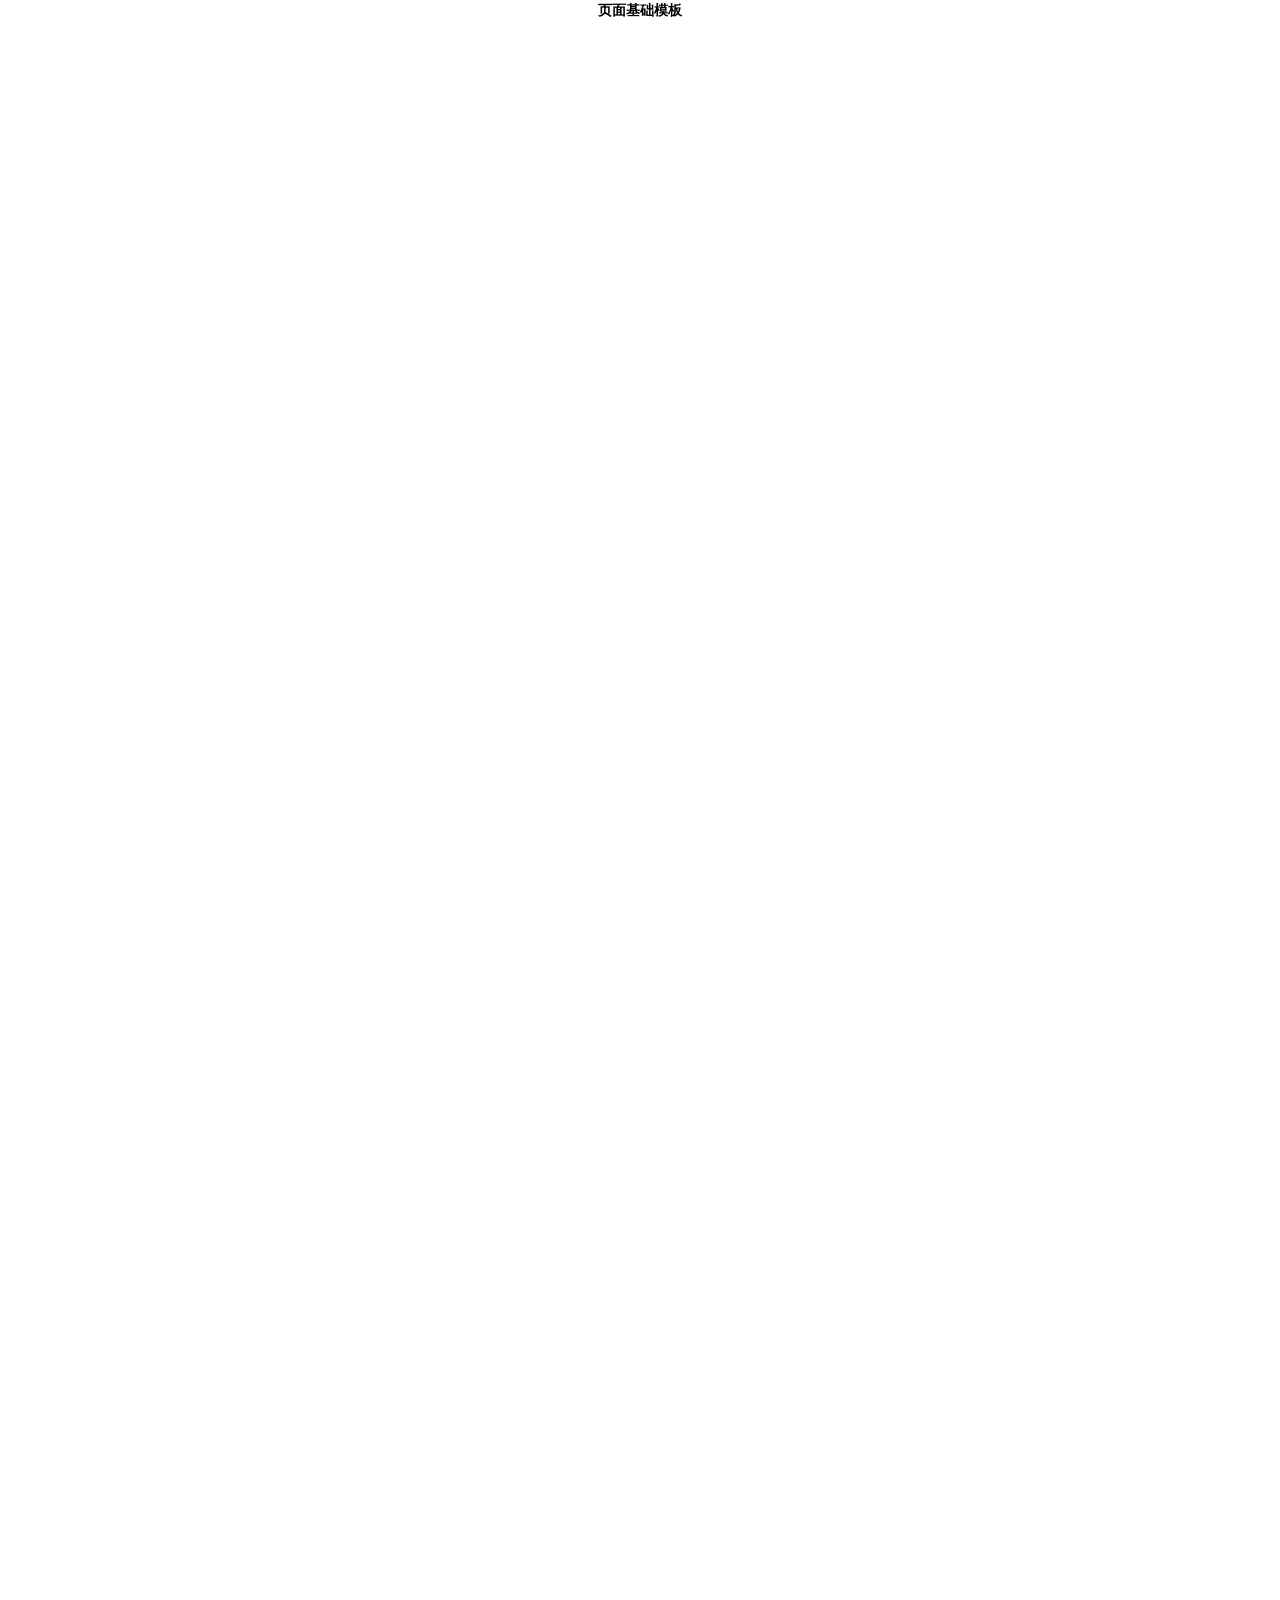
==== src/demo.html @ 274eb4ba "修改demote页面" ====
<!DOCTYPE html>
<html>
<head>
	<meta http-equiv="Content-Type" content="text/html; charset=utf-8" />
	<meta name="format-detection" content="telephone=no" />
	<meta name="viewport" content="width=device-width, initial-scale=1.0, minimum-scale=1.0, maximum-scale=1.0, user-scalable=no"/>
	<title>页面模板</title>
	<meta http-equiv="X-UA-Compatible" content="IE=edge,chrome=1">
	<link rel="stylesheet" href="./css/app.css">
	<script src="./lib/jquery-1.8.3.min.js"></script>
</head>
<body>
	<h1 class="text-center">页面基础模板</h1>
	<div style="width:100%; height:200%;"></div>

	<script src="./js/common.js"></script>
</body>
</html>
---- src/css/app.css ----
@charset "UTF-8";*{margin:0;padding:0;list-style:none}blockquote,body,button,dd,dl,dt,fieldset,form,h1,h2,h3,h4,h5,h6,hr,input,legend,li,ol,p,pre,td,textarea,th,ul{margin:0;padding:0}body,button,input,select,textarea{font:14px/1.5 tahoma,arial,sans-serif}h1,h2,h3,h4,h5,h6{font-size:100%}address,cite,dfn,em,var{font-style:normal}code,kbd,pre,samp{font-family:courier new,courier,monospace}small{font-size:12px}ol,ul{list-style:none}a{text-decoration:none}a:hover{text-decoration:none}legend{color:#000}fieldset,img{border:0}button,input,select,textarea{font-size:100%}table{border-collapse:collapse;border-spacing:0}.float-left{float:left}.float-right{float:right}.clear{clear:both}.after-clear::after{content:'';display:block;width:100%;height:0;clear:both}.text-left{text-align:left}.text-right{text-align:right}.text-center{text-align:center}.text-red{color:#e71e0f}.single_text{overflow:hidden;text-overflow:ellipsis;white-space:nowrap}.vertical-center{display:-webkit-box;display:-ms-flexbox;display:-webkit-flex;display:flex;-webkit-box-pack:center;-ms-flex-pack:center;-webkit-justify-content:center;justify-content:center;-webkit-box-align:center;-ms-flex-align:center;-webkit-align-items:center;align-items:center}.border-box{box-sizing:border-box;-moz-box-sizing:border-box;-ms-box-sizing:border-box;-webkit-box-sizing:border-box}.img-box{line-height:0;font-size:0}.animation from{width:100px;height:100px;background-color:#00f}.animation to{width:300px;height:300px;background-color:red}@keyframes animation{from{width:100px;height:100px;background-color:#00f}to{width:300px;height:300px;background-color:red}}@-moz-keyframes animation{from{width:100px;height:100px;background-color:#00f}to{width:300px;height:300px;background-color:red}}@-webkit-keyframes animation{from{width:100px;height:100px;background-color:#00f}to{width:300px;height:300px;background-color:red}}@-o-keyframes animation{from{width:100px;height:100px;background-color:#00f}to{width:300px;height:300px;background-color:red}}.animation_demo{width:100px;height:100px;background-color:#00f;animation:animation 2s ease-in-out 1 normal forwards;-ms-animation:animation 2s ease-in-out 1 normal forwards;-moz-animation:animation 2s ease-in-out 1 normal forwards;-webkit-animation:animation 2s ease-in-out 1 normal forwards;-o-animation:animation 2s ease-in-out 1 normal forwards}.transition_demo{width:100px;height:100px;background-color:#00f;transition:all 2s ease 0s;-ms-transition:all 2s ease 0s;-moz-transition:all 2s ease 0s;-webkit-transition:all 2s ease 0s;-o-transition:all 2s ease 0s}.transition_demo:hover{width:300px;height:300px;background-color:red}.animation-rotate from{transform:rotate(0);-ms-transform:rotate(0);-moz-transform:rotate(0);-webkit-transform:rotate(0);-o-transform:rotate(0)}.animation-rotate to{transform:rotate(360deg);-ms-transform:rotate(360deg);-moz-transform:rotate(360deg);-webkit-transform:rotate(360deg);-o-transform:rotate(360deg)}@keyframes animation-rotate{from{transform:rotate(0);-ms-transform:rotate(0);-moz-transform:rotate(0);-webkit-transform:rotate(0);-o-transform:rotate(0)}to{transform:rotate(360deg);-ms-transform:rotate(360deg);-moz-transform:rotate(360deg);-webkit-transform:rotate(360deg);-o-transform:rotate(360deg)}}@-moz-keyframes animation-rotate{from{transform:rotate(0);-ms-transform:rotate(0);-moz-transform:rotate(0);-webkit-transform:rotate(0);-o-transform:rotate(0)}to{transform:rotate(360deg);-ms-transform:rotate(360deg);-moz-transform:rotate(360deg);-webkit-transform:rotate(360deg);-o-transform:rotate(360deg)}}@-webkit-keyframes animation-rotate{from{transform:rotate(0);-ms-transform:rotate(0);-moz-transform:rotate(0);-webkit-transform:rotate(0);-o-transform:rotate(0)}to{transform:rotate(360deg);-ms-transform:rotate(360deg);-moz-transform:rotate(360deg);-webkit-transform:rotate(360deg);-o-transform:rotate(360deg)}}@-o-keyframes animation-rotate{from{transform:rotate(0);-ms-transform:rotate(0);-moz-transform:rotate(0);-webkit-transform:rotate(0);-o-transform:rotate(0)}to{transform:rotate(360deg);-ms-transform:rotate(360deg);-moz-transform:rotate(360deg);-webkit-transform:rotate(360deg);-o-transform:rotate(360deg)}}.animation-rotate-un from{transform:rotate(0);-ms-transform:rotate(0);-moz-transform:rotate(0);-webkit-transform:rotate(0);-o-transform:rotate(0)}.animation-rotate-un to{transform:rotate(-360deg);-ms-transform:rotate(-360deg);-moz-transform:rotate(-360deg);-webkit-transform:rotate(-360deg);-o-transform:rotate(-360deg)}@keyframes animation-rotate-un{from{transform:rotate(0);-ms-transform:rotate(0);-moz-transform:rotate(0);-webkit-transform:rotate(0);-o-transform:rotate(0)}to{transform:rotate(-360deg);-ms-transform:rotate(-360deg);-moz-transform:rotate(-360deg);-webkit-transform:rotate(-360deg);-o-transform:rotate(-360deg)}}@-moz-keyframes animation-rotate-un{from{transform:rotate(0);-ms-transform:rotate(0);-moz-transform:rotate(0);-webkit-transform:rotate(0);-o-transform:rotate(0)}to{transform:rotate(-360deg);-ms-transform:rotate(-360deg);-moz-transform:rotate(-360deg);-webkit-transform:rotate(-360deg);-o-transform:rotate(-360deg)}}@-webkit-keyframes animation-rotate-un{from{transform:rotate(0);-ms-transform:rotate(0);-moz-transform:rotate(0);-webkit-transform:rotate(0);-o-transform:rotate(0)}to{transform:rotate(-360deg);-ms-transform:rotate(-360deg);-moz-transform:rotate(-360deg);-webkit-transform:rotate(-360deg);-o-transform:rotate(-360deg)}}@-o-keyframes animation-rotate-un{from{transform:rotate(0);-ms-transform:rotate(0);-moz-transform:rotate(0);-webkit-transform:rotate(0);-o-transform:rotate(0)}to{transform:rotate(-360deg);-ms-transform:rotate(-360deg);-moz-transform:rotate(-360deg);-webkit-transform:rotate(-360deg);-o-transform:rotate(-360deg)}}/*!
Animate.css - http://daneden.me/animate
Licensed under the MIT license - http://opensource.org/licenses/MIT

Copyright (c) 2015 Daniel Eden
*/.animated{-webkit-animation-duration:1s;animation-duration:1s;-webkit-animation-fill-mode:both;animation-fill-mode:both}.animated.infinite{-webkit-animation-iteration-count:infinite;animation-iteration-count:infinite}.animated.hinge{-webkit-animation-duration:2s;animation-duration:2s}@-webkit-keyframes bounce{0%,100%,20%,53%,80%{-webkit-transition-timing-function:cubic-bezier(.215,.61,.355,1);transition-timing-function:cubic-bezier(.215,.61,.355,1);-webkit-transform:translate3d(0,0,0);transform:translate3d(0,0,0)}40%,43%{-webkit-transition-timing-function:cubic-bezier(.755,.05,.855,.06);transition-timing-function:cubic-bezier(.755,.05,.855,.06);-webkit-transform:translate3d(0,-30px,0);transform:translate3d(0,-30px,0)}70%{-webkit-transition-timing-function:cubic-bezier(.755,.05,.855,.06);transition-timing-function:cubic-bezier(.755,.05,.855,.06);-webkit-transform:translate3d(0,-15px,0);transform:translate3d(0,-15px,0)}90%{-webkit-transform:translate3d(0,-4px,0);transform:translate3d(0,-4px,0)}}@keyframes bounce{0%,100%,20%,53%,80%{-webkit-transition-timing-function:cubic-bezier(.215,.61,.355,1);transition-timing-function:cubic-bezier(.215,.61,.355,1);-webkit-transform:translate3d(0,0,0);-ms-transform:translate3d(0,0,0);transform:translate3d(0,0,0)}40%,43%{-webkit-transition-timing-function:cubic-bezier(.755,.05,.855,.06);transition-timing-function:cubic-bezier(.755,.05,.855,.06);-webkit-transform:translate3d(0,-30px,0);-ms-transform:translate3d(0,-30px,0);transform:translate3d(0,-30px,0)}70%{-webkit-transition-timing-function:cubic-bezier(.755,.05,.855,.06);transition-timing-function:cubic-bezier(.755,.05,.855,.06);-webkit-transform:translate3d(0,-15px,0);-ms-transform:translate3d(0,-15px,0);transform:translate3d(0,-15px,0)}90%{-webkit-transform:translate3d(0,-4px,0);-ms-transform:translate3d(0,-4px,0);transform:translate3d(0,-4px,0)}}.bounce{-webkit-animation-name:bounce;animation-name:bounce;-webkit-transform-origin:center bottom;-ms-transform-origin:center bottom;transform-origin:center bottom}@-webkit-keyframes flash{0%,100%,50%{opacity:1}25%,75%{opacity:0}}@keyframes flash{0%,100%,50%{opacity:1}25%,75%{opacity:0}}.flash{-webkit-animation-name:flash;animation-name:flash}@-webkit-keyframes pulse{0%{-webkit-transform:scale3d(1,1,1);transform:scale3d(1,1,1)}50%{-webkit-transform:scale3d(1.05,1.05,1.05);transform:scale3d(1.05,1.05,1.05)}100%{-webkit-transform:scale3d(1,1,1);transform:scale3d(1,1,1)}}@keyframes pulse{0%{-webkit-transform:scale3d(1,1,1);-ms-transform:scale3d(1,1,1);transform:scale3d(1,1,1)}50%{-webkit-transform:scale3d(1.05,1.05,1.05);-ms-transform:scale3d(1.05,1.05,1.05);transform:scale3d(1.05,1.05,1.05)}100%{-webkit-transform:scale3d(1,1,1);-ms-transform:scale3d(1,1,1);transform:scale3d(1,1,1)}}.pulse{-webkit-animation-name:pulse;animation-name:pulse}@-webkit-keyframes rubberBand{0%{-webkit-transform:scale3d(1,1,1);transform:scale3d(1,1,1)}30%{-webkit-transform:scale3d(1.25,.75,1);transform:scale3d(1.25,.75,1)}40%{-webkit-transform:scale3d(.75,1.25,1);transform:scale3d(.75,1.25,1)}50%{-webkit-transform:scale3d(1.15,.85,1);transform:scale3d(1.15,.85,1)}65%{-webkit-transform:scale3d(.95,1.05,1);transform:scale3d(.95,1.05,1)}75%{-webkit-transform:scale3d(1.05,.95,1);transform:scale3d(1.05,.95,1)}100%{-webkit-transform:scale3d(1,1,1);transform:scale3d(1,1,1)}}@keyframes rubberBand{0%{-webkit-transform:scale3d(1,1,1);-ms-transform:scale3d(1,1,1);transform:scale3d(1,1,1)}30%{-webkit-transform:scale3d(1.25,.75,1);-ms-transform:scale3d(1.25,.75,1);transform:scale3d(1.25,.75,1)}40%{-webkit-transform:scale3d(.75,1.25,1);-ms-transform:scale3d(.75,1.25,1);transform:scale3d(.75,1.25,1)}50%{-webkit-transform:scale3d(1.15,.85,1);-ms-transform:scale3d(1.15,.85,1);transform:scale3d(1.15,.85,1)}65%{-webkit-transform:scale3d(.95,1.05,1);-ms-transform:scale3d(.95,1.05,1);transform:scale3d(.95,1.05,1)}75%{-webkit-transform:scale3d(1.05,.95,1);-ms-transform:scale3d(1.05,.95,1);transform:scale3d(1.05,.95,1)}100%{-webkit-transform:scale3d(1,1,1);-ms-transform:scale3d(1,1,1);transform:scale3d(1,1,1)}}.rubberBand{-webkit-animation-name:rubberBand;animation-name:rubberBand}@-webkit-keyframes shake{0%,100%{-webkit-transform:translate3d(0,0,0);transform:translate3d(0,0,0)}10%,30%,50%,70%,90%{-webkit-transform:translate3d(-10px,0,0);transform:translate3d(-10px,0,0)}20%,40%,60%,80%{-webkit-transform:translate3d(10px,0,0);transform:translate3d(10px,0,0)}}@keyframes shake{0%,100%{-webkit-transform:translate3d(0,0,0);-ms-transform:translate3d(0,0,0);transform:translate3d(0,0,0)}10%,30%,50%,70%,90%{-webkit-transform:translate3d(-10px,0,0);-ms-transform:translate3d(-10px,0,0);transform:translate3d(-10px,0,0)}20%,40%,60%,80%{-webkit-transform:translate3d(10px,0,0);-ms-transform:translate3d(10px,0,0);transform:translate3d(10px,0,0)}}.shake{-webkit-animation-name:shake;animation-name:shake}@-webkit-keyframes swing{20%{-webkit-transform:rotate3d(0,0,1,15deg);transform:rotate3d(0,0,1,15deg)}40%{-webkit-transform:rotate3d(0,0,1,-10deg);transform:rotate3d(0,0,1,-10deg)}60%{-webkit-transform:rotate3d(0,0,1,5deg);transform:rotate3d(0,0,1,5deg)}80%{-webkit-transform:rotate3d(0,0,1,-5deg);transform:rotate3d(0,0,1,-5deg)}100%{-webkit-transform:rotate3d(0,0,1,0deg);transform:rotate3d(0,0,1,0deg)}}@keyframes swing{20%{-webkit-transform:rotate3d(0,0,1,15deg);-ms-transform:rotate3d(0,0,1,15deg);transform:rotate3d(0,0,1,15deg)}40%{-webkit-transform:rotate3d(0,0,1,-10deg);-ms-transform:rotate3d(0,0,1,-10deg);transform:rotate3d(0,0,1,-10deg)}60%{-webkit-transform:rotate3d(0,0,1,5deg);-ms-transform:rotate3d(0,0,1,5deg);transform:rotate3d(0,0,1,5deg)}80%{-webkit-transform:rotate3d(0,0,1,-5deg);-ms-transform:rotate3d(0,0,1,-5deg);transform:rotate3d(0,0,1,-5deg)}100%{-webkit-transform:rotate3d(0,0,1,0deg);-ms-transform:rotate3d(0,0,1,0deg);transform:rotate3d(0,0,1,0deg)}}.swing{-webkit-transform-origin:top center;-ms-transform-origin:top center;transform-origin:top center;-webkit-animation-name:swing;animation-name:swing}@-webkit-keyframes tada{0%{-webkit-transform:scale3d(1,1,1);transform:scale3d(1,1,1)}10%,20%{-webkit-transform:scale3d(.9,.9,.9) rotate3d(0,0,1,-3deg);transform:scale3d(.9,.9,.9) rotate3d(0,0,1,-3deg)}30%,50%,70%,90%{-webkit-transform:scale3d(1.1,1.1,1.1) rotate3d(0,0,1,3deg);transform:scale3d(1.1,1.1,1.1) rotate3d(0,0,1,3deg)}40%,60%,80%{-webkit-transform:scale3d(1.1,1.1,1.1) rotate3d(0,0,1,-3deg);transform:scale3d(1.1,1.1,1.1) rotate3d(0,0,1,-3deg)}100%{-webkit-transform:scale3d(1,1,1);transform:scale3d(1,1,1)}}@keyframes tada{0%{-webkit-transform:scale3d(1,1,1);-ms-transform:scale3d(1,1,1);transform:scale3d(1,1,1)}10%,20%{-webkit-transform:scale3d(.9,.9,.9) rotate3d(0,0,1,-3deg);-ms-transform:scale3d(.9,.9,.9) rotate3d(0,0,1,-3deg);transform:scale3d(.9,.9,.9) rotate3d(0,0,1,-3deg)}30%,50%,70%,90%{-webkit-transform:scale3d(1.1,1.1,1.1) rotate3d(0,0,1,3deg);-ms-transform:scale3d(1.1,1.1,1.1) rotate3d(0,0,1,3deg);transform:scale3d(1.1,1.1,1.1) rotate3d(0,0,1,3deg)}40%,60%,80%{-webkit-transform:scale3d(1.1,1.1,1.1) rotate3d(0,0,1,-3deg);-ms-transform:scale3d(1.1,1.1,1.1) rotate3d(0,0,1,-3deg);transform:scale3d(1.1,1.1,1.1) rotate3d(0,0,1,-3deg)}100%{-webkit-transform:scale3d(1,1,1);-ms-transform:scale3d(1,1,1);transform:scale3d(1,1,1)}}.tada{-webkit-animation-name:tada;animation-name:tada}@-webkit-keyframes wobble{0%{-webkit-transform:none;transform:none}15%{-webkit-transform:translate3d(-25%,0,0) rotate3d(0,0,1,-5deg);transform:translate3d(-25%,0,0) rotate3d(0,0,1,-5deg)}30%{-webkit-transform:translate3d(20%,0,0) rotate3d(0,0,1,3deg);transform:translate3d(20%,0,0) rotate3d(0,0,1,3deg)}45%{-webkit-transform:translate3d(-15%,0,0) rotate3d(0,0,1,-3deg);transform:translate3d(-15%,0,0) rotate3d(0,0,1,-3deg)}60%{-webkit-transform:translate3d(10%,0,0) rotate3d(0,0,1,2deg);transform:translate3d(10%,0,0) rotate3d(0,0,1,2deg)}75%{-webkit-transform:translate3d(-5%,0,0) rotate3d(0,0,1,-1deg);transform:translate3d(-5%,0,0) rotate3d(0,0,1,-1deg)}100%{-webkit-transform:none;transform:none}}@keyframes wobble{0%{-webkit-transform:none;-ms-transform:none;transform:none}15%{-webkit-transform:translate3d(-25%,0,0) rotate3d(0,0,1,-5deg);-ms-transform:translate3d(-25%,0,0) rotate3d(0,0,1,-5deg);transform:translate3d(-25%,0,0) rotate3d(0,0,1,-5deg)}30%{-webkit-transform:translate3d(20%,0,0) rotate3d(0,0,1,3deg);-ms-transform:translate3d(20%,0,0) rotate3d(0,0,1,3deg);transform:translate3d(20%,0,0) rotate3d(0,0,1,3deg)}45%{-webkit-transform:translate3d(-15%,0,0) rotate3d(0,0,1,-3deg);-ms-transform:translate3d(-15%,0,0) rotate3d(0,0,1,-3deg);transform:translate3d(-15%,0,0) rotate3d(0,0,1,-3deg)}60%{-webkit-transform:translate3d(10%,0,0) rotate3d(0,0,1,2deg);-ms-transform:translate3d(10%,0,0) rotate3d(0,0,1,2deg);transform:translate3d(10%,0,0) rotate3d(0,0,1,2deg)}75%{-webkit-transform:translate3d(-5%,0,0) rotate3d(0,0,1,-1deg);-ms-transform:translate3d(-5%,0,0) rotate3d(0,0,1,-1deg);transform:translate3d(-5%,0,0) rotate3d(0,0,1,-1deg)}100%{-webkit-transform:none;-ms-transform:none;transform:none}}.wobble{-webkit-animation-name:wobble;animation-name:wobble}@-webkit-keyframes bounceIn{0%,100%,20%,40%,60%,80%{-webkit-transition-timing-function:cubic-bezier(.215,.61,.355,1);transition-timing-function:cubic-bezier(.215,.61,.355,1)}0%{opacity:0;-webkit-transform:scale3d(.3,.3,.3);transform:scale3d(.3,.3,.3)}20%{-webkit-transform:scale3d(1.1,1.1,1.1);transform:scale3d(1.1,1.1,1.1)}40%{-webkit-transform:scale3d(.9,.9,.9);transform:scale3d(.9,.9,.9)}60%{opacity:1;-webkit-transform:scale3d(1.03,1.03,1.03);transform:scale3d(1.03,1.03,1.03)}80%{-webkit-transform:scale3d(.97,.97,.97);transform:scale3d(.97,.97,.97)}100%{opacity:1;-webkit-transform:scale3d(1,1,1);transform:scale3d(1,1,1)}}@keyframes bounceIn{0%,100%,20%,40%,60%,80%{-webkit-transition-timing-function:cubic-bezier(.215,.61,.355,1);transition-timing-function:cubic-bezier(.215,.61,.355,1)}0%{opacity:0;-webkit-transform:scale3d(.3,.3,.3);-ms-transform:scale3d(.3,.3,.3);transform:scale3d(.3,.3,.3)}20%{-webkit-transform:scale3d(1.1,1.1,1.1);-ms-transform:scale3d(1.1,1.1,1.1);transform:scale3d(1.1,1.1,1.1)}40%{-webkit-transform:scale3d(.9,.9,.9);-ms-transform:scale3d(.9,.9,.9);transform:scale3d(.9,.9,.9)}60%{opacity:1;-webkit-transform:scale3d(1.03,1.03,1.03);-ms-transform:scale3d(1.03,1.03,1.03);transform:scale3d(1.03,1.03,1.03)}80%{-webkit-transform:scale3d(.97,.97,.97);-ms-transform:scale3d(.97,.97,.97);transform:scale3d(.97,.97,.97)}100%{opacity:1;-webkit-transform:scale3d(1,1,1);-ms-transform:scale3d(1,1,1);transform:scale3d(1,1,1)}}.bounceIn{-webkit-animation-name:bounceIn;animation-name:bounceIn;-webkit-animation-duration:.75s;animation-duration:.75s}@-webkit-keyframes bounceInDown{0%,100%,60%,75%,90%{-webkit-transition-timing-function:cubic-bezier(.215,.61,.355,1);transition-timing-function:cubic-bezier(.215,.61,.355,1)}0%{opacity:0;-webkit-transform:translate3d(0,-3000px,0);transform:translate3d(0,-3000px,0)}60%{opacity:1;-webkit-transform:translate3d(0,25px,0);transform:translate3d(0,25px,0)}75%{-webkit-transform:translate3d(0,-10px,0);transform:translate3d(0,-10px,0)}90%{-webkit-transform:translate3d(0,5px,0);transform:translate3d(0,5px,0)}100%{-webkit-transform:none;transform:none}}@keyframes bounceInDown{0%,100%,60%,75%,90%{-webkit-transition-timing-function:cubic-bezier(.215,.61,.355,1);transition-timing-function:cubic-bezier(.215,.61,.355,1)}0%{opacity:0;-webkit-transform:translate3d(0,-3000px,0);-ms-transform:translate3d(0,-3000px,0);transform:translate3d(0,-3000px,0)}60%{opacity:1;-webkit-transform:translate3d(0,25px,0);-ms-transform:translate3d(0,25px,0);transform:translate3d(0,25px,0)}75%{-webkit-transform:translate3d(0,-10px,0);-ms-transform:translate3d(0,-10px,0);transform:translate3d(0,-10px,0)}90%{-webkit-transform:translate3d(0,5px,0);-ms-transform:translate3d(0,5px,0);transform:translate3d(0,5px,0)}100%{-webkit-transform:none;-ms-transform:none;transform:none}}.bounceInDown{-webkit-animation-name:bounceInDown;animation-name:bounceInDown}@-webkit-keyframes bounceInLeft{0%,100%,60%,75%,90%{-webkit-transition-timing-function:cubic-bezier(.215,.61,.355,1);transition-timing-function:cubic-bezier(.215,.61,.355,1)}0%{opacity:0;-webkit-transform:translate3d(-3000px,0,0);transform:translate3d(-3000px,0,0)}60%{opacity:1;-webkit-transform:translate3d(25px,0,0);transform:translate3d(25px,0,0)}75%{-webkit-transform:translate3d(-10px,0,0);transform:translate3d(-10px,0,0)}90%{-webkit-transform:translate3d(5px,0,0);transform:translate3d(5px,0,0)}100%{-webkit-transform:none;transform:none}}@keyframes bounceInLeft{0%,100%,60%,75%,90%{-webkit-transition-timing-function:cubic-bezier(.215,.61,.355,1);transition-timing-function:cubic-bezier(.215,.61,.355,1)}0%{opacity:0;-webkit-transform:translate3d(-3000px,0,0);-ms-transform:translate3d(-3000px,0,0);transform:translate3d(-3000px,0,0)}60%{opacity:1;-webkit-transform:translate3d(25px,0,0);-ms-transform:translate3d(25px,0,0);transform:translate3d(25px,0,0)}75%{-webkit-transform:translate3d(-10px,0,0);-ms-transform:translate3d(-10px,0,0);transform:translate3d(-10px,0,0)}90%{-webkit-transform:translate3d(5px,0,0);-ms-transform:translate3d(5px,0,0);transform:translate3d(5px,0,0)}100%{-webkit-transform:none;-ms-transform:none;transform:none}}.bounceInLeft{-webkit-animation-name:bounceInLeft;animation-name:bounceInLeft}@-webkit-keyframes bounceInRight{0%,100%,60%,75%,90%{-webkit-transition-timing-function:cubic-bezier(.215,.61,.355,1);transition-timing-function:cubic-bezier(.215,.61,.355,1)}0%{opacity:0;-webkit-transform:translate3d(3000px,0,0);transform:translate3d(3000px,0,0)}60%{opacity:1;-webkit-transform:translate3d(-25px,0,0);transform:translate3d(-25px,0,0)}75%{-webkit-transform:translate3d(10px,0,0);transform:translate3d(10px,0,0)}90%{-webkit-transform:translate3d(-5px,0,0);transform:translate3d(-5px,0,0)}100%{-webkit-transform:none;transform:none}}@keyframes bounceInRight{0%,100%,60%,75%,90%{-webkit-transition-timing-function:cubic-bezier(.215,.61,.355,1);transition-timing-function:cubic-bezier(.215,.61,.355,1)}0%{opacity:0;-webkit-transform:translate3d(3000px,0,0);-ms-transform:translate3d(3000px,0,0);transform:translate3d(3000px,0,0)}60%{opacity:1;-webkit-transform:translate3d(-25px,0,0);-ms-transform:translate3d(-25px,0,0);transform:translate3d(-25px,0,0)}75%{-webkit-transform:translate3d(10px,0,0);-ms-transform:translate3d(10px,0,0);transform:translate3d(10px,0,0)}90%{-webkit-transform:translate3d(-5px,0,0);-ms-transform:translate3d(-5px,0,0);transform:translate3d(-5px,0,0)}100%{-webkit-transform:none;-ms-transform:none;transform:none}}.bounceInRight{-webkit-animation-name:bounceInRight;animation-name:bounceInRight}@-webkit-keyframes bounceInUp{0%,100%,60%,75%,90%{-webkit-transition-timing-function:cubic-bezier(.215,.61,.355,1);transition-timing-function:cubic-bezier(.215,.61,.355,1)}0%{opacity:0;-webkit-transform:translate3d(0,3000px,0);transform:translate3d(0,3000px,0)}60%{opacity:1;-webkit-transform:translate3d(0,-20px,0);transform:translate3d(0,-20px,0)}75%{-webkit-transform:translate3d(0,10px,0);transform:translate3d(0,10px,0)}90%{-webkit-transform:translate3d(0,-5px,0);transform:translate3d(0,-5px,0)}100%{-webkit-transform:translate3d(0,0,0);transform:translate3d(0,0,0)}}@keyframes bounceInUp{0%,100%,60%,75%,90%{-webkit-transition-timing-function:cubic-bezier(.215,.61,.355,1);transition-timing-function:cubic-bezier(.215,.61,.355,1)}0%{opacity:0;-webkit-transform:translate3d(0,3000px,0);-ms-transform:translate3d(0,3000px,0);transform:translate3d(0,3000px,0)}60%{opacity:1;-webkit-transform:translate3d(0,-20px,0);-ms-transform:translate3d(0,-20px,0);transform:translate3d(0,-20px,0)}75%{-webkit-transform:translate3d(0,10px,0);-ms-transform:translate3d(0,10px,0);transform:translate3d(0,10px,0)}90%{-webkit-transform:translate3d(0,-5px,0);-ms-transform:translate3d(0,-5px,0);transform:translate3d(0,-5px,0)}100%{-webkit-transform:translate3d(0,0,0);-ms-transform:translate3d(0,0,0);transform:translate3d(0,0,0)}}.bounceInUp{-webkit-animation-name:bounceInUp;animation-name:bounceInUp}@-webkit-keyframes bounceOut{20%{-webkit-transform:scale3d(.9,.9,.9);transform:scale3d(.9,.9,.9)}50%,55%{opacity:1;-webkit-transform:scale3d(1.1,1.1,1.1);transform:scale3d(1.1,1.1,1.1)}100%{opacity:0;-webkit-transform:scale3d(.3,.3,.3);transform:scale3d(.3,.3,.3)}}@keyframes bounceOut{20%{-webkit-transform:scale3d(.9,.9,.9);-ms-transform:scale3d(.9,.9,.9);transform:scale3d(.9,.9,.9)}50%,55%{opacity:1;-webkit-transform:scale3d(1.1,1.1,1.1);-ms-transform:scale3d(1.1,1.1,1.1);transform:scale3d(1.1,1.1,1.1)}100%{opacity:0;-webkit-transform:scale3d(.3,.3,.3);-ms-transform:scale3d(.3,.3,.3);transform:scale3d(.3,.3,.3)}}.bounceOut{-webkit-animation-name:bounceOut;animation-name:bounceOut;-webkit-animation-duration:.75s;animation-duration:.75s}@-webkit-keyframes bounceOutDown{20%{-webkit-transform:translate3d(0,10px,0);transform:translate3d(0,10px,0)}40%,45%{opacity:1;-webkit-transform:translate3d(0,-20px,0);transform:translate3d(0,-20px,0)}100%{opacity:0;-webkit-transform:translate3d(0,2000px,0);transform:translate3d(0,2000px,0)}}@keyframes bounceOutDown{20%{-webkit-transform:translate3d(0,10px,0);-ms-transform:translate3d(0,10px,0);transform:translate3d(0,10px,0)}40%,45%{opacity:1;-webkit-transform:translate3d(0,-20px,0);-ms-transform:translate3d(0,-20px,0);transform:translate3d(0,-20px,0)}100%{opacity:0;-webkit-transform:translate3d(0,2000px,0);-ms-transform:translate3d(0,2000px,0);transform:translate3d(0,2000px,0)}}.bounceOutDown{-webkit-animation-name:bounceOutDown;animation-name:bounceOutDown}@-webkit-keyframes bounceOutLeft{20%{opacity:1;-webkit-transform:translate3d(20px,0,0);transform:translate3d(20px,0,0)}100%{opacity:0;-webkit-transform:translate3d(-2000px,0,0);transform:translate3d(-2000px,0,0)}}@keyframes bounceOutLeft{20%{opacity:1;-webkit-transform:translate3d(20px,0,0);-ms-transform:translate3d(20px,0,0);transform:translate3d(20px,0,0)}100%{opacity:0;-webkit-transform:translate3d(-2000px,0,0);-ms-transform:translate3d(-2000px,0,0);transform:translate3d(-2000px,0,0)}}.bounceOutLeft{-webkit-animation-name:bounceOutLeft;animation-name:bounceOutLeft}@-webkit-keyframes bounceOutRight{20%{opacity:1;-webkit-transform:translate3d(-20px,0,0);transform:translate3d(-20px,0,0)}100%{opacity:0;-webkit-transform:translate3d(2000px,0,0);transform:translate3d(2000px,0,0)}}@keyframes bounceOutRight{20%{opacity:1;-webkit-transform:translate3d(-20px,0,0);-ms-transform:translate3d(-20px,0,0);transform:translate3d(-20px,0,0)}100%{opacity:0;-webkit-transform:translate3d(2000px,0,0);-ms-transform:translate3d(2000px,0,0);transform:translate3d(2000px,0,0)}}.bounceOutRight{-webkit-animation-name:bounceOutRight;animation-name:bounceOutRight}@-webkit-keyframes bounceOutUp{20%{-webkit-transform:translate3d(0,-10px,0);transform:translate3d(0,-10px,0)}40%,45%{opacity:1;-webkit-transform:translate3d(0,20px,0);transform:translate3d(0,20px,0)}100%{opacity:0;-webkit-transform:translate3d(0,-2000px,0);transform:translate3d(0,-2000px,0)}}@keyframes bounceOutUp{20%{-webkit-transform:translate3d(0,-10px,0);-ms-transform:translate3d(0,-10px,0);transform:translate3d(0,-10px,0)}40%,45%{opacity:1;-webkit-transform:translate3d(0,20px,0);-ms-transform:translate3d(0,20px,0);transform:translate3d(0,20px,0)}100%{opacity:0;-webkit-transform:translate3d(0,-2000px,0);-ms-transform:translate3d(0,-2000px,0);transform:translate3d(0,-2000px,0)}}.bounceOutUp{-webkit-animation-name:bounceOutUp;animation-name:bounceOutUp}@-webkit-keyframes fadeIn{0%{opacity:0}100%{opacity:1}}@keyframes fadeIn{0%{opacity:0}100%{opacity:1}}.fadeIn{-webkit-animation-name:fadeIn;animation-name:fadeIn}@-webkit-keyframes fadeInDown{0%{opacity:0;-webkit-transform:translate3d(0,-100%,0);transform:translate3d(0,-100%,0)}100%{opacity:1;-webkit-transform:none;transform:none}}@keyframes fadeInDown{0%{opacity:0;-webkit-transform:translate3d(0,-100%,0);-ms-transform:translate3d(0,-100%,0);transform:translate3d(0,-100%,0)}100%{opacity:1;-webkit-transform:none;-ms-transform:none;transform:none}}.fadeInDown{-webkit-animation-name:fadeInDown;animation-name:fadeInDown}@-webkit-keyframes fadeInDownBig{0%{opacity:0;-webkit-transform:translate3d(0,-2000px,0);transform:translate3d(0,-2000px,0)}100%{opacity:1;-webkit-transform:none;transform:none}}@keyframes fadeInDownBig{0%{opacity:0;-webkit-transform:translate3d(0,-2000px,0);-ms-transform:translate3d(0,-2000px,0);transform:translate3d(0,-2000px,0)}100%{opacity:1;-webkit-transform:none;-ms-transform:none;transform:none}}.fadeInDownBig{-webkit-animation-name:fadeInDownBig;animation-name:fadeInDownBig}@-webkit-keyframes fadeInLeft{0%{opacity:0;-webkit-transform:translate3d(-100%,0,0);transform:translate3d(-100%,0,0)}100%{opacity:1;-webkit-transform:none;transform:none}}@keyframes fadeInLeft{0%{opacity:0;-webkit-transform:translate3d(-100%,0,0);-ms-transform:translate3d(-100%,0,0);transform:translate3d(-100%,0,0)}100%{opacity:1;-webkit-transform:none;-ms-transform:none;transform:none}}.fadeInLeft{-webkit-animation-name:fadeInLeft;animation-name:fadeInLeft}@-webkit-keyframes fadeInLeftBig{0%{opacity:0;-webkit-transform:translate3d(-2000px,0,0);transform:translate3d(-2000px,0,0)}100%{opacity:1;-webkit-transform:none;transform:none}}@keyframes fadeInLeftBig{0%{opacity:0;-webkit-transform:translate3d(-2000px,0,0);-ms-transform:translate3d(-2000px,0,0);transform:translate3d(-2000px,0,0)}100%{opacity:1;-webkit-transform:none;-ms-transform:none;transform:none}}.fadeInLeftBig{-webkit-animation-name:fadeInLeftBig;animation-name:fadeInLeftBig}@-webkit-keyframes fadeInRight{0%{opacity:0;-webkit-transform:translate3d(100%,0,0);transform:translate3d(100%,0,0)}100%{opacity:1;-webkit-transform:none;transform:none}}@keyframes fadeInRight{0%{opacity:0;-webkit-transform:translate3d(100%,0,0);-ms-transform:translate3d(100%,0,0);transform:translate3d(100%,0,0)}100%{opacity:1;-webkit-transform:none;-ms-transform:none;transform:none}}.fadeInRight{-webkit-animation-name:fadeInRight;animation-name:fadeInRight}@-webkit-keyframes fadeInRightBig{0%{opacity:0;-webkit-transform:translate3d(2000px,0,0);transform:translate3d(2000px,0,0)}100%{opacity:1;-webkit-transform:none;transform:none}}@keyframes fadeInRightBig{0%{opacity:0;-webkit-transform:translate3d(2000px,0,0);-ms-transform:translate3d(2000px,0,0);transform:translate3d(2000px,0,0)}100%{opacity:1;-webkit-transform:none;-ms-transform:none;transform:none}}.fadeInRightBig{-webkit-animation-name:fadeInRightBig;animation-name:fadeInRightBig}@-webkit-keyframes fadeInUp{0%{opacity:0;-webkit-transform:translate3d(0,100%,0);transform:translate3d(0,100%,0)}100%{opacity:1;-webkit-transform:none;transform:none}}@keyframes fadeInUp{0%{opacity:0;-webkit-transform:translate3d(0,100%,0);-ms-transform:translate3d(0,100%,0);transform:translate3d(0,100%,0)}100%{opacity:1;-webkit-transform:none;-ms-transform:none;transform:none}}.fadeInUp{-webkit-animation-name:fadeInUp;animation-name:fadeInUp}@-webkit-keyframes fadeInUpBig{0%{opacity:0;-webkit-transform:translate3d(0,2000px,0);transform:translate3d(0,2000px,0)}100%{opacity:1;-webkit-transform:none;transform:none}}@keyframes fadeInUpBig{0%{opacity:0;-webkit-transform:translate3d(0,2000px,0);-ms-transform:translate3d(0,2000px,0);transform:translate3d(0,2000px,0)}100%{opacity:1;-webkit-transform:none;-ms-transform:none;transform:none}}.fadeInUpBig{-webkit-animation-name:fadeInUpBig;animation-name:fadeInUpBig}@-webkit-keyframes fadeOut{0%{opacity:1}100%{opacity:0}}@keyframes fadeOut{0%{opacity:1}100%{opacity:0}}.fadeOut{-webkit-animation-name:fadeOut;animation-name:fadeOut}@-webkit-keyframes fadeOutDown{0%{opacity:1}100%{opacity:0;-webkit-transform:translate3d(0,100%,0);transform:translate3d(0,100%,0)}}@keyframes fadeOutDown{0%{opacity:1}100%{opacity:0;-webkit-transform:translate3d(0,100%,0);-ms-transform:translate3d(0,100%,0);transform:translate3d(0,100%,0)}}.fadeOutDown{-webkit-animation-name:fadeOutDown;animation-name:fadeOutDown}@-webkit-keyframes fadeOutDownBig{0%{opacity:1}100%{opacity:0;-webkit-transform:translate3d(0,2000px,0);transform:translate3d(0,2000px,0)}}@keyframes fadeOutDownBig{0%{opacity:1}100%{opacity:0;-webkit-transform:translate3d(0,2000px,0);-ms-transform:translate3d(0,2000px,0);transform:translate3d(0,2000px,0)}}.fadeOutDownBig{-webkit-animation-name:fadeOutDownBig;animation-name:fadeOutDownBig}@-webkit-keyframes fadeOutLeft{0%{opacity:1}100%{opacity:0;-webkit-transform:translate3d(-100%,0,0);transform:translate3d(-100%,0,0)}}@keyframes fadeOutLeft{0%{opacity:1}100%{opacity:0;-webkit-transform:translate3d(-100%,0,0);-ms-transform:translate3d(-100%,0,0);transform:translate3d(-100%,0,0)}}.fadeOutLeft{-webkit-animation-name:fadeOutLeft;animation-name:fadeOutLeft}@-webkit-keyframes fadeOutLeftBig{0%{opacity:1}100%{opacity:0;-webkit-transform:translate3d(-2000px,0,0);transform:translate3d(-2000px,0,0)}}@keyframes fadeOutLeftBig{0%{opacity:1}100%{opacity:0;-webkit-transform:translate3d(-2000px,0,0);-ms-transform:translate3d(-2000px,0,0);transform:translate3d(-2000px,0,0)}}.fadeOutLeftBig{-webkit-animation-name:fadeOutLeftBig;animation-name:fadeOutLeftBig}@-webkit-keyframes fadeOutRight{0%{opacity:1}100%{opacity:0;-webkit-transform:translate3d(100%,0,0);transform:translate3d(100%,0,0)}}@keyframes fadeOutRight{0%{opacity:1}100%{opacity:0;-webkit-transform:translate3d(100%,0,0);-ms-transform:translate3d(100%,0,0);transform:translate3d(100%,0,0)}}.fadeOutRight{-webkit-animation-name:fadeOutRight;animation-name:fadeOutRight}@-webkit-keyframes fadeOutRightBig{0%{opacity:1}100%{opacity:0;-webkit-transform:translate3d(2000px,0,0);transform:translate3d(2000px,0,0)}}@keyframes fadeOutRightBig{0%{opacity:1}100%{opacity:0;-webkit-transform:translate3d(2000px,0,0);-ms-transform:translate3d(2000px,0,0);transform:translate3d(2000px,0,0)}}.fadeOutRightBig{-webkit-animation-name:fadeOutRightBig;animation-name:fadeOutRightBig}@-webkit-keyframes fadeOutUp{0%{opacity:1}100%{opacity:0;-webkit-transform:translate3d(0,-100%,0);transform:translate3d(0,-100%,0)}}@keyframes fadeOutUp{0%{opacity:1}100%{opacity:0;-webkit-transform:translate3d(0,-100%,0);-ms-transform:translate3d(0,-100%,0);transform:translate3d(0,-100%,0)}}.fadeOutUp{-webkit-animation-name:fadeOutUp;animation-name:fadeOutUp}@-webkit-keyframes fadeOutUpBig{0%{opacity:1}100%{opacity:0;-webkit-transform:translate3d(0,-2000px,0);transform:translate3d(0,-2000px,0)}}@keyframes fadeOutUpBig{0%{opacity:1}100%{opacity:0;-webkit-transform:translate3d(0,-2000px,0);-ms-transform:translate3d(0,-2000px,0);transform:translate3d(0,-2000px,0)}}.fadeOutUpBig{-webkit-animation-name:fadeOutUpBig;animation-name:fadeOutUpBig}@-webkit-keyframes flip{0%{-webkit-transform:perspective(400px) rotate3d(0,1,0,-360deg);transform:perspective(400px) rotate3d(0,1,0,-360deg);-webkit-animation-timing-function:ease-out;animation-timing-function:ease-out}40%{-webkit-transform:perspective(400px) translate3d(0,0,150px) rotate3d(0,1,0,-190deg);transform:perspective(400px) translate3d(0,0,150px) rotate3d(0,1,0,-190deg);-webkit-animation-timing-function:ease-out;animation-timing-function:ease-out}50%{-webkit-transform:perspective(400px) translate3d(0,0,150px) rotate3d(0,1,0,-170deg);transform:perspective(400px) translate3d(0,0,150px) rotate3d(0,1,0,-170deg);-webkit-animation-timing-function:ease-in;animation-timing-function:ease-in}80%{-webkit-transform:perspective(400px) scale3d(.95,.95,.95);transform:perspective(400px) scale3d(.95,.95,.95);-webkit-animation-timing-function:ease-in;animation-timing-function:ease-in}100%{-webkit-transform:perspective(400px);transform:perspective(400px);-webkit-animation-timing-function:ease-in;animation-timing-function:ease-in}}@keyframes flip{0%{-webkit-transform:perspective(400px) rotate3d(0,1,0,-360deg);-ms-transform:perspective(400px) rotate3d(0,1,0,-360deg);transform:perspective(400px) rotate3d(0,1,0,-360deg);-webkit-animation-timing-function:ease-out;animation-timing-function:ease-out}40%{-webkit-transform:perspective(400px) translate3d(0,0,150px) rotate3d(0,1,0,-190deg);-ms-transform:perspective(400px) translate3d(0,0,150px) rotate3d(0,1,0,-190deg);transform:perspective(400px) translate3d(0,0,150px) rotate3d(0,1,0,-190deg);-webkit-animation-timing-function:ease-out;animation-timing-function:ease-out}50%{-webkit-transform:perspective(400px) translate3d(0,0,150px) rotate3d(0,1,0,-170deg);-ms-transform:perspective(400px) translate3d(0,0,150px) rotate3d(0,1,0,-170deg);transform:perspective(400px) translate3d(0,0,150px) rotate3d(0,1,0,-170deg);-webkit-animation-timing-function:ease-in;animation-timing-function:ease-in}80%{-webkit-transform:perspective(400px) scale3d(.95,.95,.95);-ms-transform:perspective(400px) scale3d(.95,.95,.95);transform:perspective(400px) scale3d(.95,.95,.95);-webkit-animation-timing-function:ease-in;animation-timing-function:ease-in}100%{-webkit-transform:perspective(400px);-ms-transform:perspective(400px);transform:perspective(400px);-webkit-animation-timing-function:ease-in;animation-timing-function:ease-in}}.animated.flip{-webkit-backface-visibility:visible;-ms-backface-visibility:visible;backface-visibility:visible;-webkit-animation-name:flip;animation-name:flip}@-webkit-keyframes flipInX{0%{-webkit-transform:perspective(400px) rotate3d(1,0,0,90deg);transform:perspective(400px) rotate3d(1,0,0,90deg);-webkit-transition-timing-function:ease-in;transition-timing-function:ease-in;opacity:0}40%{-webkit-transform:perspective(400px) rotate3d(1,0,0,-20deg);transform:perspective(400px) rotate3d(1,0,0,-20deg);-webkit-transition-timing-function:ease-in;transition-timing-function:ease-in}60%{-webkit-transform:perspective(400px) rotate3d(1,0,0,10deg);transform:perspective(400px) rotate3d(1,0,0,10deg);opacity:1}80%{-webkit-transform:perspective(400px) rotate3d(1,0,0,-5deg);transform:perspective(400px) rotate3d(1,0,0,-5deg)}100%{-webkit-transform:perspective(400px);transform:perspective(400px)}}@keyframes flipInX{0%{-webkit-transform:perspective(400px) rotate3d(1,0,0,90deg);-ms-transform:perspective(400px) rotate3d(1,0,0,90deg);transform:perspective(400px) rotate3d(1,0,0,90deg);-webkit-transition-timing-function:ease-in;transition-timing-function:ease-in;opacity:0}40%{-webkit-transform:perspective(400px) rotate3d(1,0,0,-20deg);-ms-transform:perspective(400px) rotate3d(1,0,0,-20deg);transform:perspective(400px) rotate3d(1,0,0,-20deg);-webkit-transition-timing-function:ease-in;transition-timing-function:ease-in}60%{-webkit-transform:perspective(400px) rotate3d(1,0,0,10deg);-ms-transform:perspective(400px) rotate3d(1,0,0,10deg);transform:perspective(400px) rotate3d(1,0,0,10deg);opacity:1}80%{-webkit-transform:perspective(400px) rotate3d(1,0,0,-5deg);-ms-transform:perspective(400px) rotate3d(1,0,0,-5deg);transform:perspective(400px) rotate3d(1,0,0,-5deg)}100%{-webkit-transform:perspective(400px);-ms-transform:perspective(400px);transform:perspective(400px)}}.flipInX{-webkit-backface-visibility:visible!important;-ms-backface-visibility:visible!important;backface-visibility:visible!important;-webkit-animation-name:flipInX;animation-name:flipInX}@-webkit-keyframes flipInY{0%{-webkit-transform:perspective(400px) rotate3d(0,1,0,90deg);transform:perspective(400px) rotate3d(0,1,0,90deg);-webkit-transition-timing-function:ease-in;transition-timing-function:ease-in;opacity:0}40%{-webkit-transform:perspective(400px) rotate3d(0,1,0,-20deg);transform:perspective(400px) rotate3d(0,1,0,-20deg);-webkit-transition-timing-function:ease-in;transition-timing-function:ease-in}60%{-webkit-transform:perspective(400px) rotate3d(0,1,0,10deg);transform:perspective(400px) rotate3d(0,1,0,10deg);opacity:1}80%{-webkit-transform:perspective(400px) rotate3d(0,1,0,-5deg);transform:perspective(400px) rotate3d(0,1,0,-5deg)}100%{-webkit-transform:perspective(400px);transform:perspective(400px)}}@keyframes flipInY{0%{-webkit-transform:perspective(400px) rotate3d(0,1,0,90deg);-ms-transform:perspective(400px) rotate3d(0,1,0,90deg);transform:perspective(400px) rotate3d(0,1,0,90deg);-webkit-transition-timing-function:ease-in;transition-timing-function:ease-in;opacity:0}40%{-webkit-transform:perspective(400px) rotate3d(0,1,0,-20deg);-ms-transform:perspective(400px) rotate3d(0,1,0,-20deg);transform:perspective(400px) rotate3d(0,1,0,-20deg);-webkit-transition-timing-function:ease-in;transition-timing-function:ease-in}60%{-webkit-transform:perspective(400px) rotate3d(0,1,0,10deg);-ms-transform:perspective(400px) rotate3d(0,1,0,10deg);transform:perspective(400px) rotate3d(0,1,0,10deg);opacity:1}80%{-webkit-transform:perspective(400px) rotate3d(0,1,0,-5deg);-ms-transform:perspective(400px) rotate3d(0,1,0,-5deg);transform:perspective(400px) rotate3d(0,1,0,-5deg)}100%{-webkit-transform:perspective(400px);-ms-transform:perspective(400px);transform:perspective(400px)}}.flipInY{-webkit-backface-visibility:visible!important;-ms-backface-visibility:visible!important;backface-visibility:visible!important;-webkit-animation-name:flipInY;animation-name:flipInY}@-webkit-keyframes flipOutX{0%{-webkit-transform:perspective(400px);transform:perspective(400px)}30%{-webkit-transform:perspective(400px) rotate3d(1,0,0,-20deg);transform:perspective(400px) rotate3d(1,0,0,-20deg);opacity:1}100%{-webkit-transform:perspective(400px) rotate3d(1,0,0,90deg);transform:perspective(400px) rotate3d(1,0,0,90deg);opacity:0}}@keyframes flipOutX{0%{-webkit-transform:perspective(400px);-ms-transform:perspective(400px);transform:perspective(400px)}30%{-webkit-transform:perspective(400px) rotate3d(1,0,0,-20deg);-ms-transform:perspective(400px) rotate3d(1,0,0,-20deg);transform:perspective(400px) rotate3d(1,0,0,-20deg);opacity:1}100%{-webkit-transform:perspective(400px) rotate3d(1,0,0,90deg);-ms-transform:perspective(400px) rotate3d(1,0,0,90deg);transform:perspective(400px) rotate3d(1,0,0,90deg);opacity:0}}.flipOutX{-webkit-animation-name:flipOutX;animation-name:flipOutX;-webkit-animation-duration:.75s;animation-duration:.75s;-webkit-backface-visibility:visible!important;-ms-backface-visibility:visible!important;backface-visibility:visible!important}@-webkit-keyframes flipOutY{0%{-webkit-transform:perspective(400px);transform:perspective(400px)}30%{-webkit-transform:perspective(400px) rotate3d(0,1,0,-15deg);transform:perspective(400px) rotate3d(0,1,0,-15deg);opacity:1}100%{-webkit-transform:perspective(400px) rotate3d(0,1,0,90deg);transform:perspective(400px) rotate3d(0,1,0,90deg);opacity:0}}@keyframes flipOutY{0%{-webkit-transform:perspective(400px);-ms-transform:perspective(400px);transform:perspective(400px)}30%{-webkit-transform:perspective(400px) rotate3d(0,1,0,-15deg);-ms-transform:perspective(400px) rotate3d(0,1,0,-15deg);transform:perspective(400px) rotate3d(0,1,0,-15deg);opacity:1}100%{-webkit-transform:perspective(400px) rotate3d(0,1,0,90deg);-ms-transform:perspective(400px) rotate3d(0,1,0,90deg);transform:perspective(400px) rotate3d(0,1,0,90deg);opacity:0}}.flipOutY{-webkit-backface-visibility:visible!important;-ms-backface-visibility:visible!important;backface-visibility:visible!important;-webkit-animation-name:flipOutY;animation-name:flipOutY;-webkit-animation-duration:.75s;animation-duration:.75s}@-webkit-keyframes lightSpeedIn{0%{-webkit-transform:translate3d(100%,0,0) skewX(-30deg);transform:translate3d(100%,0,0) skewX(-30deg);opacity:0}60%{-webkit-transform:skewX(20deg);transform:skewX(20deg);opacity:1}80%{-webkit-transform:skewX(-5deg);transform:skewX(-5deg);opacity:1}100%{-webkit-transform:none;transform:none;opacity:1}}@keyframes lightSpeedIn{0%{-webkit-transform:translate3d(100%,0,0) skewX(-30deg);-ms-transform:translate3d(100%,0,0) skewX(-30deg);transform:translate3d(100%,0,0) skewX(-30deg);opacity:0}60%{-webkit-transform:skewX(20deg);-ms-transform:skewX(20deg);transform:skewX(20deg);opacity:1}80%{-webkit-transform:skewX(-5deg);-ms-transform:skewX(-5deg);transform:skewX(-5deg);opacity:1}100%{-webkit-transform:none;-ms-transform:none;transform:none;opacity:1}}.lightSpeedIn{-webkit-animation-name:lightSpeedIn;animation-name:lightSpeedIn;-webkit-animation-timing-function:ease-out;animation-timing-function:ease-out}@-webkit-keyframes lightSpeedOut{0%{opacity:1}100%{-webkit-transform:translate3d(100%,0,0) skewX(30deg);transform:translate3d(100%,0,0) skewX(30deg);opacity:0}}@keyframes lightSpeedOut{0%{opacity:1}100%{-webkit-transform:translate3d(100%,0,0) skewX(30deg);-ms-transform:translate3d(100%,0,0) skewX(30deg);transform:translate3d(100%,0,0) skewX(30deg);opacity:0}}.lightSpeedOut{-webkit-animation-name:lightSpeedOut;animation-name:lightSpeedOut;-webkit-animation-timing-function:ease-in;animation-timing-function:ease-in}@-webkit-keyframes rotateIn{0%{-webkit-transform-origin:center;transform-origin:center;-webkit-transform:rotate3d(0,0,1,-200deg);transform:rotate3d(0,0,1,-200deg);opacity:0}100%{-webkit-transform-origin:center;transform-origin:center;-webkit-transform:none;transform:none;opacity:1}}@keyframes rotateIn{0%{-webkit-transform-origin:center;-ms-transform-origin:center;transform-origin:center;-webkit-transform:rotate3d(0,0,1,-200deg);-ms-transform:rotate3d(0,0,1,-200deg);transform:rotate3d(0,0,1,-200deg);opacity:0}100%{-webkit-transform-origin:center;-ms-transform-origin:center;transform-origin:center;-webkit-transform:none;-ms-transform:none;transform:none;opacity:1}}.rotateIn{-webkit-animation-name:rotateIn;animation-name:rotateIn}@-webkit-keyframes rotateInDownLeft{0%{-webkit-transform-origin:left bottom;transform-origin:left bottom;-webkit-transform:rotate3d(0,0,1,-45deg);transform:rotate3d(0,0,1,-45deg);opacity:0}100%{-webkit-transform-origin:left bottom;transform-origin:left bottom;-webkit-transform:none;transform:none;opacity:1}}@keyframes rotateInDownLeft{0%{-webkit-transform-origin:left bottom;-ms-transform-origin:left bottom;transform-origin:left bottom;-webkit-transform:rotate3d(0,0,1,-45deg);-ms-transform:rotate3d(0,0,1,-45deg);transform:rotate3d(0,0,1,-45deg);opacity:0}100%{-webkit-transform-origin:left bottom;-ms-transform-origin:left bottom;transform-origin:left bottom;-webkit-transform:none;-ms-transform:none;transform:none;opacity:1}}.rotateInDownLeft{-webkit-animation-name:rotateInDownLeft;animation-name:rotateInDownLeft}@-webkit-keyframes rotateInDownRight{0%{-webkit-transform-origin:right bottom;transform-origin:right bottom;-webkit-transform:rotate3d(0,0,1,45deg);transform:rotate3d(0,0,1,45deg);opacity:0}100%{-webkit-transform-origin:right bottom;transform-origin:right bottom;-webkit-transform:none;transform:none;opacity:1}}@keyframes rotateInDownRight{0%{-webkit-transform-origin:right bottom;-ms-transform-origin:right bottom;transform-origin:right bottom;-webkit-transform:rotate3d(0,0,1,45deg);-ms-transform:rotate3d(0,0,1,45deg);transform:rotate3d(0,0,1,45deg);opacity:0}100%{-webkit-transform-origin:right bottom;-ms-transform-origin:right bottom;transform-origin:right bottom;-webkit-transform:none;-ms-transform:none;transform:none;opacity:1}}.rotateInDownRight{-webkit-animation-name:rotateInDownRight;animation-name:rotateInDownRight}@-webkit-keyframes rotateInUpLeft{0%{-webkit-transform-origin:left bottom;transform-origin:left bottom;-webkit-transform:rotate3d(0,0,1,45deg);transform:rotate3d(0,0,1,45deg);opacity:0}100%{-webkit-transform-origin:left bottom;transform-origin:left bottom;-webkit-transform:none;transform:none;opacity:1}}@keyframes rotateInUpLeft{0%{-webkit-transform-origin:left bottom;-ms-transform-origin:left bottom;transform-origin:left bottom;-webkit-transform:rotate3d(0,0,1,45deg);-ms-transform:rotate3d(0,0,1,45deg);transform:rotate3d(0,0,1,45deg);opacity:0}100%{-webkit-transform-origin:left bottom;-ms-transform-origin:left bottom;transform-origin:left bottom;-webkit-transform:none;-ms-transform:none;transform:none;opacity:1}}.rotateInUpLeft{-webkit-animation-name:rotateInUpLeft;animation-name:rotateInUpLeft}@-webkit-keyframes rotateInUpRight{0%{-webkit-transform-origin:right bottom;transform-origin:right bottom;-webkit-transform:rotate3d(0,0,1,-90deg);transform:rotate3d(0,0,1,-90deg);opacity:0}100%{-webkit-transform-origin:right bottom;transform-origin:right bottom;-webkit-transform:none;transform:none;opacity:1}}@keyframes rotateInUpRight{0%{-webkit-transform-origin:right bottom;-ms-transform-origin:right bottom;transform-origin:right bottom;-webkit-transform:rotate3d(0,0,1,-90deg);-ms-transform:rotate3d(0,0,1,-90deg);transform:rotate3d(0,0,1,-90deg);opacity:0}100%{-webkit-transform-origin:right bottom;-ms-transform-origin:right bottom;transform-origin:right bottom;-webkit-transform:none;-ms-transform:none;transform:none;opacity:1}}.rotateInUpRight{-webkit-animation-name:rotateInUpRight;animation-name:rotateInUpRight}@-webkit-keyframes rotateOut{0%{-webkit-transform-origin:center;transform-origin:center;opacity:1}100%{-webkit-transform-origin:center;transform-origin:center;-webkit-transform:rotate3d(0,0,1,200deg);transform:rotate3d(0,0,1,200deg);opacity:0}}@keyframes rotateOut{0%{-webkit-transform-origin:center;-ms-transform-origin:center;transform-origin:center;opacity:1}100%{-webkit-transform-origin:center;-ms-transform-origin:center;transform-origin:center;-webkit-transform:rotate3d(0,0,1,200deg);-ms-transform:rotate3d(0,0,1,200deg);transform:rotate3d(0,0,1,200deg);opacity:0}}.rotateOut{-webkit-animation-name:rotateOut;animation-name:rotateOut}@-webkit-keyframes rotateOutDownLeft{0%{-webkit-transform-origin:left bottom;transform-origin:left bottom;opacity:1}100%{-webkit-transform-origin:left bottom;transform-origin:left bottom;-webkit-transform:rotate3d(0,0,1,45deg);transform:rotate3d(0,0,1,45deg);opacity:0}}@keyframes rotateOutDownLeft{0%{-webkit-transform-origin:left bottom;-ms-transform-origin:left bottom;transform-origin:left bottom;opacity:1}100%{-webkit-transform-origin:left bottom;-ms-transform-origin:left bottom;transform-origin:left bottom;-webkit-transform:rotate3d(0,0,1,45deg);-ms-transform:rotate3d(0,0,1,45deg);transform:rotate3d(0,0,1,45deg);opacity:0}}.rotateOutDownLeft{-webkit-animation-name:rotateOutDownLeft;animation-name:rotateOutDownLeft}@-webkit-keyframes rotateOutDownRight{0%{-webkit-transform-origin:right bottom;transform-origin:right bottom;opacity:1}100%{-webkit-transform-origin:right bottom;transform-origin:right bottom;-webkit-transform:rotate3d(0,0,1,-45deg);transform:rotate3d(0,0,1,-45deg);opacity:0}}@keyframes rotateOutDownRight{0%{-webkit-transform-origin:right bottom;-ms-transform-origin:right bottom;transform-origin:right bottom;opacity:1}100%{-webkit-transform-origin:right bottom;-ms-transform-origin:right bottom;transform-origin:right bottom;-webkit-transform:rotate3d(0,0,1,-45deg);-ms-transform:rotate3d(0,0,1,-45deg);transform:rotate3d(0,0,1,-45deg);opacity:0}}.rotateOutDownRight{-webkit-animation-name:rotateOutDownRight;animation-name:rotateOutDownRight}@-webkit-keyframes rotateOutUpLeft{0%{-webkit-transform-origin:left bottom;transform-origin:left bottom;opacity:1}100%{-webkit-transform-origin:left bottom;transform-origin:left bottom;-webkit-transform:rotate3d(0,0,1,-45deg);transform:rotate3d(0,0,1,-45deg);opacity:0}}@keyframes rotateOutUpLeft{0%{-webkit-transform-origin:left bottom;-ms-transform-origin:left bottom;transform-origin:left bottom;opacity:1}100%{-webkit-transform-origin:left bottom;-ms-transform-origin:left bottom;transform-origin:left bottom;-webkit-transform:rotate3d(0,0,1,-45deg);-ms-transform:rotate3d(0,0,1,-45deg);transform:rotate3d(0,0,1,-45deg);opacity:0}}.rotateOutUpLeft{-webkit-animation-name:rotateOutUpLeft;animation-name:rotateOutUpLeft}@-webkit-keyframes rotateOutUpRight{0%{-webkit-transform-origin:right bottom;transform-origin:right bottom;opacity:1}100%{-webkit-transform-origin:right bottom;transform-origin:right bottom;-webkit-transform:rotate3d(0,0,1,90deg);transform:rotate3d(0,0,1,90deg);opacity:0}}@keyframes rotateOutUpRight{0%{-webkit-transform-origin:right bottom;-ms-transform-origin:right bottom;transform-origin:right bottom;opacity:1}100%{-webkit-transform-origin:right bottom;-ms-transform-origin:right bottom;transform-origin:right bottom;-webkit-transform:rotate3d(0,0,1,90deg);-ms-transform:rotate3d(0,0,1,90deg);transform:rotate3d(0,0,1,90deg);opacity:0}}.rotateOutUpRight{-webkit-animation-name:rotateOutUpRight;animation-name:rotateOutUpRight}@-webkit-keyframes hinge{0%{-webkit-transform-origin:top left;transform-origin:top left;-webkit-animation-timing-function:ease-in-out;animation-timing-function:ease-in-out}20%,60%{-webkit-transform:rotate3d(0,0,1,80deg);transform:rotate3d(0,0,1,80deg);-webkit-transform-origin:top left;transform-origin:top left;-webkit-animation-timing-function:ease-in-out;animation-timing-function:ease-in-out}40%,80%{-webkit-transform:rotate3d(0,0,1,60deg);transform:rotate3d(0,0,1,60deg);-webkit-transform-origin:top left;transform-origin:top left;-webkit-animation-timing-function:ease-in-out;animation-timing-function:ease-in-out;opacity:1}100%{-webkit-transform:translate3d(0,700px,0);transform:translate3d(0,700px,0);opacity:0}}@keyframes hinge{0%{-webkit-transform-origin:top left;-ms-transform-origin:top left;transform-origin:top left;-webkit-animation-timing-function:ease-in-out;animation-timing-function:ease-in-out}20%,60%{-webkit-transform:rotate3d(0,0,1,80deg);-ms-transform:rotate3d(0,0,1,80deg);transform:rotate3d(0,0,1,80deg);-webkit-transform-origin:top left;-ms-transform-origin:top left;transform-origin:top left;-webkit-animation-timing-function:ease-in-out;animation-timing-function:ease-in-out}40%,80%{-webkit-transform:rotate3d(0,0,1,60deg);-ms-transform:rotate3d(0,0,1,60deg);transform:rotate3d(0,0,1,60deg);-webkit-transform-origin:top left;-ms-transform-origin:top left;transform-origin:top left;-webkit-animation-timing-function:ease-in-out;animation-timing-function:ease-in-out;opacity:1}100%{-webkit-transform:translate3d(0,700px,0);-ms-transform:translate3d(0,700px,0);transform:translate3d(0,700px,0);opacity:0}}.hinge{-webkit-animation-name:hinge;animation-name:hinge}@-webkit-keyframes rollIn{0%{opacity:0;-webkit-transform:translate3d(-100%,0,0) rotate3d(0,0,1,-120deg);transform:translate3d(-100%,0,0) rotate3d(0,0,1,-120deg)}100%{opacity:1;-webkit-transform:none;transform:none}}@keyframes rollIn{0%{opacity:0;-webkit-transform:translate3d(-100%,0,0) rotate3d(0,0,1,-120deg);-ms-transform:translate3d(-100%,0,0) rotate3d(0,0,1,-120deg);transform:translate3d(-100%,0,0) rotate3d(0,0,1,-120deg)}100%{opacity:1;-webkit-transform:none;-ms-transform:none;transform:none}}.rollIn{-webkit-animation-name:rollIn;animation-name:rollIn}@-webkit-keyframes rollOut{0%{opacity:1}100%{opacity:0;-webkit-transform:translate3d(100%,0,0) rotate3d(0,0,1,120deg);transform:translate3d(100%,0,0) rotate3d(0,0,1,120deg)}}@keyframes rollOut{0%{opacity:1}100%{opacity:0;-webkit-transform:translate3d(100%,0,0) rotate3d(0,0,1,120deg);-ms-transform:translate3d(100%,0,0) rotate3d(0,0,1,120deg);transform:translate3d(100%,0,0) rotate3d(0,0,1,120deg)}}.rollOut{-webkit-animation-name:rollOut;animation-name:rollOut}@-webkit-keyframes zoomIn{0%{opacity:0;-webkit-transform:scale3d(.3,.3,.3);transform:scale3d(.3,.3,.3)}50%{opacity:1}}@keyframes zoomIn{0%{opacity:0;-webkit-transform:scale3d(.3,.3,.3);-ms-transform:scale3d(.3,.3,.3);transform:scale3d(.3,.3,.3)}50%{opacity:1}}.zoomIn{-webkit-animation-name:zoomIn;animation-name:zoomIn}@-webkit-keyframes zoomInDown{0%{opacity:0;-webkit-transform:scale3d(.1,.1,.1) translate3d(0,-1000px,0);transform:scale3d(.1,.1,.1) translate3d(0,-1000px,0);-webkit-animation-timing-function:cubic-bezier(.55,.055,.675,.19);animation-timing-function:cubic-bezier(.55,.055,.675,.19)}60%{opacity:1;-webkit-transform:scale3d(.475,.475,.475) translate3d(0,60px,0);transform:scale3d(.475,.475,.475) translate3d(0,60px,0);-webkit-animation-timing-function:cubic-bezier(.175,.885,.32,1);animation-timing-function:cubic-bezier(.175,.885,.32,1)}}@keyframes zoomInDown{0%{opacity:0;-webkit-transform:scale3d(.1,.1,.1) translate3d(0,-1000px,0);-ms-transform:scale3d(.1,.1,.1) translate3d(0,-1000px,0);transform:scale3d(.1,.1,.1) translate3d(0,-1000px,0);-webkit-animation-timing-function:cubic-bezier(.55,.055,.675,.19);animation-timing-function:cubic-bezier(.55,.055,.675,.19)}60%{opacity:1;-webkit-transform:scale3d(.475,.475,.475) translate3d(0,60px,0);-ms-transform:scale3d(.475,.475,.475) translate3d(0,60px,0);transform:scale3d(.475,.475,.475) translate3d(0,60px,0);-webkit-animation-timing-function:cubic-bezier(.175,.885,.32,1);animation-timing-function:cubic-bezier(.175,.885,.32,1)}}.zoomInDown{-webkit-animation-name:zoomInDown;animation-name:zoomInDown}@-webkit-keyframes zoomInLeft{0%{opacity:0;-webkit-transform:scale3d(.1,.1,.1) translate3d(-1000px,0,0);transform:scale3d(.1,.1,.1) translate3d(-1000px,0,0);-webkit-animation-timing-function:cubic-bezier(.55,.055,.675,.19);animation-timing-function:cubic-bezier(.55,.055,.675,.19)}60%{opacity:1;-webkit-transform:scale3d(.475,.475,.475) translate3d(10px,0,0);transform:scale3d(.475,.475,.475) translate3d(10px,0,0);-webkit-animation-timing-function:cubic-bezier(.175,.885,.32,1);animation-timing-function:cubic-bezier(.175,.885,.32,1)}}@keyframes zoomInLeft{0%{opacity:0;-webkit-transform:scale3d(.1,.1,.1) translate3d(-1000px,0,0);-ms-transform:scale3d(.1,.1,.1) translate3d(-1000px,0,0);transform:scale3d(.1,.1,.1) translate3d(-1000px,0,0);-webkit-animation-timing-function:cubic-bezier(.55,.055,.675,.19);animation-timing-function:cubic-bezier(.55,.055,.675,.19)}60%{opacity:1;-webkit-transform:scale3d(.475,.475,.475) translate3d(10px,0,0);-ms-transform:scale3d(.475,.475,.475) translate3d(10px,0,0);transform:scale3d(.475,.475,.475) translate3d(10px,0,0);-webkit-animation-timing-function:cubic-bezier(.175,.885,.32,1);animation-timing-function:cubic-bezier(.175,.885,.32,1)}}.zoomInLeft{-webkit-animation-name:zoomInLeft;animation-name:zoomInLeft}@-webkit-keyframes zoomInRight{0%{opacity:0;-webkit-transform:scale3d(.1,.1,.1) translate3d(1000px,0,0);transform:scale3d(.1,.1,.1) translate3d(1000px,0,0);-webkit-animation-timing-function:cubic-bezier(.55,.055,.675,.19);animation-timing-function:cubic-bezier(.55,.055,.675,.19)}60%{opacity:1;-webkit-transform:scale3d(.475,.475,.475) translate3d(-10px,0,0);transform:scale3d(.475,.475,.475) translate3d(-10px,0,0);-webkit-animation-timing-function:cubic-bezier(.175,.885,.32,1);animation-timing-function:cubic-bezier(.175,.885,.32,1)}}@keyframes zoomInRight{0%{opacity:0;-webkit-transform:scale3d(.1,.1,.1) translate3d(1000px,0,0);-ms-transform:scale3d(.1,.1,.1) translate3d(1000px,0,0);transform:scale3d(.1,.1,.1) translate3d(1000px,0,0);-webkit-animation-timing-function:cubic-bezier(.55,.055,.675,.19);animation-timing-function:cubic-bezier(.55,.055,.675,.19)}60%{opacity:1;-webkit-transform:scale3d(.475,.475,.475) translate3d(-10px,0,0);-ms-transform:scale3d(.475,.475,.475) translate3d(-10px,0,0);transform:scale3d(.475,.475,.475) translate3d(-10px,0,0);-webkit-animation-timing-function:cubic-bezier(.175,.885,.32,1);animation-timing-function:cubic-bezier(.175,.885,.32,1)}}.zoomInRight{-webkit-animation-name:zoomInRight;animation-name:zoomInRight}@-webkit-keyframes zoomInUp{0%{opacity:0;-webkit-transform:scale3d(.1,.1,.1) translate3d(0,1000px,0);transform:scale3d(.1,.1,.1) translate3d(0,1000px,0);-webkit-animation-timing-function:cubic-bezier(.55,.055,.675,.19);animation-timing-function:cubic-bezier(.55,.055,.675,.19)}60%{opacity:1;-webkit-transform:scale3d(.475,.475,.475) translate3d(0,-60px,0);transform:scale3d(.475,.475,.475) translate3d(0,-60px,0);-webkit-animation-timing-function:cubic-bezier(.175,.885,.32,1);animation-timing-function:cubic-bezier(.175,.885,.32,1)}}@keyframes zoomInUp{0%{opacity:0;-webkit-transform:scale3d(.1,.1,.1) translate3d(0,1000px,0);-ms-transform:scale3d(.1,.1,.1) translate3d(0,1000px,0);transform:scale3d(.1,.1,.1) translate3d(0,1000px,0);-webkit-animation-timing-function:cubic-bezier(.55,.055,.675,.19);animation-timing-function:cubic-bezier(.55,.055,.675,.19)}60%{opacity:1;-webkit-transform:scale3d(.475,.475,.475) translate3d(0,-60px,0);-ms-transform:scale3d(.475,.475,.475) translate3d(0,-60px,0);transform:scale3d(.475,.475,.475) translate3d(0,-60px,0);-webkit-animation-timing-function:cubic-bezier(.175,.885,.32,1);animation-timing-function:cubic-bezier(.175,.885,.32,1)}}.zoomInUp{-webkit-animation-name:zoomInUp;animation-name:zoomInUp}@-webkit-keyframes zoomOut{0%{opacity:1}50%{opacity:0;-webkit-transform:scale3d(.3,.3,.3);transform:scale3d(.3,.3,.3)}100%{opacity:0}}@keyframes zoomOut{0%{opacity:1}50%{opacity:0;-webkit-transform:scale3d(.3,.3,.3);-ms-transform:scale3d(.3,.3,.3);transform:scale3d(.3,.3,.3)}100%{opacity:0}}.zoomOut{-webkit-animation-name:zoomOut;animation-name:zoomOut}@-webkit-keyframes zoomOutDown{40%{opacity:1;-webkit-transform:scale3d(.475,.475,.475) translate3d(0,-60px,0);transform:scale3d(.475,.475,.475) translate3d(0,-60px,0);-webkit-animation-timing-function:cubic-bezier(.55,.055,.675,.19);animation-timing-function:cubic-bezier(.55,.055,.675,.19)}100%{opacity:0;-webkit-transform:scale3d(.1,.1,.1) translate3d(0,2000px,0);transform:scale3d(.1,.1,.1) translate3d(0,2000px,0);-webkit-transform-origin:center bottom;transform-origin:center bottom;-webkit-animation-timing-function:cubic-bezier(.175,.885,.32,1);animation-timing-function:cubic-bezier(.175,.885,.32,1)}}@keyframes zoomOutDown{40%{opacity:1;-webkit-transform:scale3d(.475,.475,.475) translate3d(0,-60px,0);-ms-transform:scale3d(.475,.475,.475) translate3d(0,-60px,0);transform:scale3d(.475,.475,.475) translate3d(0,-60px,0);-webkit-animation-timing-function:cubic-bezier(.55,.055,.675,.19);animation-timing-function:cubic-bezier(.55,.055,.675,.19)}100%{opacity:0;-webkit-transform:scale3d(.1,.1,.1) translate3d(0,2000px,0);-ms-transform:scale3d(.1,.1,.1) translate3d(0,2000px,0);transform:scale3d(.1,.1,.1) translate3d(0,2000px,0);-webkit-transform-origin:center bottom;-ms-transform-origin:center bottom;transform-origin:center bottom;-webkit-animation-timing-function:cubic-bezier(.175,.885,.32,1);animation-timing-function:cubic-bezier(.175,.885,.32,1)}}.zoomOutDown{-webkit-animation-name:zoomOutDown;animation-name:zoomOutDown}@-webkit-keyframes zoomOutLeft{40%{opacity:1;-webkit-transform:scale3d(.475,.475,.475) translate3d(42px,0,0);transform:scale3d(.475,.475,.475) translate3d(42px,0,0)}100%{opacity:0;-webkit-transform:scale(.1) translate3d(-2000px,0,0);transform:scale(.1) translate3d(-2000px,0,0);-webkit-transform-origin:left center;transform-origin:left center}}@keyframes zoomOutLeft{40%{opacity:1;-webkit-transform:scale3d(.475,.475,.475) translate3d(42px,0,0);-ms-transform:scale3d(.475,.475,.475) translate3d(42px,0,0);transform:scale3d(.475,.475,.475) translate3d(42px,0,0)}100%{opacity:0;-webkit-transform:scale(.1) translate3d(-2000px,0,0);-ms-transform:scale(.1) translate3d(-2000px,0,0);transform:scale(.1) translate3d(-2000px,0,0);-webkit-transform-origin:left center;-ms-transform-origin:left center;transform-origin:left center}}.zoomOutLeft{-webkit-animation-name:zoomOutLeft;animation-name:zoomOutLeft}@-webkit-keyframes zoomOutRight{40%{opacity:1;-webkit-transform:scale3d(.475,.475,.475) translate3d(-42px,0,0);transform:scale3d(.475,.475,.475) translate3d(-42px,0,0)}100%{opacity:0;-webkit-transform:scale(.1) translate3d(2000px,0,0);transform:scale(.1) translate3d(2000px,0,0);-webkit-transform-origin:right center;transform-origin:right center}}@keyframes zoomOutRight{40%{opacity:1;-webkit-transform:scale3d(.475,.475,.475) translate3d(-42px,0,0);-ms-transform:scale3d(.475,.475,.475) translate3d(-42px,0,0);transform:scale3d(.475,.475,.475) translate3d(-42px,0,0)}100%{opacity:0;-webkit-transform:scale(.1) translate3d(2000px,0,0);-ms-transform:scale(.1) translate3d(2000px,0,0);transform:scale(.1) translate3d(2000px,0,0);-webkit-transform-origin:right center;-ms-transform-origin:right center;transform-origin:right center}}.zoomOutRight{-webkit-animation-name:zoomOutRight;animation-name:zoomOutRight}@-webkit-keyframes zoomOutUp{40%{opacity:1;-webkit-transform:scale3d(.475,.475,.475) translate3d(0,60px,0);transform:scale3d(.475,.475,.475) translate3d(0,60px,0);-webkit-animation-timing-function:cubic-bezier(.55,.055,.675,.19);animation-timing-function:cubic-bezier(.55,.055,.675,.19)}100%{opacity:0;-webkit-transform:scale3d(.1,.1,.1) translate3d(0,-2000px,0);transform:scale3d(.1,.1,.1) translate3d(0,-2000px,0);-webkit-transform-origin:center bottom;transform-origin:center bottom;-webkit-animation-timing-function:cubic-bezier(.175,.885,.32,1);animation-timing-function:cubic-bezier(.175,.885,.32,1)}}@keyframes zoomOutUp{40%{opacity:1;-webkit-transform:scale3d(.475,.475,.475) translate3d(0,60px,0);-ms-transform:scale3d(.475,.475,.475) translate3d(0,60px,0);transform:scale3d(.475,.475,.475) translate3d(0,60px,0);-webkit-animation-timing-function:cubic-bezier(.55,.055,.675,.19);animation-timing-function:cubic-bezier(.55,.055,.675,.19)}100%{opacity:0;-webkit-transform:scale3d(.1,.1,.1) translate3d(0,-2000px,0);-ms-transform:scale3d(.1,.1,.1) translate3d(0,-2000px,0);transform:scale3d(.1,.1,.1) translate3d(0,-2000px,0);-webkit-transform-origin:center bottom;-ms-transform-origin:center bottom;transform-origin:center bottom;-webkit-animation-timing-function:cubic-bezier(.175,.885,.32,1);animation-timing-function:cubic-bezier(.175,.885,.32,1)}}.zoomOutUp{-webkit-animation-name:zoomOutUp;animation-name:zoomOutUp}@-webkit-keyframes slideInDown{0%{-webkit-transform:translateY(-100%);transform:translateY(-100%);visibility:visible}100%{-webkit-transform:translateY(0);transform:translateY(0)}}@keyframes slideInDown{0%{-webkit-transform:translateY(-100%);-ms-transform:translateY(-100%);transform:translateY(-100%);visibility:visible}100%{-webkit-transform:translateY(0);-ms-transform:translateY(0);transform:translateY(0)}}.slideInDown{-webkit-animation-name:slideInDown;animation-name:slideInDown}@-webkit-keyframes slideInLeft{0%{-webkit-transform:translateX(-100%);transform:translateX(-100%);visibility:visible}100%{-webkit-transform:translateX(0);transform:translateX(0)}}@keyframes slideInLeft{0%{-webkit-transform:translateX(-100%);-ms-transform:translateX(-100%);transform:translateX(-100%);visibility:visible}100%{-webkit-transform:translateX(0);-ms-transform:translateX(0);transform:translateX(0)}}.slideInLeft{-webkit-animation-name:slideInLeft;animation-name:slideInLeft}@-webkit-keyframes slideInRight{0%{-webkit-transform:translateX(100%);transform:translateX(100%);visibility:visible}100%{-webkit-transform:translateX(0);transform:translateX(0)}}@keyframes slideInRight{0%{-webkit-transform:translateX(100%);-ms-transform:translateX(100%);transform:translateX(100%);visibility:visible}100%{-webkit-transform:translateX(0);-ms-transform:translateX(0);transform:translateX(0)}}.slideInRight{-webkit-animation-name:slideInRight;animation-name:slideInRight}@-webkit-keyframes slideInUp{0%{-webkit-transform:translateY(100%);transform:translateY(100%);visibility:visible}100%{-webkit-transform:translateY(0);transform:translateY(0)}}@keyframes slideInUp{0%{-webkit-transform:translateY(100%);-ms-transform:translateY(100%);transform:translateY(100%);visibility:visible}100%{-webkit-transform:translateY(0);-ms-transform:translateY(0);transform:translateY(0)}}.slideInUp{-webkit-animation-name:slideInUp;animation-name:slideInUp}@-webkit-keyframes slideOutDown{0%{-webkit-transform:translateY(0);transform:translateY(0)}100%{visibility:hidden;-webkit-transform:translateY(100%);transform:translateY(100%)}}@keyframes slideOutDown{0%{-webkit-transform:translateY(0);-ms-transform:translateY(0);transform:translateY(0)}100%{visibility:hidden;-webkit-transform:translateY(100%);-ms-transform:translateY(100%);transform:translateY(100%)}}.slideOutDown{-webkit-animation-name:slideOutDown;animation-name:slideOutDown}@-webkit-keyframes slideOutLeft{0%{-webkit-transform:translateX(0);transform:translateX(0)}100%{visibility:hidden;-webkit-transform:translateX(-100%);transform:translateX(-100%)}}@keyframes slideOutLeft{0%{-webkit-transform:translateX(0);-ms-transform:translateX(0);transform:translateX(0)}100%{visibility:hidden;-webkit-transform:translateX(-100%);-ms-transform:translateX(-100%);transform:translateX(-100%)}}.slideOutLeft{-webkit-animation-name:slideOutLeft;animation-name:slideOutLeft}@-webkit-keyframes slideOutRight{0%{-webkit-transform:translateX(0);transform:translateX(0)}100%{visibility:hidden;-webkit-transform:translateX(100%);transform:translateX(100%)}}@keyframes slideOutRight{0%{-webkit-transform:translateX(0);-ms-transform:translateX(0);transform:translateX(0)}100%{visibility:hidden;-webkit-transform:translateX(100%);-ms-transform:translateX(100%);transform:translateX(100%)}}.slideOutRight{-webkit-animation-name:slideOutRight;animation-name:slideOutRight}@-webkit-keyframes slideOutUp{0%{-webkit-transform:translateY(0);transform:translateY(0)}100%{visibility:hidden;-webkit-transform:translateY(-100%);transform:translateY(-100%)}}@keyframes slideOutUp{0%{-webkit-transform:translateY(0);-ms-transform:translateY(0);transform:translateY(0)}100%{visibility:hidden;-webkit-transform:translateY(-100%);-ms-transform:translateY(-100%);transform:translateY(-100%)}}.slideOutUp{-webkit-animation-name:slideOutUp;animation-name:slideOutUp}.full-box{width:100%;height:100%}body,html{width:100%;height:100%}body{font:400 14px/1.5 'Microsoft YaHei';color:#000}img{max-width:100%}a{color:#fff}a:hover{text-decoration:underline}a.red-link{color:#e71e0f}a.red-link:hover{color:#c1190d}button{cursor:pointer;padding:.5em 1em;border:0;background-color:#fff;color:#333;font:400 14px/1 'Microsoft YaHei';transition:all .5s ease 0s;-ms-transition:all .5s ease 0s;-moz-transition:all .5s ease 0s;-webkit-transition:all .5s ease 0s;-o-transition:all .5s ease 0s}button:hover{background-color:#d6d6d6;color:#0a0a0a}button.btn.btn-red{background-color:#e71e0f;color:#ebebeb}button.btn.btn-red:hover{background-color:#c1190d;color:#fff}
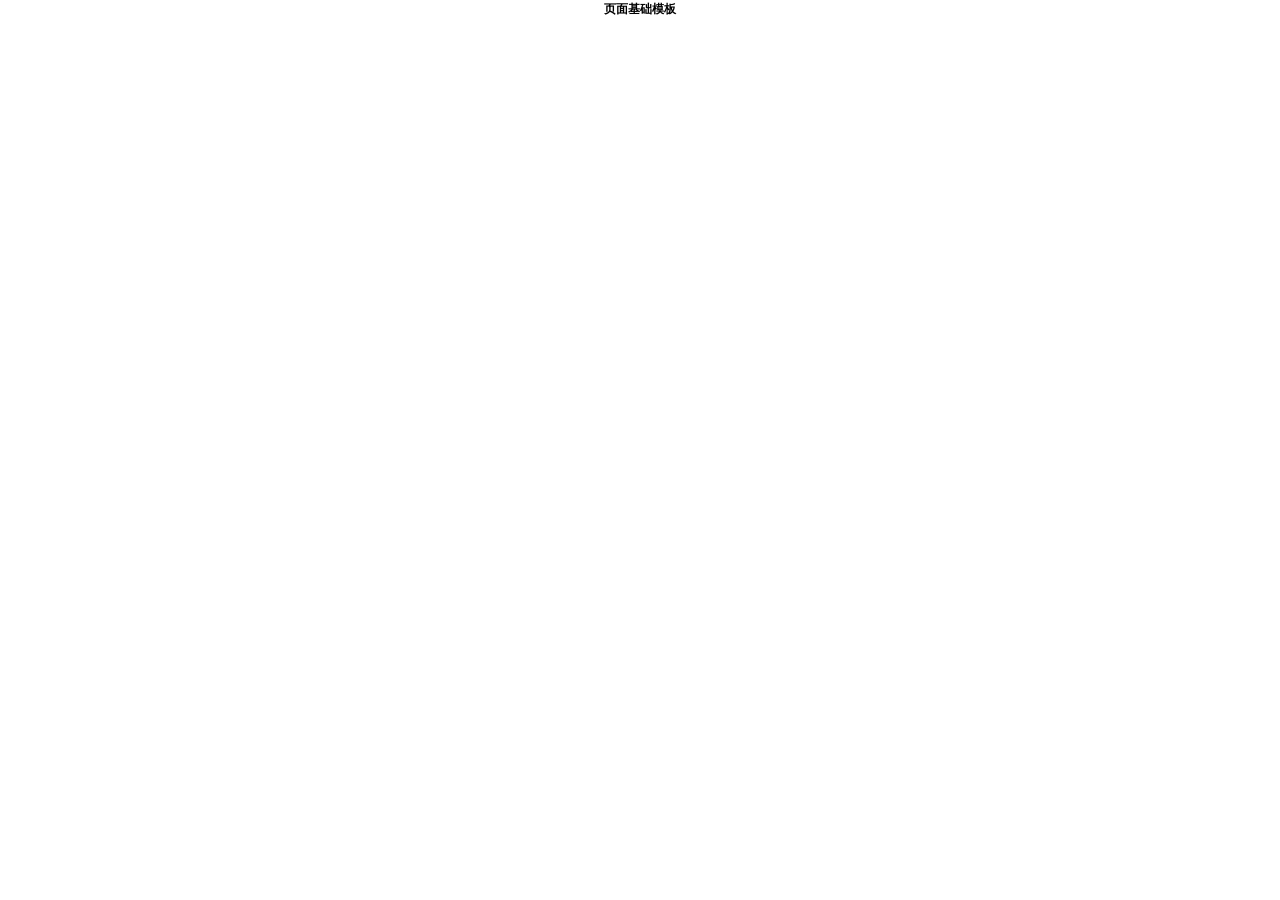
==== commit f7278941: "调整项目配置" ====
--- a/src/demo.html
+++ b/src/demo.html
@@ -4,15 +4,15 @@
 	<meta http-equiv="Content-Type" content="text/html; charset=utf-8" />
 	<meta name="format-detection" content="telephone=no" />
 	<meta name="viewport" content="width=device-width, initial-scale=1.0, minimum-scale=1.0, maximum-scale=1.0, user-scalable=no"/>
+	<meta http-equiv="X-UA-Compatible" content="IE=edge,chrome=1">
 	<title>页面模板</title>
-	<meta http-equiv="X-UA-Compatible" content="IE=edge,chrome=1">
 	<link rel="stylesheet" href="./css/app.css">
-	<script src="./lib/jquery-1.8.3.min.js"></script>
+	<script src="./lib/flexible.js"></script>
+	<script src="./lib/jquery-1.9.0.min.js"></script>
 </head>
 <body>
 	<h1 class="text-center">页面基础模板</h1>
 	<div style="width:100%; height:200%;"></div>
-
 	<script src="./js/common.js"></script>
 </body>
 </html>
--- a/src/css/app.css
+++ b/src/css/app.css
@@ -1,6 +1,3498 @@
-@charset "UTF-8";*{margin:0;padding:0;list-style:none}blockquote,body,button,dd,dl,dt,fieldset,form,h1,h2,h3,h4,h5,h6,hr,input,legend,li,ol,p,pre,td,textarea,th,ul{margin:0;padding:0}body,button,input,select,textarea{font:14px/1.5 tahoma,arial,sans-serif}h1,h2,h3,h4,h5,h6{font-size:100%}address,cite,dfn,em,var{font-style:normal}code,kbd,pre,samp{font-family:courier new,courier,monospace}small{font-size:12px}ol,ul{list-style:none}a{text-decoration:none}a:hover{text-decoration:none}legend{color:#000}fieldset,img{border:0}button,input,select,textarea{font-size:100%}table{border-collapse:collapse;border-spacing:0}.float-left{float:left}.float-right{float:right}.clear{clear:both}.after-clear::after{content:'';display:block;width:100%;height:0;clear:both}.text-left{text-align:left}.text-right{text-align:right}.text-center{text-align:center}.text-red{color:#e71e0f}.single_text{overflow:hidden;text-overflow:ellipsis;white-space:nowrap}.vertical-center{display:-webkit-box;display:-ms-flexbox;display:-webkit-flex;display:flex;-webkit-box-pack:center;-ms-flex-pack:center;-webkit-justify-content:center;justify-content:center;-webkit-box-align:center;-ms-flex-align:center;-webkit-align-items:center;align-items:center}.border-box{box-sizing:border-box;-moz-box-sizing:border-box;-ms-box-sizing:border-box;-webkit-box-sizing:border-box}.img-box{line-height:0;font-size:0}.animation from{width:100px;height:100px;background-color:#00f}.animation to{width:300px;height:300px;background-color:red}@keyframes animation{from{width:100px;height:100px;background-color:#00f}to{width:300px;height:300px;background-color:red}}@-moz-keyframes animation{from{width:100px;height:100px;background-color:#00f}to{width:300px;height:300px;background-color:red}}@-webkit-keyframes animation{from{width:100px;height:100px;background-color:#00f}to{width:300px;height:300px;background-color:red}}@-o-keyframes animation{from{width:100px;height:100px;background-color:#00f}to{width:300px;height:300px;background-color:red}}.animation_demo{width:100px;height:100px;background-color:#00f;animation:animation 2s ease-in-out 1 normal forwards;-ms-animation:animation 2s ease-in-out 1 normal forwards;-moz-animation:animation 2s ease-in-out 1 normal forwards;-webkit-animation:animation 2s ease-in-out 1 normal forwards;-o-animation:animation 2s ease-in-out 1 normal forwards}.transition_demo{width:100px;height:100px;background-color:#00f;transition:all 2s ease 0s;-ms-transition:all 2s ease 0s;-moz-transition:all 2s ease 0s;-webkit-transition:all 2s ease 0s;-o-transition:all 2s ease 0s}.transition_demo:hover{width:300px;height:300px;background-color:red}.animation-rotate from{transform:rotate(0);-ms-transform:rotate(0);-moz-transform:rotate(0);-webkit-transform:rotate(0);-o-transform:rotate(0)}.animation-rotate to{transform:rotate(360deg);-ms-transform:rotate(360deg);-moz-transform:rotate(360deg);-webkit-transform:rotate(360deg);-o-transform:rotate(360deg)}@keyframes animation-rotate{from{transform:rotate(0);-ms-transform:rotate(0);-moz-transform:rotate(0);-webkit-transform:rotate(0);-o-transform:rotate(0)}to{transform:rotate(360deg);-ms-transform:rotate(360deg);-moz-transform:rotate(360deg);-webkit-transform:rotate(360deg);-o-transform:rotate(360deg)}}@-moz-keyframes animation-rotate{from{transform:rotate(0);-ms-transform:rotate(0);-moz-transform:rotate(0);-webkit-transform:rotate(0);-o-transform:rotate(0)}to{transform:rotate(360deg);-ms-transform:rotate(360deg);-moz-transform:rotate(360deg);-webkit-transform:rotate(360deg);-o-transform:rotate(360deg)}}@-webkit-keyframes animation-rotate{from{transform:rotate(0);-ms-transform:rotate(0);-moz-transform:rotate(0);-webkit-transform:rotate(0);-o-transform:rotate(0)}to{transform:rotate(360deg);-ms-transform:rotate(360deg);-moz-transform:rotate(360deg);-webkit-transform:rotate(360deg);-o-transform:rotate(360deg)}}@-o-keyframes animation-rotate{from{transform:rotate(0);-ms-transform:rotate(0);-moz-transform:rotate(0);-webkit-transform:rotate(0);-o-transform:rotate(0)}to{transform:rotate(360deg);-ms-transform:rotate(360deg);-moz-transform:rotate(360deg);-webkit-transform:rotate(360deg);-o-transform:rotate(360deg)}}.animation-rotate-un from{transform:rotate(0);-ms-transform:rotate(0);-moz-transform:rotate(0);-webkit-transform:rotate(0);-o-transform:rotate(0)}.animation-rotate-un to{transform:rotate(-360deg);-ms-transform:rotate(-360deg);-moz-transform:rotate(-360deg);-webkit-transform:rotate(-360deg);-o-transform:rotate(-360deg)}@keyframes animation-rotate-un{from{transform:rotate(0);-ms-transform:rotate(0);-moz-transform:rotate(0);-webkit-transform:rotate(0);-o-transform:rotate(0)}to{transform:rotate(-360deg);-ms-transform:rotate(-360deg);-moz-transform:rotate(-360deg);-webkit-transform:rotate(-360deg);-o-transform:rotate(-360deg)}}@-moz-keyframes animation-rotate-un{from{transform:rotate(0);-ms-transform:rotate(0);-moz-transform:rotate(0);-webkit-transform:rotate(0);-o-transform:rotate(0)}to{transform:rotate(-360deg);-ms-transform:rotate(-360deg);-moz-transform:rotate(-360deg);-webkit-transform:rotate(-360deg);-o-transform:rotate(-360deg)}}@-webkit-keyframes animation-rotate-un{from{transform:rotate(0);-ms-transform:rotate(0);-moz-transform:rotate(0);-webkit-transform:rotate(0);-o-transform:rotate(0)}to{transform:rotate(-360deg);-ms-transform:rotate(-360deg);-moz-transform:rotate(-360deg);-webkit-transform:rotate(-360deg);-o-transform:rotate(-360deg)}}@-o-keyframes animation-rotate-un{from{transform:rotate(0);-ms-transform:rotate(0);-moz-transform:rotate(0);-webkit-transform:rotate(0);-o-transform:rotate(0)}to{transform:rotate(-360deg);-ms-transform:rotate(-360deg);-moz-transform:rotate(-360deg);-webkit-transform:rotate(-360deg);-o-transform:rotate(-360deg)}}/*!
+@charset "UTF-8";
+/*	
+Author:kermit
+Email:455196886@qq.com
+Company:http://dragontrail.com/
+Creattime:2017-1-08
+*/
+/* 清除浏览器的默认样式开始 */
+* {
+  margin: 0;
+  padding: 0;
+  list-style: none;
+}
+/* KISSY CSS Reset
+理念：1. reset 的目的不是清除浏览器的默认样式，这仅是部分工作。清除和重置是紧密不可分的。
+2. reset 的目的不是让默认样式在所有浏览器下一致，而是减少默认样式有可能带来的问题。
+3. reset 期望提供一套普适通用的基础样式。但没有银弹，推荐根据具体需求，裁剪和修改后再使用。
+特色：1. 适应中文；2. 基于最新主流浏览器。
+维护：玉伯<lifesinger@gmail.com>, 正淳<ragecarrier@gmail.com> */
+/** 清除内外边距 **/
+body,
+h1,
+h2,
+h3,
+h4,
+h5,
+h6,
+hr,
+p,
+blockquote,
+dl,
+dt,
+dd,
+ul,
+ol,
+li,
+pre,
+form,
+fieldset,
+legend,
+button,
+input,
+textarea,
+th,
+td {
+  margin: 0;
+  padding: 0;
+}
+/** 设置默认字体 **/
+body,
+button,
+input,
+select,
+textarea {
+  font: 14px/1.5 tahoma, arial, sans-serif;
+}
+h1,
+h2,
+h3,
+h4,
+h5,
+h6 {
+  font-size: 100%;
+}
+address,
+cite,
+dfn,
+em,
+var {
+  font-style: normal;
+}
+/* 将斜体扶正 */
+code,
+kbd,
+pre,
+samp {
+  font-family: courier new, courier, monospace;
+}
+/* 统一等宽字体 */
+small {
+  font-size: 12px;
+}
+/* 小于 12px 的中文很难阅读，让 small 正常化 */
+/** 重置列表元素 **/
+ul,
+ol {
+  list-style: none;
+}
+/** 重置文本格式元素 **/
+a {
+  text-decoration: none;
+}
+a:hover {
+  text-decoration: none;
+}
+/** 重置表单元素 **/
+legend {
+  color: #000;
+}
+/* for ie6 */
+fieldset,
+img {
+  border: 0;
+}
+/* img 搭车：让链接里的 img 无边框 */
+button,
+input,
+select,
+textarea {
+  font-size: 100%;
+}
+/* 使得表单元素在 ie 下能继承字体大小 */
+/* 注：optgroup 无法扶正 */
+/** 重置表格元素 **/
+table {
+  border-collapse: collapse;
+  border-spacing: 0;
+}
+/* 清除浏览器的默认样式结束 */
+/*
+*
+===== 布局相关 =====
+*
+*/
+.vertical-center {
+  /* Center vertically */
+  display: -webkit-box;
+  display: -ms-flexbox;
+  display: -webkit-flex;
+  display: flex;
+  -webkit-box-pack: center;
+  -ms-flex-pack: center;
+  -webkit-justify-content: center;
+  justify-content: center;
+  -webkit-box-align: center;
+  -ms-flex-align: center;
+  -webkit-align-items: center;
+  align-items: center;
+}
+.float-left {
+  float: left;
+}
+.float-right {
+  float: right;
+}
+.clear {
+  clear: both;
+}
+.after-clear::after {
+  content: '';
+  display: block;
+  width: 100%;
+  height: 0;
+  clear: both;
+}
+.full-box {
+  width: 100%;
+  height: 100%;
+}
+.border-box {
+  box-sizing: border-box;
+  -moz-box-sizing: border-box;
+  -ms-box-sizing: border-box;
+  -webkit-box-sizing: border-box;
+}
+.img-box {
+  line-height: 0;
+  font-size: 0;
+}
+/*
+*
+===== 页面辅助相关 =====
+*
+*/
+.text-left {
+  text-align: left;
+}
+.text-right {
+  text-align: right;
+}
+.text-center {
+  text-align: center;
+}
+.single_text {
+  overflow: hidden;
+  text-overflow: ellipsis;
+  white-space: nowrap;
+}
+/*
+*
+===== 动画相关 =====
+*
+*/
+.animation from {
+  width: 100px;
+  height: 100px;
+  background-color: blue;
+}
+.animation to {
+  width: 300px;
+  height: 300px;
+  background-color: red;
+}
+@keyframes animation {
+  from {
+    width: 100px;
+    height: 100px;
+    background-color: blue;
+  }
+  to {
+    width: 300px;
+    height: 300px;
+    background-color: red;
+  }
+}
+@-moz-keyframes animation {
+  from {
+    width: 100px;
+    height: 100px;
+    background-color: blue;
+  }
+  to {
+    width: 300px;
+    height: 300px;
+    background-color: red;
+  }
+}
+@-webkit-keyframes animation {
+  from {
+    width: 100px;
+    height: 100px;
+    background-color: blue;
+  }
+  to {
+    width: 300px;
+    height: 300px;
+    background-color: red;
+  }
+}
+@-o-keyframes animation {
+  from {
+    width: 100px;
+    height: 100px;
+    background-color: blue;
+  }
+  to {
+    width: 300px;
+    height: 300px;
+    background-color: red;
+  }
+}
+.animation_demo {
+  width: 100px;
+  height: 100px;
+  background-color: blue;
+  animation: animation 2s ease-in-out 1 normal forwards;
+  -ms-animation: animation 2s ease-in-out 1 normal forwards;
+  -moz-animation: animation 2s ease-in-out 1 normal forwards;
+  -webkit-animation: animation 2s ease-in-out 1 normal forwards;
+  -o-animation: animation 2s ease-in-out 1 normal forwards;
+}
+.transition_demo {
+  width: 100px;
+  height: 100px;
+  background-color: blue;
+  transition: all 2s ease 0s;
+  -ms-transition: all 2s ease 0s;
+  -moz-transition: all 2s ease 0s;
+  -webkit-transition: all 2s ease 0s;
+  -o-transition: all 2s ease 0s;
+}
+.transition_demo:hover {
+  width: 300px;
+  height: 300px;
+  background-color: red;
+}
+.animation-rotate from {
+  transform: rotate(0deg);
+  -ms-transform: rotate(0deg);
+  /* IE 9 */
+  -moz-transform: rotate(0deg);
+  /* Firefox */
+  -webkit-transform: rotate(0deg);
+  /* Safari 和 Chrome */
+  -o-transform: rotate(0deg);
+  /* Opera */
+}
+.animation-rotate to {
+  transform: rotate(360deg);
+  -ms-transform: rotate(360deg);
+  /* IE 9 */
+  -moz-transform: rotate(360deg);
+  /* Firefox */
+  -webkit-transform: rotate(360deg);
+  /* Safari 和 Chrome */
+  -o-transform: rotate(360deg);
+  /* Opera */
+}
+@keyframes animation-rotate {
+  from {
+    transform: rotate(0deg);
+    -ms-transform: rotate(0deg);
+    /* IE 9 */
+    -moz-transform: rotate(0deg);
+    /* Firefox */
+    -webkit-transform: rotate(0deg);
+    /* Safari 和 Chrome */
+    -o-transform: rotate(0deg);
+    /* Opera */
+  }
+  to {
+    transform: rotate(360deg);
+    -ms-transform: rotate(360deg);
+    /* IE 9 */
+    -moz-transform: rotate(360deg);
+    /* Firefox */
+    -webkit-transform: rotate(360deg);
+    /* Safari 和 Chrome */
+    -o-transform: rotate(360deg);
+    /* Opera */
+  }
+}
+@-moz-keyframes animation-rotate {
+  from {
+    transform: rotate(0deg);
+    -ms-transform: rotate(0deg);
+    /* IE 9 */
+    -moz-transform: rotate(0deg);
+    /* Firefox */
+    -webkit-transform: rotate(0deg);
+    /* Safari 和 Chrome */
+    -o-transform: rotate(0deg);
+    /* Opera */
+  }
+  to {
+    transform: rotate(360deg);
+    -ms-transform: rotate(360deg);
+    /* IE 9 */
+    -moz-transform: rotate(360deg);
+    /* Firefox */
+    -webkit-transform: rotate(360deg);
+    /* Safari 和 Chrome */
+    -o-transform: rotate(360deg);
+    /* Opera */
+  }
+}
+@-webkit-keyframes animation-rotate {
+  from {
+    transform: rotate(0deg);
+    -ms-transform: rotate(0deg);
+    /* IE 9 */
+    -moz-transform: rotate(0deg);
+    /* Firefox */
+    -webkit-transform: rotate(0deg);
+    /* Safari 和 Chrome */
+    -o-transform: rotate(0deg);
+    /* Opera */
+  }
+  to {
+    transform: rotate(360deg);
+    -ms-transform: rotate(360deg);
+    /* IE 9 */
+    -moz-transform: rotate(360deg);
+    /* Firefox */
+    -webkit-transform: rotate(360deg);
+    /* Safari 和 Chrome */
+    -o-transform: rotate(360deg);
+    /* Opera */
+  }
+}
+@-o-keyframes animation-rotate {
+  from {
+    transform: rotate(0deg);
+    -ms-transform: rotate(0deg);
+    /* IE 9 */
+    -moz-transform: rotate(0deg);
+    /* Firefox */
+    -webkit-transform: rotate(0deg);
+    /* Safari 和 Chrome */
+    -o-transform: rotate(0deg);
+    /* Opera */
+  }
+  to {
+    transform: rotate(360deg);
+    -ms-transform: rotate(360deg);
+    /* IE 9 */
+    -moz-transform: rotate(360deg);
+    /* Firefox */
+    -webkit-transform: rotate(360deg);
+    /* Safari 和 Chrome */
+    -o-transform: rotate(360deg);
+    /* Opera */
+  }
+}
+.animation-rotate-un from {
+  transform: rotate(0deg);
+  -ms-transform: rotate(0deg);
+  /* IE 9 */
+  -moz-transform: rotate(0deg);
+  /* Firefox */
+  -webkit-transform: rotate(0deg);
+  /* Safari 和 Chrome */
+  -o-transform: rotate(0deg);
+  /* Opera */
+}
+.animation-rotate-un to {
+  transform: rotate(-360deg);
+  -ms-transform: rotate(-360deg);
+  /* IE 9 */
+  -moz-transform: rotate(-360deg);
+  /* Firefox */
+  -webkit-transform: rotate(-360deg);
+  /* Safari 和 Chrome */
+  -o-transform: rotate(-360deg);
+  /* Opera */
+}
+@keyframes animation-rotate-un {
+  from {
+    transform: rotate(0deg);
+    -ms-transform: rotate(0deg);
+    /* IE 9 */
+    -moz-transform: rotate(0deg);
+    /* Firefox */
+    -webkit-transform: rotate(0deg);
+    /* Safari 和 Chrome */
+    -o-transform: rotate(0deg);
+    /* Opera */
+  }
+  to {
+    transform: rotate(-360deg);
+    -ms-transform: rotate(-360deg);
+    /* IE 9 */
+    -moz-transform: rotate(-360deg);
+    /* Firefox */
+    -webkit-transform: rotate(-360deg);
+    /* Safari 和 Chrome */
+    -o-transform: rotate(-360deg);
+    /* Opera */
+  }
+}
+@-moz-keyframes animation-rotate-un {
+  from {
+    transform: rotate(0deg);
+    -ms-transform: rotate(0deg);
+    /* IE 9 */
+    -moz-transform: rotate(0deg);
+    /* Firefox */
+    -webkit-transform: rotate(0deg);
+    /* Safari 和 Chrome */
+    -o-transform: rotate(0deg);
+    /* Opera */
+  }
+  to {
+    transform: rotate(-360deg);
+    -ms-transform: rotate(-360deg);
+    /* IE 9 */
+    -moz-transform: rotate(-360deg);
+    /* Firefox */
+    -webkit-transform: rotate(-360deg);
+    /* Safari 和 Chrome */
+    -o-transform: rotate(-360deg);
+    /* Opera */
+  }
+}
+@-webkit-keyframes animation-rotate-un {
+  from {
+    transform: rotate(0deg);
+    -ms-transform: rotate(0deg);
+    /* IE 9 */
+    -moz-transform: rotate(0deg);
+    /* Firefox */
+    -webkit-transform: rotate(0deg);
+    /* Safari 和 Chrome */
+    -o-transform: rotate(0deg);
+    /* Opera */
+  }
+  to {
+    transform: rotate(-360deg);
+    -ms-transform: rotate(-360deg);
+    /* IE 9 */
+    -moz-transform: rotate(-360deg);
+    /* Firefox */
+    -webkit-transform: rotate(-360deg);
+    /* Safari 和 Chrome */
+    -o-transform: rotate(-360deg);
+    /* Opera */
+  }
+}
+@-o-keyframes animation-rotate-un {
+  from {
+    transform: rotate(0deg);
+    -ms-transform: rotate(0deg);
+    /* IE 9 */
+    -moz-transform: rotate(0deg);
+    /* Firefox */
+    -webkit-transform: rotate(0deg);
+    /* Safari 和 Chrome */
+    -o-transform: rotate(0deg);
+    /* Opera */
+  }
+  to {
+    transform: rotate(-360deg);
+    -ms-transform: rotate(-360deg);
+    /* IE 9 */
+    -moz-transform: rotate(-360deg);
+    /* Firefox */
+    -webkit-transform: rotate(-360deg);
+    /* Safari 和 Chrome */
+    -o-transform: rotate(-360deg);
+    /* Opera */
+  }
+}
+/*!
 Animate.css - http://daneden.me/animate
 Licensed under the MIT license - http://opensource.org/licenses/MIT
 
 Copyright (c) 2015 Daniel Eden
-*/.animated{-webkit-animation-duration:1s;animation-duration:1s;-webkit-animation-fill-mode:both;animation-fill-mode:both}.animated.infinite{-webkit-animation-iteration-count:infinite;animation-iteration-count:infinite}.animated.hinge{-webkit-animation-duration:2s;animation-duration:2s}@-webkit-keyframes bounce{0%,100%,20%,53%,80%{-webkit-transition-timing-function:cubic-bezier(.215,.61,.355,1);transition-timing-function:cubic-bezier(.215,.61,.355,1);-webkit-transform:translate3d(0,0,0);transform:translate3d(0,0,0)}40%,43%{-webkit-transition-timing-function:cubic-bezier(.755,.05,.855,.06);transition-timing-function:cubic-bezier(.755,.05,.855,.06);-webkit-transform:translate3d(0,-30px,0);transform:translate3d(0,-30px,0)}70%{-webkit-transition-timing-function:cubic-bezier(.755,.05,.855,.06);transition-timing-function:cubic-bezier(.755,.05,.855,.06);-webkit-transform:translate3d(0,-15px,0);transform:translate3d(0,-15px,0)}90%{-webkit-transform:translate3d(0,-4px,0);transform:translate3d(0,-4px,0)}}@keyframes bounce{0%,100%,20%,53%,80%{-webkit-transition-timing-function:cubic-bezier(.215,.61,.355,1);transition-timing-function:cubic-bezier(.215,.61,.355,1);-webkit-transform:translate3d(0,0,0);-ms-transform:translate3d(0,0,0);transform:translate3d(0,0,0)}40%,43%{-webkit-transition-timing-function:cubic-bezier(.755,.05,.855,.06);transition-timing-function:cubic-bezier(.755,.05,.855,.06);-webkit-transform:translate3d(0,-30px,0);-ms-transform:translate3d(0,-30px,0);transform:translate3d(0,-30px,0)}70%{-webkit-transition-timing-function:cubic-bezier(.755,.05,.855,.06);transition-timing-function:cubic-bezier(.755,.05,.855,.06);-webkit-transform:translate3d(0,-15px,0);-ms-transform:translate3d(0,-15px,0);transform:translate3d(0,-15px,0)}90%{-webkit-transform:translate3d(0,-4px,0);-ms-transform:translate3d(0,-4px,0);transform:translate3d(0,-4px,0)}}.bounce{-webkit-animation-name:bounce;animation-name:bounce;-webkit-transform-origin:center bottom;-ms-transform-origin:center bottom;transform-origin:center bottom}@-webkit-keyframes flash{0%,100%,50%{opacity:1}25%,75%{opacity:0}}@keyframes flash{0%,100%,50%{opacity:1}25%,75%{opacity:0}}.flash{-webkit-animation-name:flash;animation-name:flash}@-webkit-keyframes pulse{0%{-webkit-transform:scale3d(1,1,1);transform:scale3d(1,1,1)}50%{-webkit-transform:scale3d(1.05,1.05,1.05);transform:scale3d(1.05,1.05,1.05)}100%{-webkit-transform:scale3d(1,1,1);transform:scale3d(1,1,1)}}@keyframes pulse{0%{-webkit-transform:scale3d(1,1,1);-ms-transform:scale3d(1,1,1);transform:scale3d(1,1,1)}50%{-webkit-transform:scale3d(1.05,1.05,1.05);-ms-transform:scale3d(1.05,1.05,1.05);transform:scale3d(1.05,1.05,1.05)}100%{-webkit-transform:scale3d(1,1,1);-ms-transform:scale3d(1,1,1);transform:scale3d(1,1,1)}}.pulse{-webkit-animation-name:pulse;animation-name:pulse}@-webkit-keyframes rubberBand{0%{-webkit-transform:scale3d(1,1,1);transform:scale3d(1,1,1)}30%{-webkit-transform:scale3d(1.25,.75,1);transform:scale3d(1.25,.75,1)}40%{-webkit-transform:scale3d(.75,1.25,1);transform:scale3d(.75,1.25,1)}50%{-webkit-transform:scale3d(1.15,.85,1);transform:scale3d(1.15,.85,1)}65%{-webkit-transform:scale3d(.95,1.05,1);transform:scale3d(.95,1.05,1)}75%{-webkit-transform:scale3d(1.05,.95,1);transform:scale3d(1.05,.95,1)}100%{-webkit-transform:scale3d(1,1,1);transform:scale3d(1,1,1)}}@keyframes rubberBand{0%{-webkit-transform:scale3d(1,1,1);-ms-transform:scale3d(1,1,1);transform:scale3d(1,1,1)}30%{-webkit-transform:scale3d(1.25,.75,1);-ms-transform:scale3d(1.25,.75,1);transform:scale3d(1.25,.75,1)}40%{-webkit-transform:scale3d(.75,1.25,1);-ms-transform:scale3d(.75,1.25,1);transform:scale3d(.75,1.25,1)}50%{-webkit-transform:scale3d(1.15,.85,1);-ms-transform:scale3d(1.15,.85,1);transform:scale3d(1.15,.85,1)}65%{-webkit-transform:scale3d(.95,1.05,1);-ms-transform:scale3d(.95,1.05,1);transform:scale3d(.95,1.05,1)}75%{-webkit-transform:scale3d(1.05,.95,1);-ms-transform:scale3d(1.05,.95,1);transform:scale3d(1.05,.95,1)}100%{-webkit-transform:scale3d(1,1,1);-ms-transform:scale3d(1,1,1);transform:scale3d(1,1,1)}}.rubberBand{-webkit-animation-name:rubberBand;animation-name:rubberBand}@-webkit-keyframes shake{0%,100%{-webkit-transform:translate3d(0,0,0);transform:translate3d(0,0,0)}10%,30%,50%,70%,90%{-webkit-transform:translate3d(-10px,0,0);transform:translate3d(-10px,0,0)}20%,40%,60%,80%{-webkit-transform:translate3d(10px,0,0);transform:translate3d(10px,0,0)}}@keyframes shake{0%,100%{-webkit-transform:translate3d(0,0,0);-ms-transform:translate3d(0,0,0);transform:translate3d(0,0,0)}10%,30%,50%,70%,90%{-webkit-transform:translate3d(-10px,0,0);-ms-transform:translate3d(-10px,0,0);transform:translate3d(-10px,0,0)}20%,40%,60%,80%{-webkit-transform:translate3d(10px,0,0);-ms-transform:translate3d(10px,0,0);transform:translate3d(10px,0,0)}}.shake{-webkit-animation-name:shake;animation-name:shake}@-webkit-keyframes swing{20%{-webkit-transform:rotate3d(0,0,1,15deg);transform:rotate3d(0,0,1,15deg)}40%{-webkit-transform:rotate3d(0,0,1,-10deg);transform:rotate3d(0,0,1,-10deg)}60%{-webkit-transform:rotate3d(0,0,1,5deg);transform:rotate3d(0,0,1,5deg)}80%{-webkit-transform:rotate3d(0,0,1,-5deg);transform:rotate3d(0,0,1,-5deg)}100%{-webkit-transform:rotate3d(0,0,1,0deg);transform:rotate3d(0,0,1,0deg)}}@keyframes swing{20%{-webkit-transform:rotate3d(0,0,1,15deg);-ms-transform:rotate3d(0,0,1,15deg);transform:rotate3d(0,0,1,15deg)}40%{-webkit-transform:rotate3d(0,0,1,-10deg);-ms-transform:rotate3d(0,0,1,-10deg);transform:rotate3d(0,0,1,-10deg)}60%{-webkit-transform:rotate3d(0,0,1,5deg);-ms-transform:rotate3d(0,0,1,5deg);transform:rotate3d(0,0,1,5deg)}80%{-webkit-transform:rotate3d(0,0,1,-5deg);-ms-transform:rotate3d(0,0,1,-5deg);transform:rotate3d(0,0,1,-5deg)}100%{-webkit-transform:rotate3d(0,0,1,0deg);-ms-transform:rotate3d(0,0,1,0deg);transform:rotate3d(0,0,1,0deg)}}.swing{-webkit-transform-origin:top center;-ms-transform-origin:top center;transform-origin:top center;-webkit-animation-name:swing;animation-name:swing}@-webkit-keyframes tada{0%{-webkit-transform:scale3d(1,1,1);transform:scale3d(1,1,1)}10%,20%{-webkit-transform:scale3d(.9,.9,.9) rotate3d(0,0,1,-3deg);transform:scale3d(.9,.9,.9) rotate3d(0,0,1,-3deg)}30%,50%,70%,90%{-webkit-transform:scale3d(1.1,1.1,1.1) rotate3d(0,0,1,3deg);transform:scale3d(1.1,1.1,1.1) rotate3d(0,0,1,3deg)}40%,60%,80%{-webkit-transform:scale3d(1.1,1.1,1.1) rotate3d(0,0,1,-3deg);transform:scale3d(1.1,1.1,1.1) rotate3d(0,0,1,-3deg)}100%{-webkit-transform:scale3d(1,1,1);transform:scale3d(1,1,1)}}@keyframes tada{0%{-webkit-transform:scale3d(1,1,1);-ms-transform:scale3d(1,1,1);transform:scale3d(1,1,1)}10%,20%{-webkit-transform:scale3d(.9,.9,.9) rotate3d(0,0,1,-3deg);-ms-transform:scale3d(.9,.9,.9) rotate3d(0,0,1,-3deg);transform:scale3d(.9,.9,.9) rotate3d(0,0,1,-3deg)}30%,50%,70%,90%{-webkit-transform:scale3d(1.1,1.1,1.1) rotate3d(0,0,1,3deg);-ms-transform:scale3d(1.1,1.1,1.1) rotate3d(0,0,1,3deg);transform:scale3d(1.1,1.1,1.1) rotate3d(0,0,1,3deg)}40%,60%,80%{-webkit-transform:scale3d(1.1,1.1,1.1) rotate3d(0,0,1,-3deg);-ms-transform:scale3d(1.1,1.1,1.1) rotate3d(0,0,1,-3deg);transform:scale3d(1.1,1.1,1.1) rotate3d(0,0,1,-3deg)}100%{-webkit-transform:scale3d(1,1,1);-ms-transform:scale3d(1,1,1);transform:scale3d(1,1,1)}}.tada{-webkit-animation-name:tada;animation-name:tada}@-webkit-keyframes wobble{0%{-webkit-transform:none;transform:none}15%{-webkit-transform:translate3d(-25%,0,0) rotate3d(0,0,1,-5deg);transform:translate3d(-25%,0,0) rotate3d(0,0,1,-5deg)}30%{-webkit-transform:translate3d(20%,0,0) rotate3d(0,0,1,3deg);transform:translate3d(20%,0,0) rotate3d(0,0,1,3deg)}45%{-webkit-transform:translate3d(-15%,0,0) rotate3d(0,0,1,-3deg);transform:translate3d(-15%,0,0) rotate3d(0,0,1,-3deg)}60%{-webkit-transform:translate3d(10%,0,0) rotate3d(0,0,1,2deg);transform:translate3d(10%,0,0) rotate3d(0,0,1,2deg)}75%{-webkit-transform:translate3d(-5%,0,0) rotate3d(0,0,1,-1deg);transform:translate3d(-5%,0,0) rotate3d(0,0,1,-1deg)}100%{-webkit-transform:none;transform:none}}@keyframes wobble{0%{-webkit-transform:none;-ms-transform:none;transform:none}15%{-webkit-transform:translate3d(-25%,0,0) rotate3d(0,0,1,-5deg);-ms-transform:translate3d(-25%,0,0) rotate3d(0,0,1,-5deg);transform:translate3d(-25%,0,0) rotate3d(0,0,1,-5deg)}30%{-webkit-transform:translate3d(20%,0,0) rotate3d(0,0,1,3deg);-ms-transform:translate3d(20%,0,0) rotate3d(0,0,1,3deg);transform:translate3d(20%,0,0) rotate3d(0,0,1,3deg)}45%{-webkit-transform:translate3d(-15%,0,0) rotate3d(0,0,1,-3deg);-ms-transform:translate3d(-15%,0,0) rotate3d(0,0,1,-3deg);transform:translate3d(-15%,0,0) rotate3d(0,0,1,-3deg)}60%{-webkit-transform:translate3d(10%,0,0) rotate3d(0,0,1,2deg);-ms-transform:translate3d(10%,0,0) rotate3d(0,0,1,2deg);transform:translate3d(10%,0,0) rotate3d(0,0,1,2deg)}75%{-webkit-transform:translate3d(-5%,0,0) rotate3d(0,0,1,-1deg);-ms-transform:translate3d(-5%,0,0) rotate3d(0,0,1,-1deg);transform:translate3d(-5%,0,0) rotate3d(0,0,1,-1deg)}100%{-webkit-transform:none;-ms-transform:none;transform:none}}.wobble{-webkit-animation-name:wobble;animation-name:wobble}@-webkit-keyframes bounceIn{0%,100%,20%,40%,60%,80%{-webkit-transition-timing-function:cubic-bezier(.215,.61,.355,1);transition-timing-function:cubic-bezier(.215,.61,.355,1)}0%{opacity:0;-webkit-transform:scale3d(.3,.3,.3);transform:scale3d(.3,.3,.3)}20%{-webkit-transform:scale3d(1.1,1.1,1.1);transform:scale3d(1.1,1.1,1.1)}40%{-webkit-transform:scale3d(.9,.9,.9);transform:scale3d(.9,.9,.9)}60%{opacity:1;-webkit-transform:scale3d(1.03,1.03,1.03);transform:scale3d(1.03,1.03,1.03)}80%{-webkit-transform:scale3d(.97,.97,.97);transform:scale3d(.97,.97,.97)}100%{opacity:1;-webkit-transform:scale3d(1,1,1);transform:scale3d(1,1,1)}}@keyframes bounceIn{0%,100%,20%,40%,60%,80%{-webkit-transition-timing-function:cubic-bezier(.215,.61,.355,1);transition-timing-function:cubic-bezier(.215,.61,.355,1)}0%{opacity:0;-webkit-transform:scale3d(.3,.3,.3);-ms-transform:scale3d(.3,.3,.3);transform:scale3d(.3,.3,.3)}20%{-webkit-transform:scale3d(1.1,1.1,1.1);-ms-transform:scale3d(1.1,1.1,1.1);transform:scale3d(1.1,1.1,1.1)}40%{-webkit-transform:scale3d(.9,.9,.9);-ms-transform:scale3d(.9,.9,.9);transform:scale3d(.9,.9,.9)}60%{opacity:1;-webkit-transform:scale3d(1.03,1.03,1.03);-ms-transform:scale3d(1.03,1.03,1.03);transform:scale3d(1.03,1.03,1.03)}80%{-webkit-transform:scale3d(.97,.97,.97);-ms-transform:scale3d(.97,.97,.97);transform:scale3d(.97,.97,.97)}100%{opacity:1;-webkit-transform:scale3d(1,1,1);-ms-transform:scale3d(1,1,1);transform:scale3d(1,1,1)}}.bounceIn{-webkit-animation-name:bounceIn;animation-name:bounceIn;-webkit-animation-duration:.75s;animation-duration:.75s}@-webkit-keyframes bounceInDown{0%,100%,60%,75%,90%{-webkit-transition-timing-function:cubic-bezier(.215,.61,.355,1);transition-timing-function:cubic-bezier(.215,.61,.355,1)}0%{opacity:0;-webkit-transform:translate3d(0,-3000px,0);transform:translate3d(0,-3000px,0)}60%{opacity:1;-webkit-transform:translate3d(0,25px,0);transform:translate3d(0,25px,0)}75%{-webkit-transform:translate3d(0,-10px,0);transform:translate3d(0,-10px,0)}90%{-webkit-transform:translate3d(0,5px,0);transform:translate3d(0,5px,0)}100%{-webkit-transform:none;transform:none}}@keyframes bounceInDown{0%,100%,60%,75%,90%{-webkit-transition-timing-function:cubic-bezier(.215,.61,.355,1);transition-timing-function:cubic-bezier(.215,.61,.355,1)}0%{opacity:0;-webkit-transform:translate3d(0,-3000px,0);-ms-transform:translate3d(0,-3000px,0);transform:translate3d(0,-3000px,0)}60%{opacity:1;-webkit-transform:translate3d(0,25px,0);-ms-transform:translate3d(0,25px,0);transform:translate3d(0,25px,0)}75%{-webkit-transform:translate3d(0,-10px,0);-ms-transform:translate3d(0,-10px,0);transform:translate3d(0,-10px,0)}90%{-webkit-transform:translate3d(0,5px,0);-ms-transform:translate3d(0,5px,0);transform:translate3d(0,5px,0)}100%{-webkit-transform:none;-ms-transform:none;transform:none}}.bounceInDown{-webkit-animation-name:bounceInDown;animation-name:bounceInDown}@-webkit-keyframes bounceInLeft{0%,100%,60%,75%,90%{-webkit-transition-timing-function:cubic-bezier(.215,.61,.355,1);transition-timing-function:cubic-bezier(.215,.61,.355,1)}0%{opacity:0;-webkit-transform:translate3d(-3000px,0,0);transform:translate3d(-3000px,0,0)}60%{opacity:1;-webkit-transform:translate3d(25px,0,0);transform:translate3d(25px,0,0)}75%{-webkit-transform:translate3d(-10px,0,0);transform:translate3d(-10px,0,0)}90%{-webkit-transform:translate3d(5px,0,0);transform:translate3d(5px,0,0)}100%{-webkit-transform:none;transform:none}}@keyframes bounceInLeft{0%,100%,60%,75%,90%{-webkit-transition-timing-function:cubic-bezier(.215,.61,.355,1);transition-timing-function:cubic-bezier(.215,.61,.355,1)}0%{opacity:0;-webkit-transform:translate3d(-3000px,0,0);-ms-transform:translate3d(-3000px,0,0);transform:translate3d(-3000px,0,0)}60%{opacity:1;-webkit-transform:translate3d(25px,0,0);-ms-transform:translate3d(25px,0,0);transform:translate3d(25px,0,0)}75%{-webkit-transform:translate3d(-10px,0,0);-ms-transform:translate3d(-10px,0,0);transform:translate3d(-10px,0,0)}90%{-webkit-transform:translate3d(5px,0,0);-ms-transform:translate3d(5px,0,0);transform:translate3d(5px,0,0)}100%{-webkit-transform:none;-ms-transform:none;transform:none}}.bounceInLeft{-webkit-animation-name:bounceInLeft;animation-name:bounceInLeft}@-webkit-keyframes bounceInRight{0%,100%,60%,75%,90%{-webkit-transition-timing-function:cubic-bezier(.215,.61,.355,1);transition-timing-function:cubic-bezier(.215,.61,.355,1)}0%{opacity:0;-webkit-transform:translate3d(3000px,0,0);transform:translate3d(3000px,0,0)}60%{opacity:1;-webkit-transform:translate3d(-25px,0,0);transform:translate3d(-25px,0,0)}75%{-webkit-transform:translate3d(10px,0,0);transform:translate3d(10px,0,0)}90%{-webkit-transform:translate3d(-5px,0,0);transform:translate3d(-5px,0,0)}100%{-webkit-transform:none;transform:none}}@keyframes bounceInRight{0%,100%,60%,75%,90%{-webkit-transition-timing-function:cubic-bezier(.215,.61,.355,1);transition-timing-function:cubic-bezier(.215,.61,.355,1)}0%{opacity:0;-webkit-transform:translate3d(3000px,0,0);-ms-transform:translate3d(3000px,0,0);transform:translate3d(3000px,0,0)}60%{opacity:1;-webkit-transform:translate3d(-25px,0,0);-ms-transform:translate3d(-25px,0,0);transform:translate3d(-25px,0,0)}75%{-webkit-transform:translate3d(10px,0,0);-ms-transform:translate3d(10px,0,0);transform:translate3d(10px,0,0)}90%{-webkit-transform:translate3d(-5px,0,0);-ms-transform:translate3d(-5px,0,0);transform:translate3d(-5px,0,0)}100%{-webkit-transform:none;-ms-transform:none;transform:none}}.bounceInRight{-webkit-animation-name:bounceInRight;animation-name:bounceInRight}@-webkit-keyframes bounceInUp{0%,100%,60%,75%,90%{-webkit-transition-timing-function:cubic-bezier(.215,.61,.355,1);transition-timing-function:cubic-bezier(.215,.61,.355,1)}0%{opacity:0;-webkit-transform:translate3d(0,3000px,0);transform:translate3d(0,3000px,0)}60%{opacity:1;-webkit-transform:translate3d(0,-20px,0);transform:translate3d(0,-20px,0)}75%{-webkit-transform:translate3d(0,10px,0);transform:translate3d(0,10px,0)}90%{-webkit-transform:translate3d(0,-5px,0);transform:translate3d(0,-5px,0)}100%{-webkit-transform:translate3d(0,0,0);transform:translate3d(0,0,0)}}@keyframes bounceInUp{0%,100%,60%,75%,90%{-webkit-transition-timing-function:cubic-bezier(.215,.61,.355,1);transition-timing-function:cubic-bezier(.215,.61,.355,1)}0%{opacity:0;-webkit-transform:translate3d(0,3000px,0);-ms-transform:translate3d(0,3000px,0);transform:translate3d(0,3000px,0)}60%{opacity:1;-webkit-transform:translate3d(0,-20px,0);-ms-transform:translate3d(0,-20px,0);transform:translate3d(0,-20px,0)}75%{-webkit-transform:translate3d(0,10px,0);-ms-transform:translate3d(0,10px,0);transform:translate3d(0,10px,0)}90%{-webkit-transform:translate3d(0,-5px,0);-ms-transform:translate3d(0,-5px,0);transform:translate3d(0,-5px,0)}100%{-webkit-transform:translate3d(0,0,0);-ms-transform:translate3d(0,0,0);transform:translate3d(0,0,0)}}.bounceInUp{-webkit-animation-name:bounceInUp;animation-name:bounceInUp}@-webkit-keyframes bounceOut{20%{-webkit-transform:scale3d(.9,.9,.9);transform:scale3d(.9,.9,.9)}50%,55%{opacity:1;-webkit-transform:scale3d(1.1,1.1,1.1);transform:scale3d(1.1,1.1,1.1)}100%{opacity:0;-webkit-transform:scale3d(.3,.3,.3);transform:scale3d(.3,.3,.3)}}@keyframes bounceOut{20%{-webkit-transform:scale3d(.9,.9,.9);-ms-transform:scale3d(.9,.9,.9);transform:scale3d(.9,.9,.9)}50%,55%{opacity:1;-webkit-transform:scale3d(1.1,1.1,1.1);-ms-transform:scale3d(1.1,1.1,1.1);transform:scale3d(1.1,1.1,1.1)}100%{opacity:0;-webkit-transform:scale3d(.3,.3,.3);-ms-transform:scale3d(.3,.3,.3);transform:scale3d(.3,.3,.3)}}.bounceOut{-webkit-animation-name:bounceOut;animation-name:bounceOut;-webkit-animation-duration:.75s;animation-duration:.75s}@-webkit-keyframes bounceOutDown{20%{-webkit-transform:translate3d(0,10px,0);transform:translate3d(0,10px,0)}40%,45%{opacity:1;-webkit-transform:translate3d(0,-20px,0);transform:translate3d(0,-20px,0)}100%{opacity:0;-webkit-transform:translate3d(0,2000px,0);transform:translate3d(0,2000px,0)}}@keyframes bounceOutDown{20%{-webkit-transform:translate3d(0,10px,0);-ms-transform:translate3d(0,10px,0);transform:translate3d(0,10px,0)}40%,45%{opacity:1;-webkit-transform:translate3d(0,-20px,0);-ms-transform:translate3d(0,-20px,0);transform:translate3d(0,-20px,0)}100%{opacity:0;-webkit-transform:translate3d(0,2000px,0);-ms-transform:translate3d(0,2000px,0);transform:translate3d(0,2000px,0)}}.bounceOutDown{-webkit-animation-name:bounceOutDown;animation-name:bounceOutDown}@-webkit-keyframes bounceOutLeft{20%{opacity:1;-webkit-transform:translate3d(20px,0,0);transform:translate3d(20px,0,0)}100%{opacity:0;-webkit-transform:translate3d(-2000px,0,0);transform:translate3d(-2000px,0,0)}}@keyframes bounceOutLeft{20%{opacity:1;-webkit-transform:translate3d(20px,0,0);-ms-transform:translate3d(20px,0,0);transform:translate3d(20px,0,0)}100%{opacity:0;-webkit-transform:translate3d(-2000px,0,0);-ms-transform:translate3d(-2000px,0,0);transform:translate3d(-2000px,0,0)}}.bounceOutLeft{-webkit-animation-name:bounceOutLeft;animation-name:bounceOutLeft}@-webkit-keyframes bounceOutRight{20%{opacity:1;-webkit-transform:translate3d(-20px,0,0);transform:translate3d(-20px,0,0)}100%{opacity:0;-webkit-transform:translate3d(2000px,0,0);transform:translate3d(2000px,0,0)}}@keyframes bounceOutRight{20%{opacity:1;-webkit-transform:translate3d(-20px,0,0);-ms-transform:translate3d(-20px,0,0);transform:translate3d(-20px,0,0)}100%{opacity:0;-webkit-transform:translate3d(2000px,0,0);-ms-transform:translate3d(2000px,0,0);transform:translate3d(2000px,0,0)}}.bounceOutRight{-webkit-animation-name:bounceOutRight;animation-name:bounceOutRight}@-webkit-keyframes bounceOutUp{20%{-webkit-transform:translate3d(0,-10px,0);transform:translate3d(0,-10px,0)}40%,45%{opacity:1;-webkit-transform:translate3d(0,20px,0);transform:translate3d(0,20px,0)}100%{opacity:0;-webkit-transform:translate3d(0,-2000px,0);transform:translate3d(0,-2000px,0)}}@keyframes bounceOutUp{20%{-webkit-transform:translate3d(0,-10px,0);-ms-transform:translate3d(0,-10px,0);transform:translate3d(0,-10px,0)}40%,45%{opacity:1;-webkit-transform:translate3d(0,20px,0);-ms-transform:translate3d(0,20px,0);transform:translate3d(0,20px,0)}100%{opacity:0;-webkit-transform:translate3d(0,-2000px,0);-ms-transform:translate3d(0,-2000px,0);transform:translate3d(0,-2000px,0)}}.bounceOutUp{-webkit-animation-name:bounceOutUp;animation-name:bounceOutUp}@-webkit-keyframes fadeIn{0%{opacity:0}100%{opacity:1}}@keyframes fadeIn{0%{opacity:0}100%{opacity:1}}.fadeIn{-webkit-animation-name:fadeIn;animation-name:fadeIn}@-webkit-keyframes fadeInDown{0%{opacity:0;-webkit-transform:translate3d(0,-100%,0);transform:translate3d(0,-100%,0)}100%{opacity:1;-webkit-transform:none;transform:none}}@keyframes fadeInDown{0%{opacity:0;-webkit-transform:translate3d(0,-100%,0);-ms-transform:translate3d(0,-100%,0);transform:translate3d(0,-100%,0)}100%{opacity:1;-webkit-transform:none;-ms-transform:none;transform:none}}.fadeInDown{-webkit-animation-name:fadeInDown;animation-name:fadeInDown}@-webkit-keyframes fadeInDownBig{0%{opacity:0;-webkit-transform:translate3d(0,-2000px,0);transform:translate3d(0,-2000px,0)}100%{opacity:1;-webkit-transform:none;transform:none}}@keyframes fadeInDownBig{0%{opacity:0;-webkit-transform:translate3d(0,-2000px,0);-ms-transform:translate3d(0,-2000px,0);transform:translate3d(0,-2000px,0)}100%{opacity:1;-webkit-transform:none;-ms-transform:none;transform:none}}.fadeInDownBig{-webkit-animation-name:fadeInDownBig;animation-name:fadeInDownBig}@-webkit-keyframes fadeInLeft{0%{opacity:0;-webkit-transform:translate3d(-100%,0,0);transform:translate3d(-100%,0,0)}100%{opacity:1;-webkit-transform:none;transform:none}}@keyframes fadeInLeft{0%{opacity:0;-webkit-transform:translate3d(-100%,0,0);-ms-transform:translate3d(-100%,0,0);transform:translate3d(-100%,0,0)}100%{opacity:1;-webkit-transform:none;-ms-transform:none;transform:none}}.fadeInLeft{-webkit-animation-name:fadeInLeft;animation-name:fadeInLeft}@-webkit-keyframes fadeInLeftBig{0%{opacity:0;-webkit-transform:translate3d(-2000px,0,0);transform:translate3d(-2000px,0,0)}100%{opacity:1;-webkit-transform:none;transform:none}}@keyframes fadeInLeftBig{0%{opacity:0;-webkit-transform:translate3d(-2000px,0,0);-ms-transform:translate3d(-2000px,0,0);transform:translate3d(-2000px,0,0)}100%{opacity:1;-webkit-transform:none;-ms-transform:none;transform:none}}.fadeInLeftBig{-webkit-animation-name:fadeInLeftBig;animation-name:fadeInLeftBig}@-webkit-keyframes fadeInRight{0%{opacity:0;-webkit-transform:translate3d(100%,0,0);transform:translate3d(100%,0,0)}100%{opacity:1;-webkit-transform:none;transform:none}}@keyframes fadeInRight{0%{opacity:0;-webkit-transform:translate3d(100%,0,0);-ms-transform:translate3d(100%,0,0);transform:translate3d(100%,0,0)}100%{opacity:1;-webkit-transform:none;-ms-transform:none;transform:none}}.fadeInRight{-webkit-animation-name:fadeInRight;animation-name:fadeInRight}@-webkit-keyframes fadeInRightBig{0%{opacity:0;-webkit-transform:translate3d(2000px,0,0);transform:translate3d(2000px,0,0)}100%{opacity:1;-webkit-transform:none;transform:none}}@keyframes fadeInRightBig{0%{opacity:0;-webkit-transform:translate3d(2000px,0,0);-ms-transform:translate3d(2000px,0,0);transform:translate3d(2000px,0,0)}100%{opacity:1;-webkit-transform:none;-ms-transform:none;transform:none}}.fadeInRightBig{-webkit-animation-name:fadeInRightBig;animation-name:fadeInRightBig}@-webkit-keyframes fadeInUp{0%{opacity:0;-webkit-transform:translate3d(0,100%,0);transform:translate3d(0,100%,0)}100%{opacity:1;-webkit-transform:none;transform:none}}@keyframes fadeInUp{0%{opacity:0;-webkit-transform:translate3d(0,100%,0);-ms-transform:translate3d(0,100%,0);transform:translate3d(0,100%,0)}100%{opacity:1;-webkit-transform:none;-ms-transform:none;transform:none}}.fadeInUp{-webkit-animation-name:fadeInUp;animation-name:fadeInUp}@-webkit-keyframes fadeInUpBig{0%{opacity:0;-webkit-transform:translate3d(0,2000px,0);transform:translate3d(0,2000px,0)}100%{opacity:1;-webkit-transform:none;transform:none}}@keyframes fadeInUpBig{0%{opacity:0;-webkit-transform:translate3d(0,2000px,0);-ms-transform:translate3d(0,2000px,0);transform:translate3d(0,2000px,0)}100%{opacity:1;-webkit-transform:none;-ms-transform:none;transform:none}}.fadeInUpBig{-webkit-animation-name:fadeInUpBig;animation-name:fadeInUpBig}@-webkit-keyframes fadeOut{0%{opacity:1}100%{opacity:0}}@keyframes fadeOut{0%{opacity:1}100%{opacity:0}}.fadeOut{-webkit-animation-name:fadeOut;animation-name:fadeOut}@-webkit-keyframes fadeOutDown{0%{opacity:1}100%{opacity:0;-webkit-transform:translate3d(0,100%,0);transform:translate3d(0,100%,0)}}@keyframes fadeOutDown{0%{opacity:1}100%{opacity:0;-webkit-transform:translate3d(0,100%,0);-ms-transform:translate3d(0,100%,0);transform:translate3d(0,100%,0)}}.fadeOutDown{-webkit-animation-name:fadeOutDown;animation-name:fadeOutDown}@-webkit-keyframes fadeOutDownBig{0%{opacity:1}100%{opacity:0;-webkit-transform:translate3d(0,2000px,0);transform:translate3d(0,2000px,0)}}@keyframes fadeOutDownBig{0%{opacity:1}100%{opacity:0;-webkit-transform:translate3d(0,2000px,0);-ms-transform:translate3d(0,2000px,0);transform:translate3d(0,2000px,0)}}.fadeOutDownBig{-webkit-animation-name:fadeOutDownBig;animation-name:fadeOutDownBig}@-webkit-keyframes fadeOutLeft{0%{opacity:1}100%{opacity:0;-webkit-transform:translate3d(-100%,0,0);transform:translate3d(-100%,0,0)}}@keyframes fadeOutLeft{0%{opacity:1}100%{opacity:0;-webkit-transform:translate3d(-100%,0,0);-ms-transform:translate3d(-100%,0,0);transform:translate3d(-100%,0,0)}}.fadeOutLeft{-webkit-animation-name:fadeOutLeft;animation-name:fadeOutLeft}@-webkit-keyframes fadeOutLeftBig{0%{opacity:1}100%{opacity:0;-webkit-transform:translate3d(-2000px,0,0);transform:translate3d(-2000px,0,0)}}@keyframes fadeOutLeftBig{0%{opacity:1}100%{opacity:0;-webkit-transform:translate3d(-2000px,0,0);-ms-transform:translate3d(-2000px,0,0);transform:translate3d(-2000px,0,0)}}.fadeOutLeftBig{-webkit-animation-name:fadeOutLeftBig;animation-name:fadeOutLeftBig}@-webkit-keyframes fadeOutRight{0%{opacity:1}100%{opacity:0;-webkit-transform:translate3d(100%,0,0);transform:translate3d(100%,0,0)}}@keyframes fadeOutRight{0%{opacity:1}100%{opacity:0;-webkit-transform:translate3d(100%,0,0);-ms-transform:translate3d(100%,0,0);transform:translate3d(100%,0,0)}}.fadeOutRight{-webkit-animation-name:fadeOutRight;animation-name:fadeOutRight}@-webkit-keyframes fadeOutRightBig{0%{opacity:1}100%{opacity:0;-webkit-transform:translate3d(2000px,0,0);transform:translate3d(2000px,0,0)}}@keyframes fadeOutRightBig{0%{opacity:1}100%{opacity:0;-webkit-transform:translate3d(2000px,0,0);-ms-transform:translate3d(2000px,0,0);transform:translate3d(2000px,0,0)}}.fadeOutRightBig{-webkit-animation-name:fadeOutRightBig;animation-name:fadeOutRightBig}@-webkit-keyframes fadeOutUp{0%{opacity:1}100%{opacity:0;-webkit-transform:translate3d(0,-100%,0);transform:translate3d(0,-100%,0)}}@keyframes fadeOutUp{0%{opacity:1}100%{opacity:0;-webkit-transform:translate3d(0,-100%,0);-ms-transform:translate3d(0,-100%,0);transform:translate3d(0,-100%,0)}}.fadeOutUp{-webkit-animation-name:fadeOutUp;animation-name:fadeOutUp}@-webkit-keyframes fadeOutUpBig{0%{opacity:1}100%{opacity:0;-webkit-transform:translate3d(0,-2000px,0);transform:translate3d(0,-2000px,0)}}@keyframes fadeOutUpBig{0%{opacity:1}100%{opacity:0;-webkit-transform:translate3d(0,-2000px,0);-ms-transform:translate3d(0,-2000px,0);transform:translate3d(0,-2000px,0)}}.fadeOutUpBig{-webkit-animation-name:fadeOutUpBig;animation-name:fadeOutUpBig}@-webkit-keyframes flip{0%{-webkit-transform:perspective(400px) rotate3d(0,1,0,-360deg);transform:perspective(400px) rotate3d(0,1,0,-360deg);-webkit-animation-timing-function:ease-out;animation-timing-function:ease-out}40%{-webkit-transform:perspective(400px) translate3d(0,0,150px) rotate3d(0,1,0,-190deg);transform:perspective(400px) translate3d(0,0,150px) rotate3d(0,1,0,-190deg);-webkit-animation-timing-function:ease-out;animation-timing-function:ease-out}50%{-webkit-transform:perspective(400px) translate3d(0,0,150px) rotate3d(0,1,0,-170deg);transform:perspective(400px) translate3d(0,0,150px) rotate3d(0,1,0,-170deg);-webkit-animation-timing-function:ease-in;animation-timing-function:ease-in}80%{-webkit-transform:perspective(400px) scale3d(.95,.95,.95);transform:perspective(400px) scale3d(.95,.95,.95);-webkit-animation-timing-function:ease-in;animation-timing-function:ease-in}100%{-webkit-transform:perspective(400px);transform:perspective(400px);-webkit-animation-timing-function:ease-in;animation-timing-function:ease-in}}@keyframes flip{0%{-webkit-transform:perspective(400px) rotate3d(0,1,0,-360deg);-ms-transform:perspective(400px) rotate3d(0,1,0,-360deg);transform:perspective(400px) rotate3d(0,1,0,-360deg);-webkit-animation-timing-function:ease-out;animation-timing-function:ease-out}40%{-webkit-transform:perspective(400px) translate3d(0,0,150px) rotate3d(0,1,0,-190deg);-ms-transform:perspective(400px) translate3d(0,0,150px) rotate3d(0,1,0,-190deg);transform:perspective(400px) translate3d(0,0,150px) rotate3d(0,1,0,-190deg);-webkit-animation-timing-function:ease-out;animation-timing-function:ease-out}50%{-webkit-transform:perspective(400px) translate3d(0,0,150px) rotate3d(0,1,0,-170deg);-ms-transform:perspective(400px) translate3d(0,0,150px) rotate3d(0,1,0,-170deg);transform:perspective(400px) translate3d(0,0,150px) rotate3d(0,1,0,-170deg);-webkit-animation-timing-function:ease-in;animation-timing-function:ease-in}80%{-webkit-transform:perspective(400px) scale3d(.95,.95,.95);-ms-transform:perspective(400px) scale3d(.95,.95,.95);transform:perspective(400px) scale3d(.95,.95,.95);-webkit-animation-timing-function:ease-in;animation-timing-function:ease-in}100%{-webkit-transform:perspective(400px);-ms-transform:perspective(400px);transform:perspective(400px);-webkit-animation-timing-function:ease-in;animation-timing-function:ease-in}}.animated.flip{-webkit-backface-visibility:visible;-ms-backface-visibility:visible;backface-visibility:visible;-webkit-animation-name:flip;animation-name:flip}@-webkit-keyframes flipInX{0%{-webkit-transform:perspective(400px) rotate3d(1,0,0,90deg);transform:perspective(400px) rotate3d(1,0,0,90deg);-webkit-transition-timing-function:ease-in;transition-timing-function:ease-in;opacity:0}40%{-webkit-transform:perspective(400px) rotate3d(1,0,0,-20deg);transform:perspective(400px) rotate3d(1,0,0,-20deg);-webkit-transition-timing-function:ease-in;transition-timing-function:ease-in}60%{-webkit-transform:perspective(400px) rotate3d(1,0,0,10deg);transform:perspective(400px) rotate3d(1,0,0,10deg);opacity:1}80%{-webkit-transform:perspective(400px) rotate3d(1,0,0,-5deg);transform:perspective(400px) rotate3d(1,0,0,-5deg)}100%{-webkit-transform:perspective(400px);transform:perspective(400px)}}@keyframes flipInX{0%{-webkit-transform:perspective(400px) rotate3d(1,0,0,90deg);-ms-transform:perspective(400px) rotate3d(1,0,0,90deg);transform:perspective(400px) rotate3d(1,0,0,90deg);-webkit-transition-timing-function:ease-in;transition-timing-function:ease-in;opacity:0}40%{-webkit-transform:perspective(400px) rotate3d(1,0,0,-20deg);-ms-transform:perspective(400px) rotate3d(1,0,0,-20deg);transform:perspective(400px) rotate3d(1,0,0,-20deg);-webkit-transition-timing-function:ease-in;transition-timing-function:ease-in}60%{-webkit-transform:perspective(400px) rotate3d(1,0,0,10deg);-ms-transform:perspective(400px) rotate3d(1,0,0,10deg);transform:perspective(400px) rotate3d(1,0,0,10deg);opacity:1}80%{-webkit-transform:perspective(400px) rotate3d(1,0,0,-5deg);-ms-transform:perspective(400px) rotate3d(1,0,0,-5deg);transform:perspective(400px) rotate3d(1,0,0,-5deg)}100%{-webkit-transform:perspective(400px);-ms-transform:perspective(400px);transform:perspective(400px)}}.flipInX{-webkit-backface-visibility:visible!important;-ms-backface-visibility:visible!important;backface-visibility:visible!important;-webkit-animation-name:flipInX;animation-name:flipInX}@-webkit-keyframes flipInY{0%{-webkit-transform:perspective(400px) rotate3d(0,1,0,90deg);transform:perspective(400px) rotate3d(0,1,0,90deg);-webkit-transition-timing-function:ease-in;transition-timing-function:ease-in;opacity:0}40%{-webkit-transform:perspective(400px) rotate3d(0,1,0,-20deg);transform:perspective(400px) rotate3d(0,1,0,-20deg);-webkit-transition-timing-function:ease-in;transition-timing-function:ease-in}60%{-webkit-transform:perspective(400px) rotate3d(0,1,0,10deg);transform:perspective(400px) rotate3d(0,1,0,10deg);opacity:1}80%{-webkit-transform:perspective(400px) rotate3d(0,1,0,-5deg);transform:perspective(400px) rotate3d(0,1,0,-5deg)}100%{-webkit-transform:perspective(400px);transform:perspective(400px)}}@keyframes flipInY{0%{-webkit-transform:perspective(400px) rotate3d(0,1,0,90deg);-ms-transform:perspective(400px) rotate3d(0,1,0,90deg);transform:perspective(400px) rotate3d(0,1,0,90deg);-webkit-transition-timing-function:ease-in;transition-timing-function:ease-in;opacity:0}40%{-webkit-transform:perspective(400px) rotate3d(0,1,0,-20deg);-ms-transform:perspective(400px) rotate3d(0,1,0,-20deg);transform:perspective(400px) rotate3d(0,1,0,-20deg);-webkit-transition-timing-function:ease-in;transition-timing-function:ease-in}60%{-webkit-transform:perspective(400px) rotate3d(0,1,0,10deg);-ms-transform:perspective(400px) rotate3d(0,1,0,10deg);transform:perspective(400px) rotate3d(0,1,0,10deg);opacity:1}80%{-webkit-transform:perspective(400px) rotate3d(0,1,0,-5deg);-ms-transform:perspective(400px) rotate3d(0,1,0,-5deg);transform:perspective(400px) rotate3d(0,1,0,-5deg)}100%{-webkit-transform:perspective(400px);-ms-transform:perspective(400px);transform:perspective(400px)}}.flipInY{-webkit-backface-visibility:visible!important;-ms-backface-visibility:visible!important;backface-visibility:visible!important;-webkit-animation-name:flipInY;animation-name:flipInY}@-webkit-keyframes flipOutX{0%{-webkit-transform:perspective(400px);transform:perspective(400px)}30%{-webkit-transform:perspective(400px) rotate3d(1,0,0,-20deg);transform:perspective(400px) rotate3d(1,0,0,-20deg);opacity:1}100%{-webkit-transform:perspective(400px) rotate3d(1,0,0,90deg);transform:perspective(400px) rotate3d(1,0,0,90deg);opacity:0}}@keyframes flipOutX{0%{-webkit-transform:perspective(400px);-ms-transform:perspective(400px);transform:perspective(400px)}30%{-webkit-transform:perspective(400px) rotate3d(1,0,0,-20deg);-ms-transform:perspective(400px) rotate3d(1,0,0,-20deg);transform:perspective(400px) rotate3d(1,0,0,-20deg);opacity:1}100%{-webkit-transform:perspective(400px) rotate3d(1,0,0,90deg);-ms-transform:perspective(400px) rotate3d(1,0,0,90deg);transform:perspective(400px) rotate3d(1,0,0,90deg);opacity:0}}.flipOutX{-webkit-animation-name:flipOutX;animation-name:flipOutX;-webkit-animation-duration:.75s;animation-duration:.75s;-webkit-backface-visibility:visible!important;-ms-backface-visibility:visible!important;backface-visibility:visible!important}@-webkit-keyframes flipOutY{0%{-webkit-transform:perspective(400px);transform:perspective(400px)}30%{-webkit-transform:perspective(400px) rotate3d(0,1,0,-15deg);transform:perspective(400px) rotate3d(0,1,0,-15deg);opacity:1}100%{-webkit-transform:perspective(400px) rotate3d(0,1,0,90deg);transform:perspective(400px) rotate3d(0,1,0,90deg);opacity:0}}@keyframes flipOutY{0%{-webkit-transform:perspective(400px);-ms-transform:perspective(400px);transform:perspective(400px)}30%{-webkit-transform:perspective(400px) rotate3d(0,1,0,-15deg);-ms-transform:perspective(400px) rotate3d(0,1,0,-15deg);transform:perspective(400px) rotate3d(0,1,0,-15deg);opacity:1}100%{-webkit-transform:perspective(400px) rotate3d(0,1,0,90deg);-ms-transform:perspective(400px) rotate3d(0,1,0,90deg);transform:perspective(400px) rotate3d(0,1,0,90deg);opacity:0}}.flipOutY{-webkit-backface-visibility:visible!important;-ms-backface-visibility:visible!important;backface-visibility:visible!important;-webkit-animation-name:flipOutY;animation-name:flipOutY;-webkit-animation-duration:.75s;animation-duration:.75s}@-webkit-keyframes lightSpeedIn{0%{-webkit-transform:translate3d(100%,0,0) skewX(-30deg);transform:translate3d(100%,0,0) skewX(-30deg);opacity:0}60%{-webkit-transform:skewX(20deg);transform:skewX(20deg);opacity:1}80%{-webkit-transform:skewX(-5deg);transform:skewX(-5deg);opacity:1}100%{-webkit-transform:none;transform:none;opacity:1}}@keyframes lightSpeedIn{0%{-webkit-transform:translate3d(100%,0,0) skewX(-30deg);-ms-transform:translate3d(100%,0,0) skewX(-30deg);transform:translate3d(100%,0,0) skewX(-30deg);opacity:0}60%{-webkit-transform:skewX(20deg);-ms-transform:skewX(20deg);transform:skewX(20deg);opacity:1}80%{-webkit-transform:skewX(-5deg);-ms-transform:skewX(-5deg);transform:skewX(-5deg);opacity:1}100%{-webkit-transform:none;-ms-transform:none;transform:none;opacity:1}}.lightSpeedIn{-webkit-animation-name:lightSpeedIn;animation-name:lightSpeedIn;-webkit-animation-timing-function:ease-out;animation-timing-function:ease-out}@-webkit-keyframes lightSpeedOut{0%{opacity:1}100%{-webkit-transform:translate3d(100%,0,0) skewX(30deg);transform:translate3d(100%,0,0) skewX(30deg);opacity:0}}@keyframes lightSpeedOut{0%{opacity:1}100%{-webkit-transform:translate3d(100%,0,0) skewX(30deg);-ms-transform:translate3d(100%,0,0) skewX(30deg);transform:translate3d(100%,0,0) skewX(30deg);opacity:0}}.lightSpeedOut{-webkit-animation-name:lightSpeedOut;animation-name:lightSpeedOut;-webkit-animation-timing-function:ease-in;animation-timing-function:ease-in}@-webkit-keyframes rotateIn{0%{-webkit-transform-origin:center;transform-origin:center;-webkit-transform:rotate3d(0,0,1,-200deg);transform:rotate3d(0,0,1,-200deg);opacity:0}100%{-webkit-transform-origin:center;transform-origin:center;-webkit-transform:none;transform:none;opacity:1}}@keyframes rotateIn{0%{-webkit-transform-origin:center;-ms-transform-origin:center;transform-origin:center;-webkit-transform:rotate3d(0,0,1,-200deg);-ms-transform:rotate3d(0,0,1,-200deg);transform:rotate3d(0,0,1,-200deg);opacity:0}100%{-webkit-transform-origin:center;-ms-transform-origin:center;transform-origin:center;-webkit-transform:none;-ms-transform:none;transform:none;opacity:1}}.rotateIn{-webkit-animation-name:rotateIn;animation-name:rotateIn}@-webkit-keyframes rotateInDownLeft{0%{-webkit-transform-origin:left bottom;transform-origin:left bottom;-webkit-transform:rotate3d(0,0,1,-45deg);transform:rotate3d(0,0,1,-45deg);opacity:0}100%{-webkit-transform-origin:left bottom;transform-origin:left bottom;-webkit-transform:none;transform:none;opacity:1}}@keyframes rotateInDownLeft{0%{-webkit-transform-origin:left bottom;-ms-transform-origin:left bottom;transform-origin:left bottom;-webkit-transform:rotate3d(0,0,1,-45deg);-ms-transform:rotate3d(0,0,1,-45deg);transform:rotate3d(0,0,1,-45deg);opacity:0}100%{-webkit-transform-origin:left bottom;-ms-transform-origin:left bottom;transform-origin:left bottom;-webkit-transform:none;-ms-transform:none;transform:none;opacity:1}}.rotateInDownLeft{-webkit-animation-name:rotateInDownLeft;animation-name:rotateInDownLeft}@-webkit-keyframes rotateInDownRight{0%{-webkit-transform-origin:right bottom;transform-origin:right bottom;-webkit-transform:rotate3d(0,0,1,45deg);transform:rotate3d(0,0,1,45deg);opacity:0}100%{-webkit-transform-origin:right bottom;transform-origin:right bottom;-webkit-transform:none;transform:none;opacity:1}}@keyframes rotateInDownRight{0%{-webkit-transform-origin:right bottom;-ms-transform-origin:right bottom;transform-origin:right bottom;-webkit-transform:rotate3d(0,0,1,45deg);-ms-transform:rotate3d(0,0,1,45deg);transform:rotate3d(0,0,1,45deg);opacity:0}100%{-webkit-transform-origin:right bottom;-ms-transform-origin:right bottom;transform-origin:right bottom;-webkit-transform:none;-ms-transform:none;transform:none;opacity:1}}.rotateInDownRight{-webkit-animation-name:rotateInDownRight;animation-name:rotateInDownRight}@-webkit-keyframes rotateInUpLeft{0%{-webkit-transform-origin:left bottom;transform-origin:left bottom;-webkit-transform:rotate3d(0,0,1,45deg);transform:rotate3d(0,0,1,45deg);opacity:0}100%{-webkit-transform-origin:left bottom;transform-origin:left bottom;-webkit-transform:none;transform:none;opacity:1}}@keyframes rotateInUpLeft{0%{-webkit-transform-origin:left bottom;-ms-transform-origin:left bottom;transform-origin:left bottom;-webkit-transform:rotate3d(0,0,1,45deg);-ms-transform:rotate3d(0,0,1,45deg);transform:rotate3d(0,0,1,45deg);opacity:0}100%{-webkit-transform-origin:left bottom;-ms-transform-origin:left bottom;transform-origin:left bottom;-webkit-transform:none;-ms-transform:none;transform:none;opacity:1}}.rotateInUpLeft{-webkit-animation-name:rotateInUpLeft;animation-name:rotateInUpLeft}@-webkit-keyframes rotateInUpRight{0%{-webkit-transform-origin:right bottom;transform-origin:right bottom;-webkit-transform:rotate3d(0,0,1,-90deg);transform:rotate3d(0,0,1,-90deg);opacity:0}100%{-webkit-transform-origin:right bottom;transform-origin:right bottom;-webkit-transform:none;transform:none;opacity:1}}@keyframes rotateInUpRight{0%{-webkit-transform-origin:right bottom;-ms-transform-origin:right bottom;transform-origin:right bottom;-webkit-transform:rotate3d(0,0,1,-90deg);-ms-transform:rotate3d(0,0,1,-90deg);transform:rotate3d(0,0,1,-90deg);opacity:0}100%{-webkit-transform-origin:right bottom;-ms-transform-origin:right bottom;transform-origin:right bottom;-webkit-transform:none;-ms-transform:none;transform:none;opacity:1}}.rotateInUpRight{-webkit-animation-name:rotateInUpRight;animation-name:rotateInUpRight}@-webkit-keyframes rotateOut{0%{-webkit-transform-origin:center;transform-origin:center;opacity:1}100%{-webkit-transform-origin:center;transform-origin:center;-webkit-transform:rotate3d(0,0,1,200deg);transform:rotate3d(0,0,1,200deg);opacity:0}}@keyframes rotateOut{0%{-webkit-transform-origin:center;-ms-transform-origin:center;transform-origin:center;opacity:1}100%{-webkit-transform-origin:center;-ms-transform-origin:center;transform-origin:center;-webkit-transform:rotate3d(0,0,1,200deg);-ms-transform:rotate3d(0,0,1,200deg);transform:rotate3d(0,0,1,200deg);opacity:0}}.rotateOut{-webkit-animation-name:rotateOut;animation-name:rotateOut}@-webkit-keyframes rotateOutDownLeft{0%{-webkit-transform-origin:left bottom;transform-origin:left bottom;opacity:1}100%{-webkit-transform-origin:left bottom;transform-origin:left bottom;-webkit-transform:rotate3d(0,0,1,45deg);transform:rotate3d(0,0,1,45deg);opacity:0}}@keyframes rotateOutDownLeft{0%{-webkit-transform-origin:left bottom;-ms-transform-origin:left bottom;transform-origin:left bottom;opacity:1}100%{-webkit-transform-origin:left bottom;-ms-transform-origin:left bottom;transform-origin:left bottom;-webkit-transform:rotate3d(0,0,1,45deg);-ms-transform:rotate3d(0,0,1,45deg);transform:rotate3d(0,0,1,45deg);opacity:0}}.rotateOutDownLeft{-webkit-animation-name:rotateOutDownLeft;animation-name:rotateOutDownLeft}@-webkit-keyframes rotateOutDownRight{0%{-webkit-transform-origin:right bottom;transform-origin:right bottom;opacity:1}100%{-webkit-transform-origin:right bottom;transform-origin:right bottom;-webkit-transform:rotate3d(0,0,1,-45deg);transform:rotate3d(0,0,1,-45deg);opacity:0}}@keyframes rotateOutDownRight{0%{-webkit-transform-origin:right bottom;-ms-transform-origin:right bottom;transform-origin:right bottom;opacity:1}100%{-webkit-transform-origin:right bottom;-ms-transform-origin:right bottom;transform-origin:right bottom;-webkit-transform:rotate3d(0,0,1,-45deg);-ms-transform:rotate3d(0,0,1,-45deg);transform:rotate3d(0,0,1,-45deg);opacity:0}}.rotateOutDownRight{-webkit-animation-name:rotateOutDownRight;animation-name:rotateOutDownRight}@-webkit-keyframes rotateOutUpLeft{0%{-webkit-transform-origin:left bottom;transform-origin:left bottom;opacity:1}100%{-webkit-transform-origin:left bottom;transform-origin:left bottom;-webkit-transform:rotate3d(0,0,1,-45deg);transform:rotate3d(0,0,1,-45deg);opacity:0}}@keyframes rotateOutUpLeft{0%{-webkit-transform-origin:left bottom;-ms-transform-origin:left bottom;transform-origin:left bottom;opacity:1}100%{-webkit-transform-origin:left bottom;-ms-transform-origin:left bottom;transform-origin:left bottom;-webkit-transform:rotate3d(0,0,1,-45deg);-ms-transform:rotate3d(0,0,1,-45deg);transform:rotate3d(0,0,1,-45deg);opacity:0}}.rotateOutUpLeft{-webkit-animation-name:rotateOutUpLeft;animation-name:rotateOutUpLeft}@-webkit-keyframes rotateOutUpRight{0%{-webkit-transform-origin:right bottom;transform-origin:right bottom;opacity:1}100%{-webkit-transform-origin:right bottom;transform-origin:right bottom;-webkit-transform:rotate3d(0,0,1,90deg);transform:rotate3d(0,0,1,90deg);opacity:0}}@keyframes rotateOutUpRight{0%{-webkit-transform-origin:right bottom;-ms-transform-origin:right bottom;transform-origin:right bottom;opacity:1}100%{-webkit-transform-origin:right bottom;-ms-transform-origin:right bottom;transform-origin:right bottom;-webkit-transform:rotate3d(0,0,1,90deg);-ms-transform:rotate3d(0,0,1,90deg);transform:rotate3d(0,0,1,90deg);opacity:0}}.rotateOutUpRight{-webkit-animation-name:rotateOutUpRight;animation-name:rotateOutUpRight}@-webkit-keyframes hinge{0%{-webkit-transform-origin:top left;transform-origin:top left;-webkit-animation-timing-function:ease-in-out;animation-timing-function:ease-in-out}20%,60%{-webkit-transform:rotate3d(0,0,1,80deg);transform:rotate3d(0,0,1,80deg);-webkit-transform-origin:top left;transform-origin:top left;-webkit-animation-timing-function:ease-in-out;animation-timing-function:ease-in-out}40%,80%{-webkit-transform:rotate3d(0,0,1,60deg);transform:rotate3d(0,0,1,60deg);-webkit-transform-origin:top left;transform-origin:top left;-webkit-animation-timing-function:ease-in-out;animation-timing-function:ease-in-out;opacity:1}100%{-webkit-transform:translate3d(0,700px,0);transform:translate3d(0,700px,0);opacity:0}}@keyframes hinge{0%{-webkit-transform-origin:top left;-ms-transform-origin:top left;transform-origin:top left;-webkit-animation-timing-function:ease-in-out;animation-timing-function:ease-in-out}20%,60%{-webkit-transform:rotate3d(0,0,1,80deg);-ms-transform:rotate3d(0,0,1,80deg);transform:rotate3d(0,0,1,80deg);-webkit-transform-origin:top left;-ms-transform-origin:top left;transform-origin:top left;-webkit-animation-timing-function:ease-in-out;animation-timing-function:ease-in-out}40%,80%{-webkit-transform:rotate3d(0,0,1,60deg);-ms-transform:rotate3d(0,0,1,60deg);transform:rotate3d(0,0,1,60deg);-webkit-transform-origin:top left;-ms-transform-origin:top left;transform-origin:top left;-webkit-animation-timing-function:ease-in-out;animation-timing-function:ease-in-out;opacity:1}100%{-webkit-transform:translate3d(0,700px,0);-ms-transform:translate3d(0,700px,0);transform:translate3d(0,700px,0);opacity:0}}.hinge{-webkit-animation-name:hinge;animation-name:hinge}@-webkit-keyframes rollIn{0%{opacity:0;-webkit-transform:translate3d(-100%,0,0) rotate3d(0,0,1,-120deg);transform:translate3d(-100%,0,0) rotate3d(0,0,1,-120deg)}100%{opacity:1;-webkit-transform:none;transform:none}}@keyframes rollIn{0%{opacity:0;-webkit-transform:translate3d(-100%,0,0) rotate3d(0,0,1,-120deg);-ms-transform:translate3d(-100%,0,0) rotate3d(0,0,1,-120deg);transform:translate3d(-100%,0,0) rotate3d(0,0,1,-120deg)}100%{opacity:1;-webkit-transform:none;-ms-transform:none;transform:none}}.rollIn{-webkit-animation-name:rollIn;animation-name:rollIn}@-webkit-keyframes rollOut{0%{opacity:1}100%{opacity:0;-webkit-transform:translate3d(100%,0,0) rotate3d(0,0,1,120deg);transform:translate3d(100%,0,0) rotate3d(0,0,1,120deg)}}@keyframes rollOut{0%{opacity:1}100%{opacity:0;-webkit-transform:translate3d(100%,0,0) rotate3d(0,0,1,120deg);-ms-transform:translate3d(100%,0,0) rotate3d(0,0,1,120deg);transform:translate3d(100%,0,0) rotate3d(0,0,1,120deg)}}.rollOut{-webkit-animation-name:rollOut;animation-name:rollOut}@-webkit-keyframes zoomIn{0%{opacity:0;-webkit-transform:scale3d(.3,.3,.3);transform:scale3d(.3,.3,.3)}50%{opacity:1}}@keyframes zoomIn{0%{opacity:0;-webkit-transform:scale3d(.3,.3,.3);-ms-transform:scale3d(.3,.3,.3);transform:scale3d(.3,.3,.3)}50%{opacity:1}}.zoomIn{-webkit-animation-name:zoomIn;animation-name:zoomIn}@-webkit-keyframes zoomInDown{0%{opacity:0;-webkit-transform:scale3d(.1,.1,.1) translate3d(0,-1000px,0);transform:scale3d(.1,.1,.1) translate3d(0,-1000px,0);-webkit-animation-timing-function:cubic-bezier(.55,.055,.675,.19);animation-timing-function:cubic-bezier(.55,.055,.675,.19)}60%{opacity:1;-webkit-transform:scale3d(.475,.475,.475) translate3d(0,60px,0);transform:scale3d(.475,.475,.475) translate3d(0,60px,0);-webkit-animation-timing-function:cubic-bezier(.175,.885,.32,1);animation-timing-function:cubic-bezier(.175,.885,.32,1)}}@keyframes zoomInDown{0%{opacity:0;-webkit-transform:scale3d(.1,.1,.1) translate3d(0,-1000px,0);-ms-transform:scale3d(.1,.1,.1) translate3d(0,-1000px,0);transform:scale3d(.1,.1,.1) translate3d(0,-1000px,0);-webkit-animation-timing-function:cubic-bezier(.55,.055,.675,.19);animation-timing-function:cubic-bezier(.55,.055,.675,.19)}60%{opacity:1;-webkit-transform:scale3d(.475,.475,.475) translate3d(0,60px,0);-ms-transform:scale3d(.475,.475,.475) translate3d(0,60px,0);transform:scale3d(.475,.475,.475) translate3d(0,60px,0);-webkit-animation-timing-function:cubic-bezier(.175,.885,.32,1);animation-timing-function:cubic-bezier(.175,.885,.32,1)}}.zoomInDown{-webkit-animation-name:zoomInDown;animation-name:zoomInDown}@-webkit-keyframes zoomInLeft{0%{opacity:0;-webkit-transform:scale3d(.1,.1,.1) translate3d(-1000px,0,0);transform:scale3d(.1,.1,.1) translate3d(-1000px,0,0);-webkit-animation-timing-function:cubic-bezier(.55,.055,.675,.19);animation-timing-function:cubic-bezier(.55,.055,.675,.19)}60%{opacity:1;-webkit-transform:scale3d(.475,.475,.475) translate3d(10px,0,0);transform:scale3d(.475,.475,.475) translate3d(10px,0,0);-webkit-animation-timing-function:cubic-bezier(.175,.885,.32,1);animation-timing-function:cubic-bezier(.175,.885,.32,1)}}@keyframes zoomInLeft{0%{opacity:0;-webkit-transform:scale3d(.1,.1,.1) translate3d(-1000px,0,0);-ms-transform:scale3d(.1,.1,.1) translate3d(-1000px,0,0);transform:scale3d(.1,.1,.1) translate3d(-1000px,0,0);-webkit-animation-timing-function:cubic-bezier(.55,.055,.675,.19);animation-timing-function:cubic-bezier(.55,.055,.675,.19)}60%{opacity:1;-webkit-transform:scale3d(.475,.475,.475) translate3d(10px,0,0);-ms-transform:scale3d(.475,.475,.475) translate3d(10px,0,0);transform:scale3d(.475,.475,.475) translate3d(10px,0,0);-webkit-animation-timing-function:cubic-bezier(.175,.885,.32,1);animation-timing-function:cubic-bezier(.175,.885,.32,1)}}.zoomInLeft{-webkit-animation-name:zoomInLeft;animation-name:zoomInLeft}@-webkit-keyframes zoomInRight{0%{opacity:0;-webkit-transform:scale3d(.1,.1,.1) translate3d(1000px,0,0);transform:scale3d(.1,.1,.1) translate3d(1000px,0,0);-webkit-animation-timing-function:cubic-bezier(.55,.055,.675,.19);animation-timing-function:cubic-bezier(.55,.055,.675,.19)}60%{opacity:1;-webkit-transform:scale3d(.475,.475,.475) translate3d(-10px,0,0);transform:scale3d(.475,.475,.475) translate3d(-10px,0,0);-webkit-animation-timing-function:cubic-bezier(.175,.885,.32,1);animation-timing-function:cubic-bezier(.175,.885,.32,1)}}@keyframes zoomInRight{0%{opacity:0;-webkit-transform:scale3d(.1,.1,.1) translate3d(1000px,0,0);-ms-transform:scale3d(.1,.1,.1) translate3d(1000px,0,0);transform:scale3d(.1,.1,.1) translate3d(1000px,0,0);-webkit-animation-timing-function:cubic-bezier(.55,.055,.675,.19);animation-timing-function:cubic-bezier(.55,.055,.675,.19)}60%{opacity:1;-webkit-transform:scale3d(.475,.475,.475) translate3d(-10px,0,0);-ms-transform:scale3d(.475,.475,.475) translate3d(-10px,0,0);transform:scale3d(.475,.475,.475) translate3d(-10px,0,0);-webkit-animation-timing-function:cubic-bezier(.175,.885,.32,1);animation-timing-function:cubic-bezier(.175,.885,.32,1)}}.zoomInRight{-webkit-animation-name:zoomInRight;animation-name:zoomInRight}@-webkit-keyframes zoomInUp{0%{opacity:0;-webkit-transform:scale3d(.1,.1,.1) translate3d(0,1000px,0);transform:scale3d(.1,.1,.1) translate3d(0,1000px,0);-webkit-animation-timing-function:cubic-bezier(.55,.055,.675,.19);animation-timing-function:cubic-bezier(.55,.055,.675,.19)}60%{opacity:1;-webkit-transform:scale3d(.475,.475,.475) translate3d(0,-60px,0);transform:scale3d(.475,.475,.475) translate3d(0,-60px,0);-webkit-animation-timing-function:cubic-bezier(.175,.885,.32,1);animation-timing-function:cubic-bezier(.175,.885,.32,1)}}@keyframes zoomInUp{0%{opacity:0;-webkit-transform:scale3d(.1,.1,.1) translate3d(0,1000px,0);-ms-transform:scale3d(.1,.1,.1) translate3d(0,1000px,0);transform:scale3d(.1,.1,.1) translate3d(0,1000px,0);-webkit-animation-timing-function:cubic-bezier(.55,.055,.675,.19);animation-timing-function:cubic-bezier(.55,.055,.675,.19)}60%{opacity:1;-webkit-transform:scale3d(.475,.475,.475) translate3d(0,-60px,0);-ms-transform:scale3d(.475,.475,.475) translate3d(0,-60px,0);transform:scale3d(.475,.475,.475) translate3d(0,-60px,0);-webkit-animation-timing-function:cubic-bezier(.175,.885,.32,1);animation-timing-function:cubic-bezier(.175,.885,.32,1)}}.zoomInUp{-webkit-animation-name:zoomInUp;animation-name:zoomInUp}@-webkit-keyframes zoomOut{0%{opacity:1}50%{opacity:0;-webkit-transform:scale3d(.3,.3,.3);transform:scale3d(.3,.3,.3)}100%{opacity:0}}@keyframes zoomOut{0%{opacity:1}50%{opacity:0;-webkit-transform:scale3d(.3,.3,.3);-ms-transform:scale3d(.3,.3,.3);transform:scale3d(.3,.3,.3)}100%{opacity:0}}.zoomOut{-webkit-animation-name:zoomOut;animation-name:zoomOut}@-webkit-keyframes zoomOutDown{40%{opacity:1;-webkit-transform:scale3d(.475,.475,.475) translate3d(0,-60px,0);transform:scale3d(.475,.475,.475) translate3d(0,-60px,0);-webkit-animation-timing-function:cubic-bezier(.55,.055,.675,.19);animation-timing-function:cubic-bezier(.55,.055,.675,.19)}100%{opacity:0;-webkit-transform:scale3d(.1,.1,.1) translate3d(0,2000px,0);transform:scale3d(.1,.1,.1) translate3d(0,2000px,0);-webkit-transform-origin:center bottom;transform-origin:center bottom;-webkit-animation-timing-function:cubic-bezier(.175,.885,.32,1);animation-timing-function:cubic-bezier(.175,.885,.32,1)}}@keyframes zoomOutDown{40%{opacity:1;-webkit-transform:scale3d(.475,.475,.475) translate3d(0,-60px,0);-ms-transform:scale3d(.475,.475,.475) translate3d(0,-60px,0);transform:scale3d(.475,.475,.475) translate3d(0,-60px,0);-webkit-animation-timing-function:cubic-bezier(.55,.055,.675,.19);animation-timing-function:cubic-bezier(.55,.055,.675,.19)}100%{opacity:0;-webkit-transform:scale3d(.1,.1,.1) translate3d(0,2000px,0);-ms-transform:scale3d(.1,.1,.1) translate3d(0,2000px,0);transform:scale3d(.1,.1,.1) translate3d(0,2000px,0);-webkit-transform-origin:center bottom;-ms-transform-origin:center bottom;transform-origin:center bottom;-webkit-animation-timing-function:cubic-bezier(.175,.885,.32,1);animation-timing-function:cubic-bezier(.175,.885,.32,1)}}.zoomOutDown{-webkit-animation-name:zoomOutDown;animation-name:zoomOutDown}@-webkit-keyframes zoomOutLeft{40%{opacity:1;-webkit-transform:scale3d(.475,.475,.475) translate3d(42px,0,0);transform:scale3d(.475,.475,.475) translate3d(42px,0,0)}100%{opacity:0;-webkit-transform:scale(.1) translate3d(-2000px,0,0);transform:scale(.1) translate3d(-2000px,0,0);-webkit-transform-origin:left center;transform-origin:left center}}@keyframes zoomOutLeft{40%{opacity:1;-webkit-transform:scale3d(.475,.475,.475) translate3d(42px,0,0);-ms-transform:scale3d(.475,.475,.475) translate3d(42px,0,0);transform:scale3d(.475,.475,.475) translate3d(42px,0,0)}100%{opacity:0;-webkit-transform:scale(.1) translate3d(-2000px,0,0);-ms-transform:scale(.1) translate3d(-2000px,0,0);transform:scale(.1) translate3d(-2000px,0,0);-webkit-transform-origin:left center;-ms-transform-origin:left center;transform-origin:left center}}.zoomOutLeft{-webkit-animation-name:zoomOutLeft;animation-name:zoomOutLeft}@-webkit-keyframes zoomOutRight{40%{opacity:1;-webkit-transform:scale3d(.475,.475,.475) translate3d(-42px,0,0);transform:scale3d(.475,.475,.475) translate3d(-42px,0,0)}100%{opacity:0;-webkit-transform:scale(.1) translate3d(2000px,0,0);transform:scale(.1) translate3d(2000px,0,0);-webkit-transform-origin:right center;transform-origin:right center}}@keyframes zoomOutRight{40%{opacity:1;-webkit-transform:scale3d(.475,.475,.475) translate3d(-42px,0,0);-ms-transform:scale3d(.475,.475,.475) translate3d(-42px,0,0);transform:scale3d(.475,.475,.475) translate3d(-42px,0,0)}100%{opacity:0;-webkit-transform:scale(.1) translate3d(2000px,0,0);-ms-transform:scale(.1) translate3d(2000px,0,0);transform:scale(.1) translate3d(2000px,0,0);-webkit-transform-origin:right center;-ms-transform-origin:right center;transform-origin:right center}}.zoomOutRight{-webkit-animation-name:zoomOutRight;animation-name:zoomOutRight}@-webkit-keyframes zoomOutUp{40%{opacity:1;-webkit-transform:scale3d(.475,.475,.475) translate3d(0,60px,0);transform:scale3d(.475,.475,.475) translate3d(0,60px,0);-webkit-animation-timing-function:cubic-bezier(.55,.055,.675,.19);animation-timing-function:cubic-bezier(.55,.055,.675,.19)}100%{opacity:0;-webkit-transform:scale3d(.1,.1,.1) translate3d(0,-2000px,0);transform:scale3d(.1,.1,.1) translate3d(0,-2000px,0);-webkit-transform-origin:center bottom;transform-origin:center bottom;-webkit-animation-timing-function:cubic-bezier(.175,.885,.32,1);animation-timing-function:cubic-bezier(.175,.885,.32,1)}}@keyframes zoomOutUp{40%{opacity:1;-webkit-transform:scale3d(.475,.475,.475) translate3d(0,60px,0);-ms-transform:scale3d(.475,.475,.475) translate3d(0,60px,0);transform:scale3d(.475,.475,.475) translate3d(0,60px,0);-webkit-animation-timing-function:cubic-bezier(.55,.055,.675,.19);animation-timing-function:cubic-bezier(.55,.055,.675,.19)}100%{opacity:0;-webkit-transform:scale3d(.1,.1,.1) translate3d(0,-2000px,0);-ms-transform:scale3d(.1,.1,.1) translate3d(0,-2000px,0);transform:scale3d(.1,.1,.1) translate3d(0,-2000px,0);-webkit-transform-origin:center bottom;-ms-transform-origin:center bottom;transform-origin:center bottom;-webkit-animation-timing-function:cubic-bezier(.175,.885,.32,1);animation-timing-function:cubic-bezier(.175,.885,.32,1)}}.zoomOutUp{-webkit-animation-name:zoomOutUp;animation-name:zoomOutUp}@-webkit-keyframes slideInDown{0%{-webkit-transform:translateY(-100%);transform:translateY(-100%);visibility:visible}100%{-webkit-transform:translateY(0);transform:translateY(0)}}@keyframes slideInDown{0%{-webkit-transform:translateY(-100%);-ms-transform:translateY(-100%);transform:translateY(-100%);visibility:visible}100%{-webkit-transform:translateY(0);-ms-transform:translateY(0);transform:translateY(0)}}.slideInDown{-webkit-animation-name:slideInDown;animation-name:slideInDown}@-webkit-keyframes slideInLeft{0%{-webkit-transform:translateX(-100%);transform:translateX(-100%);visibility:visible}100%{-webkit-transform:translateX(0);transform:translateX(0)}}@keyframes slideInLeft{0%{-webkit-transform:translateX(-100%);-ms-transform:translateX(-100%);transform:translateX(-100%);visibility:visible}100%{-webkit-transform:translateX(0);-ms-transform:translateX(0);transform:translateX(0)}}.slideInLeft{-webkit-animation-name:slideInLeft;animation-name:slideInLeft}@-webkit-keyframes slideInRight{0%{-webkit-transform:translateX(100%);transform:translateX(100%);visibility:visible}100%{-webkit-transform:translateX(0);transform:translateX(0)}}@keyframes slideInRight{0%{-webkit-transform:translateX(100%);-ms-transform:translateX(100%);transform:translateX(100%);visibility:visible}100%{-webkit-transform:translateX(0);-ms-transform:translateX(0);transform:translateX(0)}}.slideInRight{-webkit-animation-name:slideInRight;animation-name:slideInRight}@-webkit-keyframes slideInUp{0%{-webkit-transform:translateY(100%);transform:translateY(100%);visibility:visible}100%{-webkit-transform:translateY(0);transform:translateY(0)}}@keyframes slideInUp{0%{-webkit-transform:translateY(100%);-ms-transform:translateY(100%);transform:translateY(100%);visibility:visible}100%{-webkit-transform:translateY(0);-ms-transform:translateY(0);transform:translateY(0)}}.slideInUp{-webkit-animation-name:slideInUp;animation-name:slideInUp}@-webkit-keyframes slideOutDown{0%{-webkit-transform:translateY(0);transform:translateY(0)}100%{visibility:hidden;-webkit-transform:translateY(100%);transform:translateY(100%)}}@keyframes slideOutDown{0%{-webkit-transform:translateY(0);-ms-transform:translateY(0);transform:translateY(0)}100%{visibility:hidden;-webkit-transform:translateY(100%);-ms-transform:translateY(100%);transform:translateY(100%)}}.slideOutDown{-webkit-animation-name:slideOutDown;animation-name:slideOutDown}@-webkit-keyframes slideOutLeft{0%{-webkit-transform:translateX(0);transform:translateX(0)}100%{visibility:hidden;-webkit-transform:translateX(-100%);transform:translateX(-100%)}}@keyframes slideOutLeft{0%{-webkit-transform:translateX(0);-ms-transform:translateX(0);transform:translateX(0)}100%{visibility:hidden;-webkit-transform:translateX(-100%);-ms-transform:translateX(-100%);transform:translateX(-100%)}}.slideOutLeft{-webkit-animation-name:slideOutLeft;animation-name:slideOutLeft}@-webkit-keyframes slideOutRight{0%{-webkit-transform:translateX(0);transform:translateX(0)}100%{visibility:hidden;-webkit-transform:translateX(100%);transform:translateX(100%)}}@keyframes slideOutRight{0%{-webkit-transform:translateX(0);-ms-transform:translateX(0);transform:translateX(0)}100%{visibility:hidden;-webkit-transform:translateX(100%);-ms-transform:translateX(100%);transform:translateX(100%)}}.slideOutRight{-webkit-animation-name:slideOutRight;animation-name:slideOutRight}@-webkit-keyframes slideOutUp{0%{-webkit-transform:translateY(0);transform:translateY(0)}100%{visibility:hidden;-webkit-transform:translateY(-100%);transform:translateY(-100%)}}@keyframes slideOutUp{0%{-webkit-transform:translateY(0);-ms-transform:translateY(0);transform:translateY(0)}100%{visibility:hidden;-webkit-transform:translateY(-100%);-ms-transform:translateY(-100%);transform:translateY(-100%)}}.slideOutUp{-webkit-animation-name:slideOutUp;animation-name:slideOutUp}.full-box{width:100%;height:100%}body,html{width:100%;height:100%}body{font:400 14px/1.5 'Microsoft YaHei';color:#000}img{max-width:100%}a{color:#fff}a:hover{text-decoration:underline}a.red-link{color:#e71e0f}a.red-link:hover{color:#c1190d}button{cursor:pointer;padding:.5em 1em;border:0;background-color:#fff;color:#333;font:400 14px/1 'Microsoft YaHei';transition:all .5s ease 0s;-ms-transition:all .5s ease 0s;-moz-transition:all .5s ease 0s;-webkit-transition:all .5s ease 0s;-o-transition:all .5s ease 0s}button:hover{background-color:#d6d6d6;color:#0a0a0a}button.btn.btn-red{background-color:#e71e0f;color:#ebebeb}button.btn.btn-red:hover{background-color:#c1190d;color:#fff}+*/
+.animated {
+  -webkit-animation-duration: 1s;
+  animation-duration: 1s;
+  -webkit-animation-fill-mode: both;
+  animation-fill-mode: both;
+}
+.animated.infinite {
+  -webkit-animation-iteration-count: infinite;
+  animation-iteration-count: infinite;
+}
+.animated.hinge {
+  -webkit-animation-duration: 2s;
+  animation-duration: 2s;
+}
+@-webkit-keyframes bounce {
+  0%,
+  100%,
+  20%,
+  53%,
+  80% {
+    -webkit-transition-timing-function: cubic-bezier(0.215, 0.61, 0.355, 1);
+    transition-timing-function: cubic-bezier(0.215, 0.61, 0.355, 1);
+    -webkit-transform: translate3d(0, 0, 0);
+    transform: translate3d(0, 0, 0);
+  }
+  40%,
+  43% {
+    -webkit-transition-timing-function: cubic-bezier(0.755, 0.05, 0.855, 0.06);
+    transition-timing-function: cubic-bezier(0.755, 0.05, 0.855, 0.06);
+    -webkit-transform: translate3d(0, -30px, 0);
+    transform: translate3d(0, -30px, 0);
+  }
+  70% {
+    -webkit-transition-timing-function: cubic-bezier(0.755, 0.05, 0.855, 0.06);
+    transition-timing-function: cubic-bezier(0.755, 0.05, 0.855, 0.06);
+    -webkit-transform: translate3d(0, -15px, 0);
+    transform: translate3d(0, -15px, 0);
+  }
+  90% {
+    -webkit-transform: translate3d(0, -4px, 0);
+    transform: translate3d(0, -4px, 0);
+  }
+}
+@keyframes bounce {
+  0%,
+  100%,
+  20%,
+  53%,
+  80% {
+    -webkit-transition-timing-function: cubic-bezier(0.215, 0.61, 0.355, 1);
+    transition-timing-function: cubic-bezier(0.215, 0.61, 0.355, 1);
+    -webkit-transform: translate3d(0, 0, 0);
+    -ms-transform: translate3d(0, 0, 0);
+    transform: translate3d(0, 0, 0);
+  }
+  40%,
+  43% {
+    -webkit-transition-timing-function: cubic-bezier(0.755, 0.05, 0.855, 0.06);
+    transition-timing-function: cubic-bezier(0.755, 0.05, 0.855, 0.06);
+    -webkit-transform: translate3d(0, -30px, 0);
+    -ms-transform: translate3d(0, -30px, 0);
+    transform: translate3d(0, -30px, 0);
+  }
+  70% {
+    -webkit-transition-timing-function: cubic-bezier(0.755, 0.05, 0.855, 0.06);
+    transition-timing-function: cubic-bezier(0.755, 0.05, 0.855, 0.06);
+    -webkit-transform: translate3d(0, -15px, 0);
+    -ms-transform: translate3d(0, -15px, 0);
+    transform: translate3d(0, -15px, 0);
+  }
+  90% {
+    -webkit-transform: translate3d(0, -4px, 0);
+    -ms-transform: translate3d(0, -4px, 0);
+    transform: translate3d(0, -4px, 0);
+  }
+}
+.bounce {
+  -webkit-animation-name: bounce;
+  animation-name: bounce;
+  -webkit-transform-origin: center bottom;
+  -ms-transform-origin: center bottom;
+  transform-origin: center bottom;
+}
+@-webkit-keyframes flash {
+  0%,
+  100%,
+  50% {
+    opacity: 1;
+  }
+  25%,
+  75% {
+    opacity: 0;
+  }
+}
+@keyframes flash {
+  0%,
+  100%,
+  50% {
+    opacity: 1;
+  }
+  25%,
+  75% {
+    opacity: 0;
+  }
+}
+.flash {
+  -webkit-animation-name: flash;
+  animation-name: flash;
+}
+@-webkit-keyframes pulse {
+  0% {
+    -webkit-transform: scale3d(1, 1, 1);
+    transform: scale3d(1, 1, 1);
+  }
+  50% {
+    -webkit-transform: scale3d(1.05, 1.05, 1.05);
+    transform: scale3d(1.05, 1.05, 1.05);
+  }
+  100% {
+    -webkit-transform: scale3d(1, 1, 1);
+    transform: scale3d(1, 1, 1);
+  }
+}
+@keyframes pulse {
+  0% {
+    -webkit-transform: scale3d(1, 1, 1);
+    -ms-transform: scale3d(1, 1, 1);
+    transform: scale3d(1, 1, 1);
+  }
+  50% {
+    -webkit-transform: scale3d(1.05, 1.05, 1.05);
+    -ms-transform: scale3d(1.05, 1.05, 1.05);
+    transform: scale3d(1.05, 1.05, 1.05);
+  }
+  100% {
+    -webkit-transform: scale3d(1, 1, 1);
+    -ms-transform: scale3d(1, 1, 1);
+    transform: scale3d(1, 1, 1);
+  }
+}
+.pulse {
+  -webkit-animation-name: pulse;
+  animation-name: pulse;
+}
+@-webkit-keyframes rubberBand {
+  0% {
+    -webkit-transform: scale3d(1, 1, 1);
+    transform: scale3d(1, 1, 1);
+  }
+  30% {
+    -webkit-transform: scale3d(1.25, 0.75, 1);
+    transform: scale3d(1.25, 0.75, 1);
+  }
+  40% {
+    -webkit-transform: scale3d(0.75, 1.25, 1);
+    transform: scale3d(0.75, 1.25, 1);
+  }
+  50% {
+    -webkit-transform: scale3d(1.15, 0.85, 1);
+    transform: scale3d(1.15, 0.85, 1);
+  }
+  65% {
+    -webkit-transform: scale3d(0.95, 1.05, 1);
+    transform: scale3d(0.95, 1.05, 1);
+  }
+  75% {
+    -webkit-transform: scale3d(1.05, 0.95, 1);
+    transform: scale3d(1.05, 0.95, 1);
+  }
+  100% {
+    -webkit-transform: scale3d(1, 1, 1);
+    transform: scale3d(1, 1, 1);
+  }
+}
+@keyframes rubberBand {
+  0% {
+    -webkit-transform: scale3d(1, 1, 1);
+    -ms-transform: scale3d(1, 1, 1);
+    transform: scale3d(1, 1, 1);
+  }
+  30% {
+    -webkit-transform: scale3d(1.25, 0.75, 1);
+    -ms-transform: scale3d(1.25, 0.75, 1);
+    transform: scale3d(1.25, 0.75, 1);
+  }
+  40% {
+    -webkit-transform: scale3d(0.75, 1.25, 1);
+    -ms-transform: scale3d(0.75, 1.25, 1);
+    transform: scale3d(0.75, 1.25, 1);
+  }
+  50% {
+    -webkit-transform: scale3d(1.15, 0.85, 1);
+    -ms-transform: scale3d(1.15, 0.85, 1);
+    transform: scale3d(1.15, 0.85, 1);
+  }
+  65% {
+    -webkit-transform: scale3d(0.95, 1.05, 1);
+    -ms-transform: scale3d(0.95, 1.05, 1);
+    transform: scale3d(0.95, 1.05, 1);
+  }
+  75% {
+    -webkit-transform: scale3d(1.05, 0.95, 1);
+    -ms-transform: scale3d(1.05, 0.95, 1);
+    transform: scale3d(1.05, 0.95, 1);
+  }
+  100% {
+    -webkit-transform: scale3d(1, 1, 1);
+    -ms-transform: scale3d(1, 1, 1);
+    transform: scale3d(1, 1, 1);
+  }
+}
+.rubberBand {
+  -webkit-animation-name: rubberBand;
+  animation-name: rubberBand;
+}
+@-webkit-keyframes shake {
+  0%,
+  100% {
+    -webkit-transform: translate3d(0, 0, 0);
+    transform: translate3d(0, 0, 0);
+  }
+  10%,
+  30%,
+  50%,
+  70%,
+  90% {
+    -webkit-transform: translate3d(-10px, 0, 0);
+    transform: translate3d(-10px, 0, 0);
+  }
+  20%,
+  40%,
+  60%,
+  80% {
+    -webkit-transform: translate3d(10px, 0, 0);
+    transform: translate3d(10px, 0, 0);
+  }
+}
+@keyframes shake {
+  0%,
+  100% {
+    -webkit-transform: translate3d(0, 0, 0);
+    -ms-transform: translate3d(0, 0, 0);
+    transform: translate3d(0, 0, 0);
+  }
+  10%,
+  30%,
+  50%,
+  70%,
+  90% {
+    -webkit-transform: translate3d(-10px, 0, 0);
+    -ms-transform: translate3d(-10px, 0, 0);
+    transform: translate3d(-10px, 0, 0);
+  }
+  20%,
+  40%,
+  60%,
+  80% {
+    -webkit-transform: translate3d(10px, 0, 0);
+    -ms-transform: translate3d(10px, 0, 0);
+    transform: translate3d(10px, 0, 0);
+  }
+}
+.shake {
+  -webkit-animation-name: shake;
+  animation-name: shake;
+}
+@-webkit-keyframes swing {
+  20% {
+    -webkit-transform: rotate3d(0, 0, 1, 15deg);
+    transform: rotate3d(0, 0, 1, 15deg);
+  }
+  40% {
+    -webkit-transform: rotate3d(0, 0, 1, -10deg);
+    transform: rotate3d(0, 0, 1, -10deg);
+  }
+  60% {
+    -webkit-transform: rotate3d(0, 0, 1, 5deg);
+    transform: rotate3d(0, 0, 1, 5deg);
+  }
+  80% {
+    -webkit-transform: rotate3d(0, 0, 1, -5deg);
+    transform: rotate3d(0, 0, 1, -5deg);
+  }
+  100% {
+    -webkit-transform: rotate3d(0, 0, 1, 0deg);
+    transform: rotate3d(0, 0, 1, 0deg);
+  }
+}
+@keyframes swing {
+  20% {
+    -webkit-transform: rotate3d(0, 0, 1, 15deg);
+    -ms-transform: rotate3d(0, 0, 1, 15deg);
+    transform: rotate3d(0, 0, 1, 15deg);
+  }
+  40% {
+    -webkit-transform: rotate3d(0, 0, 1, -10deg);
+    -ms-transform: rotate3d(0, 0, 1, -10deg);
+    transform: rotate3d(0, 0, 1, -10deg);
+  }
+  60% {
+    -webkit-transform: rotate3d(0, 0, 1, 5deg);
+    -ms-transform: rotate3d(0, 0, 1, 5deg);
+    transform: rotate3d(0, 0, 1, 5deg);
+  }
+  80% {
+    -webkit-transform: rotate3d(0, 0, 1, -5deg);
+    -ms-transform: rotate3d(0, 0, 1, -5deg);
+    transform: rotate3d(0, 0, 1, -5deg);
+  }
+  100% {
+    -webkit-transform: rotate3d(0, 0, 1, 0deg);
+    -ms-transform: rotate3d(0, 0, 1, 0deg);
+    transform: rotate3d(0, 0, 1, 0deg);
+  }
+}
+.swing {
+  -webkit-transform-origin: top center;
+  -ms-transform-origin: top center;
+  transform-origin: top center;
+  -webkit-animation-name: swing;
+  animation-name: swing;
+}
+@-webkit-keyframes tada {
+  0% {
+    -webkit-transform: scale3d(1, 1, 1);
+    transform: scale3d(1, 1, 1);
+  }
+  10%,
+  20% {
+    -webkit-transform: scale3d(0.9, 0.9, 0.9) rotate3d(0, 0, 1, -3deg);
+    transform: scale3d(0.9, 0.9, 0.9) rotate3d(0, 0, 1, -3deg);
+  }
+  30%,
+  50%,
+  70%,
+  90% {
+    -webkit-transform: scale3d(1.1, 1.1, 1.1) rotate3d(0, 0, 1, 3deg);
+    transform: scale3d(1.1, 1.1, 1.1) rotate3d(0, 0, 1, 3deg);
+  }
+  40%,
+  60%,
+  80% {
+    -webkit-transform: scale3d(1.1, 1.1, 1.1) rotate3d(0, 0, 1, -3deg);
+    transform: scale3d(1.1, 1.1, 1.1) rotate3d(0, 0, 1, -3deg);
+  }
+  100% {
+    -webkit-transform: scale3d(1, 1, 1);
+    transform: scale3d(1, 1, 1);
+  }
+}
+@keyframes tada {
+  0% {
+    -webkit-transform: scale3d(1, 1, 1);
+    -ms-transform: scale3d(1, 1, 1);
+    transform: scale3d(1, 1, 1);
+  }
+  10%,
+  20% {
+    -webkit-transform: scale3d(0.9, 0.9, 0.9) rotate3d(0, 0, 1, -3deg);
+    -ms-transform: scale3d(0.9, 0.9, 0.9) rotate3d(0, 0, 1, -3deg);
+    transform: scale3d(0.9, 0.9, 0.9) rotate3d(0, 0, 1, -3deg);
+  }
+  30%,
+  50%,
+  70%,
+  90% {
+    -webkit-transform: scale3d(1.1, 1.1, 1.1) rotate3d(0, 0, 1, 3deg);
+    -ms-transform: scale3d(1.1, 1.1, 1.1) rotate3d(0, 0, 1, 3deg);
+    transform: scale3d(1.1, 1.1, 1.1) rotate3d(0, 0, 1, 3deg);
+  }
+  40%,
+  60%,
+  80% {
+    -webkit-transform: scale3d(1.1, 1.1, 1.1) rotate3d(0, 0, 1, -3deg);
+    -ms-transform: scale3d(1.1, 1.1, 1.1) rotate3d(0, 0, 1, -3deg);
+    transform: scale3d(1.1, 1.1, 1.1) rotate3d(0, 0, 1, -3deg);
+  }
+  100% {
+    -webkit-transform: scale3d(1, 1, 1);
+    -ms-transform: scale3d(1, 1, 1);
+    transform: scale3d(1, 1, 1);
+  }
+}
+.tada {
+  -webkit-animation-name: tada;
+  animation-name: tada;
+}
+@-webkit-keyframes wobble {
+  0% {
+    -webkit-transform: none;
+    transform: none;
+  }
+  15% {
+    -webkit-transform: translate3d(-25%, 0, 0) rotate3d(0, 0, 1, -5deg);
+    transform: translate3d(-25%, 0, 0) rotate3d(0, 0, 1, -5deg);
+  }
+  30% {
+    -webkit-transform: translate3d(20%, 0, 0) rotate3d(0, 0, 1, 3deg);
+    transform: translate3d(20%, 0, 0) rotate3d(0, 0, 1, 3deg);
+  }
+  45% {
+    -webkit-transform: translate3d(-15%, 0, 0) rotate3d(0, 0, 1, -3deg);
+    transform: translate3d(-15%, 0, 0) rotate3d(0, 0, 1, -3deg);
+  }
+  60% {
+    -webkit-transform: translate3d(10%, 0, 0) rotate3d(0, 0, 1, 2deg);
+    transform: translate3d(10%, 0, 0) rotate3d(0, 0, 1, 2deg);
+  }
+  75% {
+    -webkit-transform: translate3d(-5%, 0, 0) rotate3d(0, 0, 1, -1deg);
+    transform: translate3d(-5%, 0, 0) rotate3d(0, 0, 1, -1deg);
+  }
+  100% {
+    -webkit-transform: none;
+    transform: none;
+  }
+}
+@keyframes wobble {
+  0% {
+    -webkit-transform: none;
+    -ms-transform: none;
+    transform: none;
+  }
+  15% {
+    -webkit-transform: translate3d(-25%, 0, 0) rotate3d(0, 0, 1, -5deg);
+    -ms-transform: translate3d(-25%, 0, 0) rotate3d(0, 0, 1, -5deg);
+    transform: translate3d(-25%, 0, 0) rotate3d(0, 0, 1, -5deg);
+  }
+  30% {
+    -webkit-transform: translate3d(20%, 0, 0) rotate3d(0, 0, 1, 3deg);
+    -ms-transform: translate3d(20%, 0, 0) rotate3d(0, 0, 1, 3deg);
+    transform: translate3d(20%, 0, 0) rotate3d(0, 0, 1, 3deg);
+  }
+  45% {
+    -webkit-transform: translate3d(-15%, 0, 0) rotate3d(0, 0, 1, -3deg);
+    -ms-transform: translate3d(-15%, 0, 0) rotate3d(0, 0, 1, -3deg);
+    transform: translate3d(-15%, 0, 0) rotate3d(0, 0, 1, -3deg);
+  }
+  60% {
+    -webkit-transform: translate3d(10%, 0, 0) rotate3d(0, 0, 1, 2deg);
+    -ms-transform: translate3d(10%, 0, 0) rotate3d(0, 0, 1, 2deg);
+    transform: translate3d(10%, 0, 0) rotate3d(0, 0, 1, 2deg);
+  }
+  75% {
+    -webkit-transform: translate3d(-5%, 0, 0) rotate3d(0, 0, 1, -1deg);
+    -ms-transform: translate3d(-5%, 0, 0) rotate3d(0, 0, 1, -1deg);
+    transform: translate3d(-5%, 0, 0) rotate3d(0, 0, 1, -1deg);
+  }
+  100% {
+    -webkit-transform: none;
+    -ms-transform: none;
+    transform: none;
+  }
+}
+.wobble {
+  -webkit-animation-name: wobble;
+  animation-name: wobble;
+}
+@-webkit-keyframes bounceIn {
+  0%,
+  100%,
+  20%,
+  40%,
+  60%,
+  80% {
+    -webkit-transition-timing-function: cubic-bezier(0.215, 0.61, 0.355, 1);
+    transition-timing-function: cubic-bezier(0.215, 0.61, 0.355, 1);
+  }
+  0% {
+    opacity: 0;
+    -webkit-transform: scale3d(0.3, 0.3, 0.3);
+    transform: scale3d(0.3, 0.3, 0.3);
+  }
+  20% {
+    -webkit-transform: scale3d(1.1, 1.1, 1.1);
+    transform: scale3d(1.1, 1.1, 1.1);
+  }
+  40% {
+    -webkit-transform: scale3d(0.9, 0.9, 0.9);
+    transform: scale3d(0.9, 0.9, 0.9);
+  }
+  60% {
+    opacity: 1;
+    -webkit-transform: scale3d(1.03, 1.03, 1.03);
+    transform: scale3d(1.03, 1.03, 1.03);
+  }
+  80% {
+    -webkit-transform: scale3d(0.97, 0.97, 0.97);
+    transform: scale3d(0.97, 0.97, 0.97);
+  }
+  100% {
+    opacity: 1;
+    -webkit-transform: scale3d(1, 1, 1);
+    transform: scale3d(1, 1, 1);
+  }
+}
+@keyframes bounceIn {
+  0%,
+  100%,
+  20%,
+  40%,
+  60%,
+  80% {
+    -webkit-transition-timing-function: cubic-bezier(0.215, 0.61, 0.355, 1);
+    transition-timing-function: cubic-bezier(0.215, 0.61, 0.355, 1);
+  }
+  0% {
+    opacity: 0;
+    -webkit-transform: scale3d(0.3, 0.3, 0.3);
+    -ms-transform: scale3d(0.3, 0.3, 0.3);
+    transform: scale3d(0.3, 0.3, 0.3);
+  }
+  20% {
+    -webkit-transform: scale3d(1.1, 1.1, 1.1);
+    -ms-transform: scale3d(1.1, 1.1, 1.1);
+    transform: scale3d(1.1, 1.1, 1.1);
+  }
+  40% {
+    -webkit-transform: scale3d(0.9, 0.9, 0.9);
+    -ms-transform: scale3d(0.9, 0.9, 0.9);
+    transform: scale3d(0.9, 0.9, 0.9);
+  }
+  60% {
+    opacity: 1;
+    -webkit-transform: scale3d(1.03, 1.03, 1.03);
+    -ms-transform: scale3d(1.03, 1.03, 1.03);
+    transform: scale3d(1.03, 1.03, 1.03);
+  }
+  80% {
+    -webkit-transform: scale3d(0.97, 0.97, 0.97);
+    -ms-transform: scale3d(0.97, 0.97, 0.97);
+    transform: scale3d(0.97, 0.97, 0.97);
+  }
+  100% {
+    opacity: 1;
+    -webkit-transform: scale3d(1, 1, 1);
+    -ms-transform: scale3d(1, 1, 1);
+    transform: scale3d(1, 1, 1);
+  }
+}
+.bounceIn {
+  -webkit-animation-name: bounceIn;
+  animation-name: bounceIn;
+  -webkit-animation-duration: .75s;
+  animation-duration: 0.75s;
+}
+@-webkit-keyframes bounceInDown {
+  0%,
+  100%,
+  60%,
+  75%,
+  90% {
+    -webkit-transition-timing-function: cubic-bezier(0.215, 0.61, 0.355, 1);
+    transition-timing-function: cubic-bezier(0.215, 0.61, 0.355, 1);
+  }
+  0% {
+    opacity: 0;
+    -webkit-transform: translate3d(0, -3000px, 0);
+    transform: translate3d(0, -3000px, 0);
+  }
+  60% {
+    opacity: 1;
+    -webkit-transform: translate3d(0, 25px, 0);
+    transform: translate3d(0, 25px, 0);
+  }
+  75% {
+    -webkit-transform: translate3d(0, -10px, 0);
+    transform: translate3d(0, -10px, 0);
+  }
+  90% {
+    -webkit-transform: translate3d(0, 5px, 0);
+    transform: translate3d(0, 5px, 0);
+  }
+  100% {
+    -webkit-transform: none;
+    transform: none;
+  }
+}
+@keyframes bounceInDown {
+  0%,
+  100%,
+  60%,
+  75%,
+  90% {
+    -webkit-transition-timing-function: cubic-bezier(0.215, 0.61, 0.355, 1);
+    transition-timing-function: cubic-bezier(0.215, 0.61, 0.355, 1);
+  }
+  0% {
+    opacity: 0;
+    -webkit-transform: translate3d(0, -3000px, 0);
+    -ms-transform: translate3d(0, -3000px, 0);
+    transform: translate3d(0, -3000px, 0);
+  }
+  60% {
+    opacity: 1;
+    -webkit-transform: translate3d(0, 25px, 0);
+    -ms-transform: translate3d(0, 25px, 0);
+    transform: translate3d(0, 25px, 0);
+  }
+  75% {
+    -webkit-transform: translate3d(0, -10px, 0);
+    -ms-transform: translate3d(0, -10px, 0);
+    transform: translate3d(0, -10px, 0);
+  }
+  90% {
+    -webkit-transform: translate3d(0, 5px, 0);
+    -ms-transform: translate3d(0, 5px, 0);
+    transform: translate3d(0, 5px, 0);
+  }
+  100% {
+    -webkit-transform: none;
+    -ms-transform: none;
+    transform: none;
+  }
+}
+.bounceInDown {
+  -webkit-animation-name: bounceInDown;
+  animation-name: bounceInDown;
+}
+@-webkit-keyframes bounceInLeft {
+  0%,
+  100%,
+  60%,
+  75%,
+  90% {
+    -webkit-transition-timing-function: cubic-bezier(0.215, 0.61, 0.355, 1);
+    transition-timing-function: cubic-bezier(0.215, 0.61, 0.355, 1);
+  }
+  0% {
+    opacity: 0;
+    -webkit-transform: translate3d(-3000px, 0, 0);
+    transform: translate3d(-3000px, 0, 0);
+  }
+  60% {
+    opacity: 1;
+    -webkit-transform: translate3d(25px, 0, 0);
+    transform: translate3d(25px, 0, 0);
+  }
+  75% {
+    -webkit-transform: translate3d(-10px, 0, 0);
+    transform: translate3d(-10px, 0, 0);
+  }
+  90% {
+    -webkit-transform: translate3d(5px, 0, 0);
+    transform: translate3d(5px, 0, 0);
+  }
+  100% {
+    -webkit-transform: none;
+    transform: none;
+  }
+}
+@keyframes bounceInLeft {
+  0%,
+  100%,
+  60%,
+  75%,
+  90% {
+    -webkit-transition-timing-function: cubic-bezier(0.215, 0.61, 0.355, 1);
+    transition-timing-function: cubic-bezier(0.215, 0.61, 0.355, 1);
+  }
+  0% {
+    opacity: 0;
+    -webkit-transform: translate3d(-3000px, 0, 0);
+    -ms-transform: translate3d(-3000px, 0, 0);
+    transform: translate3d(-3000px, 0, 0);
+  }
+  60% {
+    opacity: 1;
+    -webkit-transform: translate3d(25px, 0, 0);
+    -ms-transform: translate3d(25px, 0, 0);
+    transform: translate3d(25px, 0, 0);
+  }
+  75% {
+    -webkit-transform: translate3d(-10px, 0, 0);
+    -ms-transform: translate3d(-10px, 0, 0);
+    transform: translate3d(-10px, 0, 0);
+  }
+  90% {
+    -webkit-transform: translate3d(5px, 0, 0);
+    -ms-transform: translate3d(5px, 0, 0);
+    transform: translate3d(5px, 0, 0);
+  }
+  100% {
+    -webkit-transform: none;
+    -ms-transform: none;
+    transform: none;
+  }
+}
+.bounceInLeft {
+  -webkit-animation-name: bounceInLeft;
+  animation-name: bounceInLeft;
+}
+@-webkit-keyframes bounceInRight {
+  0%,
+  100%,
+  60%,
+  75%,
+  90% {
+    -webkit-transition-timing-function: cubic-bezier(0.215, 0.61, 0.355, 1);
+    transition-timing-function: cubic-bezier(0.215, 0.61, 0.355, 1);
+  }
+  0% {
+    opacity: 0;
+    -webkit-transform: translate3d(3000px, 0, 0);
+    transform: translate3d(3000px, 0, 0);
+  }
+  60% {
+    opacity: 1;
+    -webkit-transform: translate3d(-25px, 0, 0);
+    transform: translate3d(-25px, 0, 0);
+  }
+  75% {
+    -webkit-transform: translate3d(10px, 0, 0);
+    transform: translate3d(10px, 0, 0);
+  }
+  90% {
+    -webkit-transform: translate3d(-5px, 0, 0);
+    transform: translate3d(-5px, 0, 0);
+  }
+  100% {
+    -webkit-transform: none;
+    transform: none;
+  }
+}
+@keyframes bounceInRight {
+  0%,
+  100%,
+  60%,
+  75%,
+  90% {
+    -webkit-transition-timing-function: cubic-bezier(0.215, 0.61, 0.355, 1);
+    transition-timing-function: cubic-bezier(0.215, 0.61, 0.355, 1);
+  }
+  0% {
+    opacity: 0;
+    -webkit-transform: translate3d(3000px, 0, 0);
+    -ms-transform: translate3d(3000px, 0, 0);
+    transform: translate3d(3000px, 0, 0);
+  }
+  60% {
+    opacity: 1;
+    -webkit-transform: translate3d(-25px, 0, 0);
+    -ms-transform: translate3d(-25px, 0, 0);
+    transform: translate3d(-25px, 0, 0);
+  }
+  75% {
+    -webkit-transform: translate3d(10px, 0, 0);
+    -ms-transform: translate3d(10px, 0, 0);
+    transform: translate3d(10px, 0, 0);
+  }
+  90% {
+    -webkit-transform: translate3d(-5px, 0, 0);
+    -ms-transform: translate3d(-5px, 0, 0);
+    transform: translate3d(-5px, 0, 0);
+  }
+  100% {
+    -webkit-transform: none;
+    -ms-transform: none;
+    transform: none;
+  }
+}
+.bounceInRight {
+  -webkit-animation-name: bounceInRight;
+  animation-name: bounceInRight;
+}
+@-webkit-keyframes bounceInUp {
+  0%,
+  100%,
+  60%,
+  75%,
+  90% {
+    -webkit-transition-timing-function: cubic-bezier(0.215, 0.61, 0.355, 1);
+    transition-timing-function: cubic-bezier(0.215, 0.61, 0.355, 1);
+  }
+  0% {
+    opacity: 0;
+    -webkit-transform: translate3d(0, 3000px, 0);
+    transform: translate3d(0, 3000px, 0);
+  }
+  60% {
+    opacity: 1;
+    -webkit-transform: translate3d(0, -20px, 0);
+    transform: translate3d(0, -20px, 0);
+  }
+  75% {
+    -webkit-transform: translate3d(0, 10px, 0);
+    transform: translate3d(0, 10px, 0);
+  }
+  90% {
+    -webkit-transform: translate3d(0, -5px, 0);
+    transform: translate3d(0, -5px, 0);
+  }
+  100% {
+    -webkit-transform: translate3d(0, 0, 0);
+    transform: translate3d(0, 0, 0);
+  }
+}
+@keyframes bounceInUp {
+  0%,
+  100%,
+  60%,
+  75%,
+  90% {
+    -webkit-transition-timing-function: cubic-bezier(0.215, 0.61, 0.355, 1);
+    transition-timing-function: cubic-bezier(0.215, 0.61, 0.355, 1);
+  }
+  0% {
+    opacity: 0;
+    -webkit-transform: translate3d(0, 3000px, 0);
+    -ms-transform: translate3d(0, 3000px, 0);
+    transform: translate3d(0, 3000px, 0);
+  }
+  60% {
+    opacity: 1;
+    -webkit-transform: translate3d(0, -20px, 0);
+    -ms-transform: translate3d(0, -20px, 0);
+    transform: translate3d(0, -20px, 0);
+  }
+  75% {
+    -webkit-transform: translate3d(0, 10px, 0);
+    -ms-transform: translate3d(0, 10px, 0);
+    transform: translate3d(0, 10px, 0);
+  }
+  90% {
+    -webkit-transform: translate3d(0, -5px, 0);
+    -ms-transform: translate3d(0, -5px, 0);
+    transform: translate3d(0, -5px, 0);
+  }
+  100% {
+    -webkit-transform: translate3d(0, 0, 0);
+    -ms-transform: translate3d(0, 0, 0);
+    transform: translate3d(0, 0, 0);
+  }
+}
+.bounceInUp {
+  -webkit-animation-name: bounceInUp;
+  animation-name: bounceInUp;
+}
+@-webkit-keyframes bounceOut {
+  20% {
+    -webkit-transform: scale3d(0.9, 0.9, 0.9);
+    transform: scale3d(0.9, 0.9, 0.9);
+  }
+  50%,
+  55% {
+    opacity: 1;
+    -webkit-transform: scale3d(1.1, 1.1, 1.1);
+    transform: scale3d(1.1, 1.1, 1.1);
+  }
+  100% {
+    opacity: 0;
+    -webkit-transform: scale3d(0.3, 0.3, 0.3);
+    transform: scale3d(0.3, 0.3, 0.3);
+  }
+}
+@keyframes bounceOut {
+  20% {
+    -webkit-transform: scale3d(0.9, 0.9, 0.9);
+    -ms-transform: scale3d(0.9, 0.9, 0.9);
+    transform: scale3d(0.9, 0.9, 0.9);
+  }
+  50%,
+  55% {
+    opacity: 1;
+    -webkit-transform: scale3d(1.1, 1.1, 1.1);
+    -ms-transform: scale3d(1.1, 1.1, 1.1);
+    transform: scale3d(1.1, 1.1, 1.1);
+  }
+  100% {
+    opacity: 0;
+    -webkit-transform: scale3d(0.3, 0.3, 0.3);
+    -ms-transform: scale3d(0.3, 0.3, 0.3);
+    transform: scale3d(0.3, 0.3, 0.3);
+  }
+}
+.bounceOut {
+  -webkit-animation-name: bounceOut;
+  animation-name: bounceOut;
+  -webkit-animation-duration: .75s;
+  animation-duration: 0.75s;
+}
+@-webkit-keyframes bounceOutDown {
+  20% {
+    -webkit-transform: translate3d(0, 10px, 0);
+    transform: translate3d(0, 10px, 0);
+  }
+  40%,
+  45% {
+    opacity: 1;
+    -webkit-transform: translate3d(0, -20px, 0);
+    transform: translate3d(0, -20px, 0);
+  }
+  100% {
+    opacity: 0;
+    -webkit-transform: translate3d(0, 2000px, 0);
+    transform: translate3d(0, 2000px, 0);
+  }
+}
+@keyframes bounceOutDown {
+  20% {
+    -webkit-transform: translate3d(0, 10px, 0);
+    -ms-transform: translate3d(0, 10px, 0);
+    transform: translate3d(0, 10px, 0);
+  }
+  40%,
+  45% {
+    opacity: 1;
+    -webkit-transform: translate3d(0, -20px, 0);
+    -ms-transform: translate3d(0, -20px, 0);
+    transform: translate3d(0, -20px, 0);
+  }
+  100% {
+    opacity: 0;
+    -webkit-transform: translate3d(0, 2000px, 0);
+    -ms-transform: translate3d(0, 2000px, 0);
+    transform: translate3d(0, 2000px, 0);
+  }
+}
+.bounceOutDown {
+  -webkit-animation-name: bounceOutDown;
+  animation-name: bounceOutDown;
+}
+@-webkit-keyframes bounceOutLeft {
+  20% {
+    opacity: 1;
+    -webkit-transform: translate3d(20px, 0, 0);
+    transform: translate3d(20px, 0, 0);
+  }
+  100% {
+    opacity: 0;
+    -webkit-transform: translate3d(-2000px, 0, 0);
+    transform: translate3d(-2000px, 0, 0);
+  }
+}
+@keyframes bounceOutLeft {
+  20% {
+    opacity: 1;
+    -webkit-transform: translate3d(20px, 0, 0);
+    -ms-transform: translate3d(20px, 0, 0);
+    transform: translate3d(20px, 0, 0);
+  }
+  100% {
+    opacity: 0;
+    -webkit-transform: translate3d(-2000px, 0, 0);
+    -ms-transform: translate3d(-2000px, 0, 0);
+    transform: translate3d(-2000px, 0, 0);
+  }
+}
+.bounceOutLeft {
+  -webkit-animation-name: bounceOutLeft;
+  animation-name: bounceOutLeft;
+}
+@-webkit-keyframes bounceOutRight {
+  20% {
+    opacity: 1;
+    -webkit-transform: translate3d(-20px, 0, 0);
+    transform: translate3d(-20px, 0, 0);
+  }
+  100% {
+    opacity: 0;
+    -webkit-transform: translate3d(2000px, 0, 0);
+    transform: translate3d(2000px, 0, 0);
+  }
+}
+@keyframes bounceOutRight {
+  20% {
+    opacity: 1;
+    -webkit-transform: translate3d(-20px, 0, 0);
+    -ms-transform: translate3d(-20px, 0, 0);
+    transform: translate3d(-20px, 0, 0);
+  }
+  100% {
+    opacity: 0;
+    -webkit-transform: translate3d(2000px, 0, 0);
+    -ms-transform: translate3d(2000px, 0, 0);
+    transform: translate3d(2000px, 0, 0);
+  }
+}
+.bounceOutRight {
+  -webkit-animation-name: bounceOutRight;
+  animation-name: bounceOutRight;
+}
+@-webkit-keyframes bounceOutUp {
+  20% {
+    -webkit-transform: translate3d(0, -10px, 0);
+    transform: translate3d(0, -10px, 0);
+  }
+  40%,
+  45% {
+    opacity: 1;
+    -webkit-transform: translate3d(0, 20px, 0);
+    transform: translate3d(0, 20px, 0);
+  }
+  100% {
+    opacity: 0;
+    -webkit-transform: translate3d(0, -2000px, 0);
+    transform: translate3d(0, -2000px, 0);
+  }
+}
+@keyframes bounceOutUp {
+  20% {
+    -webkit-transform: translate3d(0, -10px, 0);
+    -ms-transform: translate3d(0, -10px, 0);
+    transform: translate3d(0, -10px, 0);
+  }
+  40%,
+  45% {
+    opacity: 1;
+    -webkit-transform: translate3d(0, 20px, 0);
+    -ms-transform: translate3d(0, 20px, 0);
+    transform: translate3d(0, 20px, 0);
+  }
+  100% {
+    opacity: 0;
+    -webkit-transform: translate3d(0, -2000px, 0);
+    -ms-transform: translate3d(0, -2000px, 0);
+    transform: translate3d(0, -2000px, 0);
+  }
+}
+.bounceOutUp {
+  -webkit-animation-name: bounceOutUp;
+  animation-name: bounceOutUp;
+}
+@-webkit-keyframes fadeIn {
+  0% {
+    opacity: 0;
+  }
+  100% {
+    opacity: 1;
+  }
+}
+@keyframes fadeIn {
+  0% {
+    opacity: 0;
+  }
+  100% {
+    opacity: 1;
+  }
+}
+.fadeIn {
+  -webkit-animation-name: fadeIn;
+  animation-name: fadeIn;
+}
+@-webkit-keyframes fadeInDown {
+  0% {
+    opacity: 0;
+    -webkit-transform: translate3d(0, -100%, 0);
+    transform: translate3d(0, -100%, 0);
+  }
+  100% {
+    opacity: 1;
+    -webkit-transform: none;
+    transform: none;
+  }
+}
+@keyframes fadeInDown {
+  0% {
+    opacity: 0;
+    -webkit-transform: translate3d(0, -100%, 0);
+    -ms-transform: translate3d(0, -100%, 0);
+    transform: translate3d(0, -100%, 0);
+  }
+  100% {
+    opacity: 1;
+    -webkit-transform: none;
+    -ms-transform: none;
+    transform: none;
+  }
+}
+.fadeInDown {
+  -webkit-animation-name: fadeInDown;
+  animation-name: fadeInDown;
+}
+@-webkit-keyframes fadeInDownBig {
+  0% {
+    opacity: 0;
+    -webkit-transform: translate3d(0, -2000px, 0);
+    transform: translate3d(0, -2000px, 0);
+  }
+  100% {
+    opacity: 1;
+    -webkit-transform: none;
+    transform: none;
+  }
+}
+@keyframes fadeInDownBig {
+  0% {
+    opacity: 0;
+    -webkit-transform: translate3d(0, -2000px, 0);
+    -ms-transform: translate3d(0, -2000px, 0);
+    transform: translate3d(0, -2000px, 0);
+  }
+  100% {
+    opacity: 1;
+    -webkit-transform: none;
+    -ms-transform: none;
+    transform: none;
+  }
+}
+.fadeInDownBig {
+  -webkit-animation-name: fadeInDownBig;
+  animation-name: fadeInDownBig;
+}
+@-webkit-keyframes fadeInLeft {
+  0% {
+    opacity: 0;
+    -webkit-transform: translate3d(-100%, 0, 0);
+    transform: translate3d(-100%, 0, 0);
+  }
+  100% {
+    opacity: 1;
+    -webkit-transform: none;
+    transform: none;
+  }
+}
+@keyframes fadeInLeft {
+  0% {
+    opacity: 0;
+    -webkit-transform: translate3d(-100%, 0, 0);
+    -ms-transform: translate3d(-100%, 0, 0);
+    transform: translate3d(-100%, 0, 0);
+  }
+  100% {
+    opacity: 1;
+    -webkit-transform: none;
+    -ms-transform: none;
+    transform: none;
+  }
+}
+.fadeInLeft {
+  -webkit-animation-name: fadeInLeft;
+  animation-name: fadeInLeft;
+}
+@-webkit-keyframes fadeInLeftBig {
+  0% {
+    opacity: 0;
+    -webkit-transform: translate3d(-2000px, 0, 0);
+    transform: translate3d(-2000px, 0, 0);
+  }
+  100% {
+    opacity: 1;
+    -webkit-transform: none;
+    transform: none;
+  }
+}
+@keyframes fadeInLeftBig {
+  0% {
+    opacity: 0;
+    -webkit-transform: translate3d(-2000px, 0, 0);
+    -ms-transform: translate3d(-2000px, 0, 0);
+    transform: translate3d(-2000px, 0, 0);
+  }
+  100% {
+    opacity: 1;
+    -webkit-transform: none;
+    -ms-transform: none;
+    transform: none;
+  }
+}
+.fadeInLeftBig {
+  -webkit-animation-name: fadeInLeftBig;
+  animation-name: fadeInLeftBig;
+}
+@-webkit-keyframes fadeInRight {
+  0% {
+    opacity: 0;
+    -webkit-transform: translate3d(100%, 0, 0);
+    transform: translate3d(100%, 0, 0);
+  }
+  100% {
+    opacity: 1;
+    -webkit-transform: none;
+    transform: none;
+  }
+}
+@keyframes fadeInRight {
+  0% {
+    opacity: 0;
+    -webkit-transform: translate3d(100%, 0, 0);
+    -ms-transform: translate3d(100%, 0, 0);
+    transform: translate3d(100%, 0, 0);
+  }
+  100% {
+    opacity: 1;
+    -webkit-transform: none;
+    -ms-transform: none;
+    transform: none;
+  }
+}
+.fadeInRight {
+  -webkit-animation-name: fadeInRight;
+  animation-name: fadeInRight;
+}
+@-webkit-keyframes fadeInRightBig {
+  0% {
+    opacity: 0;
+    -webkit-transform: translate3d(2000px, 0, 0);
+    transform: translate3d(2000px, 0, 0);
+  }
+  100% {
+    opacity: 1;
+    -webkit-transform: none;
+    transform: none;
+  }
+}
+@keyframes fadeInRightBig {
+  0% {
+    opacity: 0;
+    -webkit-transform: translate3d(2000px, 0, 0);
+    -ms-transform: translate3d(2000px, 0, 0);
+    transform: translate3d(2000px, 0, 0);
+  }
+  100% {
+    opacity: 1;
+    -webkit-transform: none;
+    -ms-transform: none;
+    transform: none;
+  }
+}
+.fadeInRightBig {
+  -webkit-animation-name: fadeInRightBig;
+  animation-name: fadeInRightBig;
+}
+@-webkit-keyframes fadeInUp {
+  0% {
+    opacity: 0;
+    -webkit-transform: translate3d(0, 100%, 0);
+    transform: translate3d(0, 100%, 0);
+  }
+  100% {
+    opacity: 1;
+    -webkit-transform: none;
+    transform: none;
+  }
+}
+@keyframes fadeInUp {
+  0% {
+    opacity: 0;
+    -webkit-transform: translate3d(0, 100%, 0);
+    -ms-transform: translate3d(0, 100%, 0);
+    transform: translate3d(0, 100%, 0);
+  }
+  100% {
+    opacity: 1;
+    -webkit-transform: none;
+    -ms-transform: none;
+    transform: none;
+  }
+}
+.fadeInUp {
+  -webkit-animation-name: fadeInUp;
+  animation-name: fadeInUp;
+}
+@-webkit-keyframes fadeInUpBig {
+  0% {
+    opacity: 0;
+    -webkit-transform: translate3d(0, 2000px, 0);
+    transform: translate3d(0, 2000px, 0);
+  }
+  100% {
+    opacity: 1;
+    -webkit-transform: none;
+    transform: none;
+  }
+}
+@keyframes fadeInUpBig {
+  0% {
+    opacity: 0;
+    -webkit-transform: translate3d(0, 2000px, 0);
+    -ms-transform: translate3d(0, 2000px, 0);
+    transform: translate3d(0, 2000px, 0);
+  }
+  100% {
+    opacity: 1;
+    -webkit-transform: none;
+    -ms-transform: none;
+    transform: none;
+  }
+}
+.fadeInUpBig {
+  -webkit-animation-name: fadeInUpBig;
+  animation-name: fadeInUpBig;
+}
+@-webkit-keyframes fadeOut {
+  0% {
+    opacity: 1;
+  }
+  100% {
+    opacity: 0;
+  }
+}
+@keyframes fadeOut {
+  0% {
+    opacity: 1;
+  }
+  100% {
+    opacity: 0;
+  }
+}
+.fadeOut {
+  -webkit-animation-name: fadeOut;
+  animation-name: fadeOut;
+}
+@-webkit-keyframes fadeOutDown {
+  0% {
+    opacity: 1;
+  }
+  100% {
+    opacity: 0;
+    -webkit-transform: translate3d(0, 100%, 0);
+    transform: translate3d(0, 100%, 0);
+  }
+}
+@keyframes fadeOutDown {
+  0% {
+    opacity: 1;
+  }
+  100% {
+    opacity: 0;
+    -webkit-transform: translate3d(0, 100%, 0);
+    -ms-transform: translate3d(0, 100%, 0);
+    transform: translate3d(0, 100%, 0);
+  }
+}
+.fadeOutDown {
+  -webkit-animation-name: fadeOutDown;
+  animation-name: fadeOutDown;
+}
+@-webkit-keyframes fadeOutDownBig {
+  0% {
+    opacity: 1;
+  }
+  100% {
+    opacity: 0;
+    -webkit-transform: translate3d(0, 2000px, 0);
+    transform: translate3d(0, 2000px, 0);
+  }
+}
+@keyframes fadeOutDownBig {
+  0% {
+    opacity: 1;
+  }
+  100% {
+    opacity: 0;
+    -webkit-transform: translate3d(0, 2000px, 0);
+    -ms-transform: translate3d(0, 2000px, 0);
+    transform: translate3d(0, 2000px, 0);
+  }
+}
+.fadeOutDownBig {
+  -webkit-animation-name: fadeOutDownBig;
+  animation-name: fadeOutDownBig;
+}
+@-webkit-keyframes fadeOutLeft {
+  0% {
+    opacity: 1;
+  }
+  100% {
+    opacity: 0;
+    -webkit-transform: translate3d(-100%, 0, 0);
+    transform: translate3d(-100%, 0, 0);
+  }
+}
+@keyframes fadeOutLeft {
+  0% {
+    opacity: 1;
+  }
+  100% {
+    opacity: 0;
+    -webkit-transform: translate3d(-100%, 0, 0);
+    -ms-transform: translate3d(-100%, 0, 0);
+    transform: translate3d(-100%, 0, 0);
+  }
+}
+.fadeOutLeft {
+  -webkit-animation-name: fadeOutLeft;
+  animation-name: fadeOutLeft;
+}
+@-webkit-keyframes fadeOutLeftBig {
+  0% {
+    opacity: 1;
+  }
+  100% {
+    opacity: 0;
+    -webkit-transform: translate3d(-2000px, 0, 0);
+    transform: translate3d(-2000px, 0, 0);
+  }
+}
+@keyframes fadeOutLeftBig {
+  0% {
+    opacity: 1;
+  }
+  100% {
+    opacity: 0;
+    -webkit-transform: translate3d(-2000px, 0, 0);
+    -ms-transform: translate3d(-2000px, 0, 0);
+    transform: translate3d(-2000px, 0, 0);
+  }
+}
+.fadeOutLeftBig {
+  -webkit-animation-name: fadeOutLeftBig;
+  animation-name: fadeOutLeftBig;
+}
+@-webkit-keyframes fadeOutRight {
+  0% {
+    opacity: 1;
+  }
+  100% {
+    opacity: 0;
+    -webkit-transform: translate3d(100%, 0, 0);
+    transform: translate3d(100%, 0, 0);
+  }
+}
+@keyframes fadeOutRight {
+  0% {
+    opacity: 1;
+  }
+  100% {
+    opacity: 0;
+    -webkit-transform: translate3d(100%, 0, 0);
+    -ms-transform: translate3d(100%, 0, 0);
+    transform: translate3d(100%, 0, 0);
+  }
+}
+.fadeOutRight {
+  -webkit-animation-name: fadeOutRight;
+  animation-name: fadeOutRight;
+}
+@-webkit-keyframes fadeOutRightBig {
+  0% {
+    opacity: 1;
+  }
+  100% {
+    opacity: 0;
+    -webkit-transform: translate3d(2000px, 0, 0);
+    transform: translate3d(2000px, 0, 0);
+  }
+}
+@keyframes fadeOutRightBig {
+  0% {
+    opacity: 1;
+  }
+  100% {
+    opacity: 0;
+    -webkit-transform: translate3d(2000px, 0, 0);
+    -ms-transform: translate3d(2000px, 0, 0);
+    transform: translate3d(2000px, 0, 0);
+  }
+}
+.fadeOutRightBig {
+  -webkit-animation-name: fadeOutRightBig;
+  animation-name: fadeOutRightBig;
+}
+@-webkit-keyframes fadeOutUp {
+  0% {
+    opacity: 1;
+  }
+  100% {
+    opacity: 0;
+    -webkit-transform: translate3d(0, -100%, 0);
+    transform: translate3d(0, -100%, 0);
+  }
+}
+@keyframes fadeOutUp {
+  0% {
+    opacity: 1;
+  }
+  100% {
+    opacity: 0;
+    -webkit-transform: translate3d(0, -100%, 0);
+    -ms-transform: translate3d(0, -100%, 0);
+    transform: translate3d(0, -100%, 0);
+  }
+}
+.fadeOutUp {
+  -webkit-animation-name: fadeOutUp;
+  animation-name: fadeOutUp;
+}
+@-webkit-keyframes fadeOutUpBig {
+  0% {
+    opacity: 1;
+  }
+  100% {
+    opacity: 0;
+    -webkit-transform: translate3d(0, -2000px, 0);
+    transform: translate3d(0, -2000px, 0);
+  }
+}
+@keyframes fadeOutUpBig {
+  0% {
+    opacity: 1;
+  }
+  100% {
+    opacity: 0;
+    -webkit-transform: translate3d(0, -2000px, 0);
+    -ms-transform: translate3d(0, -2000px, 0);
+    transform: translate3d(0, -2000px, 0);
+  }
+}
+.fadeOutUpBig {
+  -webkit-animation-name: fadeOutUpBig;
+  animation-name: fadeOutUpBig;
+}
+@-webkit-keyframes flip {
+  0% {
+    -webkit-transform: perspective(400px) rotate3d(0, 1, 0, -360deg);
+    transform: perspective(400px) rotate3d(0, 1, 0, -360deg);
+    -webkit-animation-timing-function: ease-out;
+    animation-timing-function: ease-out;
+  }
+  40% {
+    -webkit-transform: perspective(400px) translate3d(0, 0, 150px) rotate3d(0, 1, 0, -190deg);
+    transform: perspective(400px) translate3d(0, 0, 150px) rotate3d(0, 1, 0, -190deg);
+    -webkit-animation-timing-function: ease-out;
+    animation-timing-function: ease-out;
+  }
+  50% {
+    -webkit-transform: perspective(400px) translate3d(0, 0, 150px) rotate3d(0, 1, 0, -170deg);
+    transform: perspective(400px) translate3d(0, 0, 150px) rotate3d(0, 1, 0, -170deg);
+    -webkit-animation-timing-function: ease-in;
+    animation-timing-function: ease-in;
+  }
+  80% {
+    -webkit-transform: perspective(400px) scale3d(0.95, 0.95, 0.95);
+    transform: perspective(400px) scale3d(0.95, 0.95, 0.95);
+    -webkit-animation-timing-function: ease-in;
+    animation-timing-function: ease-in;
+  }
+  100% {
+    -webkit-transform: perspective(400px);
+    transform: perspective(400px);
+    -webkit-animation-timing-function: ease-in;
+    animation-timing-function: ease-in;
+  }
+}
+@keyframes flip {
+  0% {
+    -webkit-transform: perspective(400px) rotate3d(0, 1, 0, -360deg);
+    -ms-transform: perspective(400px) rotate3d(0, 1, 0, -360deg);
+    transform: perspective(400px) rotate3d(0, 1, 0, -360deg);
+    -webkit-animation-timing-function: ease-out;
+    animation-timing-function: ease-out;
+  }
+  40% {
+    -webkit-transform: perspective(400px) translate3d(0, 0, 150px) rotate3d(0, 1, 0, -190deg);
+    -ms-transform: perspective(400px) translate3d(0, 0, 150px) rotate3d(0, 1, 0, -190deg);
+    transform: perspective(400px) translate3d(0, 0, 150px) rotate3d(0, 1, 0, -190deg);
+    -webkit-animation-timing-function: ease-out;
+    animation-timing-function: ease-out;
+  }
+  50% {
+    -webkit-transform: perspective(400px) translate3d(0, 0, 150px) rotate3d(0, 1, 0, -170deg);
+    -ms-transform: perspective(400px) translate3d(0, 0, 150px) rotate3d(0, 1, 0, -170deg);
+    transform: perspective(400px) translate3d(0, 0, 150px) rotate3d(0, 1, 0, -170deg);
+    -webkit-animation-timing-function: ease-in;
+    animation-timing-function: ease-in;
+  }
+  80% {
+    -webkit-transform: perspective(400px) scale3d(0.95, 0.95, 0.95);
+    -ms-transform: perspective(400px) scale3d(0.95, 0.95, 0.95);
+    transform: perspective(400px) scale3d(0.95, 0.95, 0.95);
+    -webkit-animation-timing-function: ease-in;
+    animation-timing-function: ease-in;
+  }
+  100% {
+    -webkit-transform: perspective(400px);
+    -ms-transform: perspective(400px);
+    transform: perspective(400px);
+    -webkit-animation-timing-function: ease-in;
+    animation-timing-function: ease-in;
+  }
+}
+.animated.flip {
+  -webkit-backface-visibility: visible;
+  -ms-backface-visibility: visible;
+  backface-visibility: visible;
+  -webkit-animation-name: flip;
+  animation-name: flip;
+}
+@-webkit-keyframes flipInX {
+  0% {
+    -webkit-transform: perspective(400px) rotate3d(1, 0, 0, 90deg);
+    transform: perspective(400px) rotate3d(1, 0, 0, 90deg);
+    -webkit-transition-timing-function: ease-in;
+    transition-timing-function: ease-in;
+    opacity: 0;
+  }
+  40% {
+    -webkit-transform: perspective(400px) rotate3d(1, 0, 0, -20deg);
+    transform: perspective(400px) rotate3d(1, 0, 0, -20deg);
+    -webkit-transition-timing-function: ease-in;
+    transition-timing-function: ease-in;
+  }
+  60% {
+    -webkit-transform: perspective(400px) rotate3d(1, 0, 0, 10deg);
+    transform: perspective(400px) rotate3d(1, 0, 0, 10deg);
+    opacity: 1;
+  }
+  80% {
+    -webkit-transform: perspective(400px) rotate3d(1, 0, 0, -5deg);
+    transform: perspective(400px) rotate3d(1, 0, 0, -5deg);
+  }
+  100% {
+    -webkit-transform: perspective(400px);
+    transform: perspective(400px);
+  }
+}
+@keyframes flipInX {
+  0% {
+    -webkit-transform: perspective(400px) rotate3d(1, 0, 0, 90deg);
+    -ms-transform: perspective(400px) rotate3d(1, 0, 0, 90deg);
+    transform: perspective(400px) rotate3d(1, 0, 0, 90deg);
+    -webkit-transition-timing-function: ease-in;
+    transition-timing-function: ease-in;
+    opacity: 0;
+  }
+  40% {
+    -webkit-transform: perspective(400px) rotate3d(1, 0, 0, -20deg);
+    -ms-transform: perspective(400px) rotate3d(1, 0, 0, -20deg);
+    transform: perspective(400px) rotate3d(1, 0, 0, -20deg);
+    -webkit-transition-timing-function: ease-in;
+    transition-timing-function: ease-in;
+  }
+  60% {
+    -webkit-transform: perspective(400px) rotate3d(1, 0, 0, 10deg);
+    -ms-transform: perspective(400px) rotate3d(1, 0, 0, 10deg);
+    transform: perspective(400px) rotate3d(1, 0, 0, 10deg);
+    opacity: 1;
+  }
+  80% {
+    -webkit-transform: perspective(400px) rotate3d(1, 0, 0, -5deg);
+    -ms-transform: perspective(400px) rotate3d(1, 0, 0, -5deg);
+    transform: perspective(400px) rotate3d(1, 0, 0, -5deg);
+  }
+  100% {
+    -webkit-transform: perspective(400px);
+    -ms-transform: perspective(400px);
+    transform: perspective(400px);
+  }
+}
+.flipInX {
+  -webkit-backface-visibility: visible!important;
+  -ms-backface-visibility: visible!important;
+  backface-visibility: visible!important;
+  -webkit-animation-name: flipInX;
+  animation-name: flipInX;
+}
+@-webkit-keyframes flipInY {
+  0% {
+    -webkit-transform: perspective(400px) rotate3d(0, 1, 0, 90deg);
+    transform: perspective(400px) rotate3d(0, 1, 0, 90deg);
+    -webkit-transition-timing-function: ease-in;
+    transition-timing-function: ease-in;
+    opacity: 0;
+  }
+  40% {
+    -webkit-transform: perspective(400px) rotate3d(0, 1, 0, -20deg);
+    transform: perspective(400px) rotate3d(0, 1, 0, -20deg);
+    -webkit-transition-timing-function: ease-in;
+    transition-timing-function: ease-in;
+  }
+  60% {
+    -webkit-transform: perspective(400px) rotate3d(0, 1, 0, 10deg);
+    transform: perspective(400px) rotate3d(0, 1, 0, 10deg);
+    opacity: 1;
+  }
+  80% {
+    -webkit-transform: perspective(400px) rotate3d(0, 1, 0, -5deg);
+    transform: perspective(400px) rotate3d(0, 1, 0, -5deg);
+  }
+  100% {
+    -webkit-transform: perspective(400px);
+    transform: perspective(400px);
+  }
+}
+@keyframes flipInY {
+  0% {
+    -webkit-transform: perspective(400px) rotate3d(0, 1, 0, 90deg);
+    -ms-transform: perspective(400px) rotate3d(0, 1, 0, 90deg);
+    transform: perspective(400px) rotate3d(0, 1, 0, 90deg);
+    -webkit-transition-timing-function: ease-in;
+    transition-timing-function: ease-in;
+    opacity: 0;
+  }
+  40% {
+    -webkit-transform: perspective(400px) rotate3d(0, 1, 0, -20deg);
+    -ms-transform: perspective(400px) rotate3d(0, 1, 0, -20deg);
+    transform: perspective(400px) rotate3d(0, 1, 0, -20deg);
+    -webkit-transition-timing-function: ease-in;
+    transition-timing-function: ease-in;
+  }
+  60% {
+    -webkit-transform: perspective(400px) rotate3d(0, 1, 0, 10deg);
+    -ms-transform: perspective(400px) rotate3d(0, 1, 0, 10deg);
+    transform: perspective(400px) rotate3d(0, 1, 0, 10deg);
+    opacity: 1;
+  }
+  80% {
+    -webkit-transform: perspective(400px) rotate3d(0, 1, 0, -5deg);
+    -ms-transform: perspective(400px) rotate3d(0, 1, 0, -5deg);
+    transform: perspective(400px) rotate3d(0, 1, 0, -5deg);
+  }
+  100% {
+    -webkit-transform: perspective(400px);
+    -ms-transform: perspective(400px);
+    transform: perspective(400px);
+  }
+}
+.flipInY {
+  -webkit-backface-visibility: visible!important;
+  -ms-backface-visibility: visible!important;
+  backface-visibility: visible!important;
+  -webkit-animation-name: flipInY;
+  animation-name: flipInY;
+}
+@-webkit-keyframes flipOutX {
+  0% {
+    -webkit-transform: perspective(400px);
+    transform: perspective(400px);
+  }
+  30% {
+    -webkit-transform: perspective(400px) rotate3d(1, 0, 0, -20deg);
+    transform: perspective(400px) rotate3d(1, 0, 0, -20deg);
+    opacity: 1;
+  }
+  100% {
+    -webkit-transform: perspective(400px) rotate3d(1, 0, 0, 90deg);
+    transform: perspective(400px) rotate3d(1, 0, 0, 90deg);
+    opacity: 0;
+  }
+}
+@keyframes flipOutX {
+  0% {
+    -webkit-transform: perspective(400px);
+    -ms-transform: perspective(400px);
+    transform: perspective(400px);
+  }
+  30% {
+    -webkit-transform: perspective(400px) rotate3d(1, 0, 0, -20deg);
+    -ms-transform: perspective(400px) rotate3d(1, 0, 0, -20deg);
+    transform: perspective(400px) rotate3d(1, 0, 0, -20deg);
+    opacity: 1;
+  }
+  100% {
+    -webkit-transform: perspective(400px) rotate3d(1, 0, 0, 90deg);
+    -ms-transform: perspective(400px) rotate3d(1, 0, 0, 90deg);
+    transform: perspective(400px) rotate3d(1, 0, 0, 90deg);
+    opacity: 0;
+  }
+}
+.flipOutX {
+  -webkit-animation-name: flipOutX;
+  animation-name: flipOutX;
+  -webkit-animation-duration: .75s;
+  animation-duration: .75s;
+  -webkit-backface-visibility: visible!important;
+  -ms-backface-visibility: visible!important;
+  backface-visibility: visible !important;
+}
+@-webkit-keyframes flipOutY {
+  0% {
+    -webkit-transform: perspective(400px);
+    transform: perspective(400px);
+  }
+  30% {
+    -webkit-transform: perspective(400px) rotate3d(0, 1, 0, -15deg);
+    transform: perspective(400px) rotate3d(0, 1, 0, -15deg);
+    opacity: 1;
+  }
+  100% {
+    -webkit-transform: perspective(400px) rotate3d(0, 1, 0, 90deg);
+    transform: perspective(400px) rotate3d(0, 1, 0, 90deg);
+    opacity: 0;
+  }
+}
+@keyframes flipOutY {
+  0% {
+    -webkit-transform: perspective(400px);
+    -ms-transform: perspective(400px);
+    transform: perspective(400px);
+  }
+  30% {
+    -webkit-transform: perspective(400px) rotate3d(0, 1, 0, -15deg);
+    -ms-transform: perspective(400px) rotate3d(0, 1, 0, -15deg);
+    transform: perspective(400px) rotate3d(0, 1, 0, -15deg);
+    opacity: 1;
+  }
+  100% {
+    -webkit-transform: perspective(400px) rotate3d(0, 1, 0, 90deg);
+    -ms-transform: perspective(400px) rotate3d(0, 1, 0, 90deg);
+    transform: perspective(400px) rotate3d(0, 1, 0, 90deg);
+    opacity: 0;
+  }
+}
+.flipOutY {
+  -webkit-backface-visibility: visible!important;
+  -ms-backface-visibility: visible!important;
+  backface-visibility: visible!important;
+  -webkit-animation-name: flipOutY;
+  animation-name: flipOutY;
+  -webkit-animation-duration: .75s;
+  animation-duration: 0.75s;
+}
+@-webkit-keyframes lightSpeedIn {
+  0% {
+    -webkit-transform: translate3d(100%, 0, 0) skewX(-30deg);
+    transform: translate3d(100%, 0, 0) skewX(-30deg);
+    opacity: 0;
+  }
+  60% {
+    -webkit-transform: skewX(20deg);
+    transform: skewX(20deg);
+    opacity: 1;
+  }
+  80% {
+    -webkit-transform: skewX(-5deg);
+    transform: skewX(-5deg);
+    opacity: 1;
+  }
+  100% {
+    -webkit-transform: none;
+    transform: none;
+    opacity: 1;
+  }
+}
+@keyframes lightSpeedIn {
+  0% {
+    -webkit-transform: translate3d(100%, 0, 0) skewX(-30deg);
+    -ms-transform: translate3d(100%, 0, 0) skewX(-30deg);
+    transform: translate3d(100%, 0, 0) skewX(-30deg);
+    opacity: 0;
+  }
+  60% {
+    -webkit-transform: skewX(20deg);
+    -ms-transform: skewX(20deg);
+    transform: skewX(20deg);
+    opacity: 1;
+  }
+  80% {
+    -webkit-transform: skewX(-5deg);
+    -ms-transform: skewX(-5deg);
+    transform: skewX(-5deg);
+    opacity: 1;
+  }
+  100% {
+    -webkit-transform: none;
+    -ms-transform: none;
+    transform: none;
+    opacity: 1;
+  }
+}
+.lightSpeedIn {
+  -webkit-animation-name: lightSpeedIn;
+  animation-name: lightSpeedIn;
+  -webkit-animation-timing-function: ease-out;
+  animation-timing-function: ease-out;
+}
+@-webkit-keyframes lightSpeedOut {
+  0% {
+    opacity: 1;
+  }
+  100% {
+    -webkit-transform: translate3d(100%, 0, 0) skewX(30deg);
+    transform: translate3d(100%, 0, 0) skewX(30deg);
+    opacity: 0;
+  }
+}
+@keyframes lightSpeedOut {
+  0% {
+    opacity: 1;
+  }
+  100% {
+    -webkit-transform: translate3d(100%, 0, 0) skewX(30deg);
+    -ms-transform: translate3d(100%, 0, 0) skewX(30deg);
+    transform: translate3d(100%, 0, 0) skewX(30deg);
+    opacity: 0;
+  }
+}
+.lightSpeedOut {
+  -webkit-animation-name: lightSpeedOut;
+  animation-name: lightSpeedOut;
+  -webkit-animation-timing-function: ease-in;
+  animation-timing-function: ease-in;
+}
+@-webkit-keyframes rotateIn {
+  0% {
+    -webkit-transform-origin: center;
+    transform-origin: center;
+    -webkit-transform: rotate3d(0, 0, 1, -200deg);
+    transform: rotate3d(0, 0, 1, -200deg);
+    opacity: 0;
+  }
+  100% {
+    -webkit-transform-origin: center;
+    transform-origin: center;
+    -webkit-transform: none;
+    transform: none;
+    opacity: 1;
+  }
+}
+@keyframes rotateIn {
+  0% {
+    -webkit-transform-origin: center;
+    -ms-transform-origin: center;
+    transform-origin: center;
+    -webkit-transform: rotate3d(0, 0, 1, -200deg);
+    -ms-transform: rotate3d(0, 0, 1, -200deg);
+    transform: rotate3d(0, 0, 1, -200deg);
+    opacity: 0;
+  }
+  100% {
+    -webkit-transform-origin: center;
+    -ms-transform-origin: center;
+    transform-origin: center;
+    -webkit-transform: none;
+    -ms-transform: none;
+    transform: none;
+    opacity: 1;
+  }
+}
+.rotateIn {
+  -webkit-animation-name: rotateIn;
+  animation-name: rotateIn;
+}
+@-webkit-keyframes rotateInDownLeft {
+  0% {
+    -webkit-transform-origin: left bottom;
+    transform-origin: left bottom;
+    -webkit-transform: rotate3d(0, 0, 1, -45deg);
+    transform: rotate3d(0, 0, 1, -45deg);
+    opacity: 0;
+  }
+  100% {
+    -webkit-transform-origin: left bottom;
+    transform-origin: left bottom;
+    -webkit-transform: none;
+    transform: none;
+    opacity: 1;
+  }
+}
+@keyframes rotateInDownLeft {
+  0% {
+    -webkit-transform-origin: left bottom;
+    -ms-transform-origin: left bottom;
+    transform-origin: left bottom;
+    -webkit-transform: rotate3d(0, 0, 1, -45deg);
+    -ms-transform: rotate3d(0, 0, 1, -45deg);
+    transform: rotate3d(0, 0, 1, -45deg);
+    opacity: 0;
+  }
+  100% {
+    -webkit-transform-origin: left bottom;
+    -ms-transform-origin: left bottom;
+    transform-origin: left bottom;
+    -webkit-transform: none;
+    -ms-transform: none;
+    transform: none;
+    opacity: 1;
+  }
+}
+.rotateInDownLeft {
+  -webkit-animation-name: rotateInDownLeft;
+  animation-name: rotateInDownLeft;
+}
+@-webkit-keyframes rotateInDownRight {
+  0% {
+    -webkit-transform-origin: right bottom;
+    transform-origin: right bottom;
+    -webkit-transform: rotate3d(0, 0, 1, 45deg);
+    transform: rotate3d(0, 0, 1, 45deg);
+    opacity: 0;
+  }
+  100% {
+    -webkit-transform-origin: right bottom;
+    transform-origin: right bottom;
+    -webkit-transform: none;
+    transform: none;
+    opacity: 1;
+  }
+}
+@keyframes rotateInDownRight {
+  0% {
+    -webkit-transform-origin: right bottom;
+    -ms-transform-origin: right bottom;
+    transform-origin: right bottom;
+    -webkit-transform: rotate3d(0, 0, 1, 45deg);
+    -ms-transform: rotate3d(0, 0, 1, 45deg);
+    transform: rotate3d(0, 0, 1, 45deg);
+    opacity: 0;
+  }
+  100% {
+    -webkit-transform-origin: right bottom;
+    -ms-transform-origin: right bottom;
+    transform-origin: right bottom;
+    -webkit-transform: none;
+    -ms-transform: none;
+    transform: none;
+    opacity: 1;
+  }
+}
+.rotateInDownRight {
+  -webkit-animation-name: rotateInDownRight;
+  animation-name: rotateInDownRight;
+}
+@-webkit-keyframes rotateInUpLeft {
+  0% {
+    -webkit-transform-origin: left bottom;
+    transform-origin: left bottom;
+    -webkit-transform: rotate3d(0, 0, 1, 45deg);
+    transform: rotate3d(0, 0, 1, 45deg);
+    opacity: 0;
+  }
+  100% {
+    -webkit-transform-origin: left bottom;
+    transform-origin: left bottom;
+    -webkit-transform: none;
+    transform: none;
+    opacity: 1;
+  }
+}
+@keyframes rotateInUpLeft {
+  0% {
+    -webkit-transform-origin: left bottom;
+    -ms-transform-origin: left bottom;
+    transform-origin: left bottom;
+    -webkit-transform: rotate3d(0, 0, 1, 45deg);
+    -ms-transform: rotate3d(0, 0, 1, 45deg);
+    transform: rotate3d(0, 0, 1, 45deg);
+    opacity: 0;
+  }
+  100% {
+    -webkit-transform-origin: left bottom;
+    -ms-transform-origin: left bottom;
+    transform-origin: left bottom;
+    -webkit-transform: none;
+    -ms-transform: none;
+    transform: none;
+    opacity: 1;
+  }
+}
+.rotateInUpLeft {
+  -webkit-animation-name: rotateInUpLeft;
+  animation-name: rotateInUpLeft;
+}
+@-webkit-keyframes rotateInUpRight {
+  0% {
+    -webkit-transform-origin: right bottom;
+    transform-origin: right bottom;
+    -webkit-transform: rotate3d(0, 0, 1, -90deg);
+    transform: rotate3d(0, 0, 1, -90deg);
+    opacity: 0;
+  }
+  100% {
+    -webkit-transform-origin: right bottom;
+    transform-origin: right bottom;
+    -webkit-transform: none;
+    transform: none;
+    opacity: 1;
+  }
+}
+@keyframes rotateInUpRight {
+  0% {
+    -webkit-transform-origin: right bottom;
+    -ms-transform-origin: right bottom;
+    transform-origin: right bottom;
+    -webkit-transform: rotate3d(0, 0, 1, -90deg);
+    -ms-transform: rotate3d(0, 0, 1, -90deg);
+    transform: rotate3d(0, 0, 1, -90deg);
+    opacity: 0;
+  }
+  100% {
+    -webkit-transform-origin: right bottom;
+    -ms-transform-origin: right bottom;
+    transform-origin: right bottom;
+    -webkit-transform: none;
+    -ms-transform: none;
+    transform: none;
+    opacity: 1;
+  }
+}
+.rotateInUpRight {
+  -webkit-animation-name: rotateInUpRight;
+  animation-name: rotateInUpRight;
+}
+@-webkit-keyframes rotateOut {
+  0% {
+    -webkit-transform-origin: center;
+    transform-origin: center;
+    opacity: 1;
+  }
+  100% {
+    -webkit-transform-origin: center;
+    transform-origin: center;
+    -webkit-transform: rotate3d(0, 0, 1, 200deg);
+    transform: rotate3d(0, 0, 1, 200deg);
+    opacity: 0;
+  }
+}
+@keyframes rotateOut {
+  0% {
+    -webkit-transform-origin: center;
+    -ms-transform-origin: center;
+    transform-origin: center;
+    opacity: 1;
+  }
+  100% {
+    -webkit-transform-origin: center;
+    -ms-transform-origin: center;
+    transform-origin: center;
+    -webkit-transform: rotate3d(0, 0, 1, 200deg);
+    -ms-transform: rotate3d(0, 0, 1, 200deg);
+    transform: rotate3d(0, 0, 1, 200deg);
+    opacity: 0;
+  }
+}
+.rotateOut {
+  -webkit-animation-name: rotateOut;
+  animation-name: rotateOut;
+}
+@-webkit-keyframes rotateOutDownLeft {
+  0% {
+    -webkit-transform-origin: left bottom;
+    transform-origin: left bottom;
+    opacity: 1;
+  }
+  100% {
+    -webkit-transform-origin: left bottom;
+    transform-origin: left bottom;
+    -webkit-transform: rotate3d(0, 0, 1, 45deg);
+    transform: rotate3d(0, 0, 1, 45deg);
+    opacity: 0;
+  }
+}
+@keyframes rotateOutDownLeft {
+  0% {
+    -webkit-transform-origin: left bottom;
+    -ms-transform-origin: left bottom;
+    transform-origin: left bottom;
+    opacity: 1;
+  }
+  100% {
+    -webkit-transform-origin: left bottom;
+    -ms-transform-origin: left bottom;
+    transform-origin: left bottom;
+    -webkit-transform: rotate3d(0, 0, 1, 45deg);
+    -ms-transform: rotate3d(0, 0, 1, 45deg);
+    transform: rotate3d(0, 0, 1, 45deg);
+    opacity: 0;
+  }
+}
+.rotateOutDownLeft {
+  -webkit-animation-name: rotateOutDownLeft;
+  animation-name: rotateOutDownLeft;
+}
+@-webkit-keyframes rotateOutDownRight {
+  0% {
+    -webkit-transform-origin: right bottom;
+    transform-origin: right bottom;
+    opacity: 1;
+  }
+  100% {
+    -webkit-transform-origin: right bottom;
+    transform-origin: right bottom;
+    -webkit-transform: rotate3d(0, 0, 1, -45deg);
+    transform: rotate3d(0, 0, 1, -45deg);
+    opacity: 0;
+  }
+}
+@keyframes rotateOutDownRight {
+  0% {
+    -webkit-transform-origin: right bottom;
+    -ms-transform-origin: right bottom;
+    transform-origin: right bottom;
+    opacity: 1;
+  }
+  100% {
+    -webkit-transform-origin: right bottom;
+    -ms-transform-origin: right bottom;
+    transform-origin: right bottom;
+    -webkit-transform: rotate3d(0, 0, 1, -45deg);
+    -ms-transform: rotate3d(0, 0, 1, -45deg);
+    transform: rotate3d(0, 0, 1, -45deg);
+    opacity: 0;
+  }
+}
+.rotateOutDownRight {
+  -webkit-animation-name: rotateOutDownRight;
+  animation-name: rotateOutDownRight;
+}
+@-webkit-keyframes rotateOutUpLeft {
+  0% {
+    -webkit-transform-origin: left bottom;
+    transform-origin: left bottom;
+    opacity: 1;
+  }
+  100% {
+    -webkit-transform-origin: left bottom;
+    transform-origin: left bottom;
+    -webkit-transform: rotate3d(0, 0, 1, -45deg);
+    transform: rotate3d(0, 0, 1, -45deg);
+    opacity: 0;
+  }
+}
+@keyframes rotateOutUpLeft {
+  0% {
+    -webkit-transform-origin: left bottom;
+    -ms-transform-origin: left bottom;
+    transform-origin: left bottom;
+    opacity: 1;
+  }
+  100% {
+    -webkit-transform-origin: left bottom;
+    -ms-transform-origin: left bottom;
+    transform-origin: left bottom;
+    -webkit-transform: rotate3d(0, 0, 1, -45deg);
+    -ms-transform: rotate3d(0, 0, 1, -45deg);
+    transform: rotate3d(0, 0, 1, -45deg);
+    opacity: 0;
+  }
+}
+.rotateOutUpLeft {
+  -webkit-animation-name: rotateOutUpLeft;
+  animation-name: rotateOutUpLeft;
+}
+@-webkit-keyframes rotateOutUpRight {
+  0% {
+    -webkit-transform-origin: right bottom;
+    transform-origin: right bottom;
+    opacity: 1;
+  }
+  100% {
+    -webkit-transform-origin: right bottom;
+    transform-origin: right bottom;
+    -webkit-transform: rotate3d(0, 0, 1, 90deg);
+    transform: rotate3d(0, 0, 1, 90deg);
+    opacity: 0;
+  }
+}
+@keyframes rotateOutUpRight {
+  0% {
+    -webkit-transform-origin: right bottom;
+    -ms-transform-origin: right bottom;
+    transform-origin: right bottom;
+    opacity: 1;
+  }
+  100% {
+    -webkit-transform-origin: right bottom;
+    -ms-transform-origin: right bottom;
+    transform-origin: right bottom;
+    -webkit-transform: rotate3d(0, 0, 1, 90deg);
+    -ms-transform: rotate3d(0, 0, 1, 90deg);
+    transform: rotate3d(0, 0, 1, 90deg);
+    opacity: 0;
+  }
+}
+.rotateOutUpRight {
+  -webkit-animation-name: rotateOutUpRight;
+  animation-name: rotateOutUpRight;
+}
+@-webkit-keyframes hinge {
+  0% {
+    -webkit-transform-origin: top left;
+    transform-origin: top left;
+    -webkit-animation-timing-function: ease-in-out;
+    animation-timing-function: ease-in-out;
+  }
+  20%,
+  60% {
+    -webkit-transform: rotate3d(0, 0, 1, 80deg);
+    transform: rotate3d(0, 0, 1, 80deg);
+    -webkit-transform-origin: top left;
+    transform-origin: top left;
+    -webkit-animation-timing-function: ease-in-out;
+    animation-timing-function: ease-in-out;
+  }
+  40%,
+  80% {
+    -webkit-transform: rotate3d(0, 0, 1, 60deg);
+    transform: rotate3d(0, 0, 1, 60deg);
+    -webkit-transform-origin: top left;
+    transform-origin: top left;
+    -webkit-animation-timing-function: ease-in-out;
+    animation-timing-function: ease-in-out;
+    opacity: 1;
+  }
+  100% {
+    -webkit-transform: translate3d(0, 700px, 0);
+    transform: translate3d(0, 700px, 0);
+    opacity: 0;
+  }
+}
+@keyframes hinge {
+  0% {
+    -webkit-transform-origin: top left;
+    -ms-transform-origin: top left;
+    transform-origin: top left;
+    -webkit-animation-timing-function: ease-in-out;
+    animation-timing-function: ease-in-out;
+  }
+  20%,
+  60% {
+    -webkit-transform: rotate3d(0, 0, 1, 80deg);
+    -ms-transform: rotate3d(0, 0, 1, 80deg);
+    transform: rotate3d(0, 0, 1, 80deg);
+    -webkit-transform-origin: top left;
+    -ms-transform-origin: top left;
+    transform-origin: top left;
+    -webkit-animation-timing-function: ease-in-out;
+    animation-timing-function: ease-in-out;
+  }
+  40%,
+  80% {
+    -webkit-transform: rotate3d(0, 0, 1, 60deg);
+    -ms-transform: rotate3d(0, 0, 1, 60deg);
+    transform: rotate3d(0, 0, 1, 60deg);
+    -webkit-transform-origin: top left;
+    -ms-transform-origin: top left;
+    transform-origin: top left;
+    -webkit-animation-timing-function: ease-in-out;
+    animation-timing-function: ease-in-out;
+    opacity: 1;
+  }
+  100% {
+    -webkit-transform: translate3d(0, 700px, 0);
+    -ms-transform: translate3d(0, 700px, 0);
+    transform: translate3d(0, 700px, 0);
+    opacity: 0;
+  }
+}
+.hinge {
+  -webkit-animation-name: hinge;
+  animation-name: hinge;
+}
+@-webkit-keyframes rollIn {
+  0% {
+    opacity: 0;
+    -webkit-transform: translate3d(-100%, 0, 0) rotate3d(0, 0, 1, -120deg);
+    transform: translate3d(-100%, 0, 0) rotate3d(0, 0, 1, -120deg);
+  }
+  100% {
+    opacity: 1;
+    -webkit-transform: none;
+    transform: none;
+  }
+}
+@keyframes rollIn {
+  0% {
+    opacity: 0;
+    -webkit-transform: translate3d(-100%, 0, 0) rotate3d(0, 0, 1, -120deg);
+    -ms-transform: translate3d(-100%, 0, 0) rotate3d(0, 0, 1, -120deg);
+    transform: translate3d(-100%, 0, 0) rotate3d(0, 0, 1, -120deg);
+  }
+  100% {
+    opacity: 1;
+    -webkit-transform: none;
+    -ms-transform: none;
+    transform: none;
+  }
+}
+.rollIn {
+  -webkit-animation-name: rollIn;
+  animation-name: rollIn;
+}
+@-webkit-keyframes rollOut {
+  0% {
+    opacity: 1;
+  }
+  100% {
+    opacity: 0;
+    -webkit-transform: translate3d(100%, 0, 0) rotate3d(0, 0, 1, 120deg);
+    transform: translate3d(100%, 0, 0) rotate3d(0, 0, 1, 120deg);
+  }
+}
+@keyframes rollOut {
+  0% {
+    opacity: 1;
+  }
+  100% {
+    opacity: 0;
+    -webkit-transform: translate3d(100%, 0, 0) rotate3d(0, 0, 1, 120deg);
+    -ms-transform: translate3d(100%, 0, 0) rotate3d(0, 0, 1, 120deg);
+    transform: translate3d(100%, 0, 0) rotate3d(0, 0, 1, 120deg);
+  }
+}
+.rollOut {
+  -webkit-animation-name: rollOut;
+  animation-name: rollOut;
+}
+@-webkit-keyframes zoomIn {
+  0% {
+    opacity: 0;
+    -webkit-transform: scale3d(0.3, 0.3, 0.3);
+    transform: scale3d(0.3, 0.3, 0.3);
+  }
+  50% {
+    opacity: 1;
+  }
+}
+@keyframes zoomIn {
+  0% {
+    opacity: 0;
+    -webkit-transform: scale3d(0.3, 0.3, 0.3);
+    -ms-transform: scale3d(0.3, 0.3, 0.3);
+    transform: scale3d(0.3, 0.3, 0.3);
+  }
+  50% {
+    opacity: 1;
+  }
+}
+.zoomIn {
+  -webkit-animation-name: zoomIn;
+  animation-name: zoomIn;
+}
+@-webkit-keyframes zoomInDown {
+  0% {
+    opacity: 0;
+    -webkit-transform: scale3d(0.1, 0.1, 0.1) translate3d(0, -1000px, 0);
+    transform: scale3d(0.1, 0.1, 0.1) translate3d(0, -1000px, 0);
+    -webkit-animation-timing-function: cubic-bezier(0.55, 0.055, 0.675, 0.19);
+    animation-timing-function: cubic-bezier(0.55, 0.055, 0.675, 0.19);
+  }
+  60% {
+    opacity: 1;
+    -webkit-transform: scale3d(0.475, 0.475, 0.475) translate3d(0, 60px, 0);
+    transform: scale3d(0.475, 0.475, 0.475) translate3d(0, 60px, 0);
+    -webkit-animation-timing-function: cubic-bezier(0.175, 0.885, 0.32, 1);
+    animation-timing-function: cubic-bezier(0.175, 0.885, 0.32, 1);
+  }
+}
+@keyframes zoomInDown {
+  0% {
+    opacity: 0;
+    -webkit-transform: scale3d(0.1, 0.1, 0.1) translate3d(0, -1000px, 0);
+    -ms-transform: scale3d(0.1, 0.1, 0.1) translate3d(0, -1000px, 0);
+    transform: scale3d(0.1, 0.1, 0.1) translate3d(0, -1000px, 0);
+    -webkit-animation-timing-function: cubic-bezier(0.55, 0.055, 0.675, 0.19);
+    animation-timing-function: cubic-bezier(0.55, 0.055, 0.675, 0.19);
+  }
+  60% {
+    opacity: 1;
+    -webkit-transform: scale3d(0.475, 0.475, 0.475) translate3d(0, 60px, 0);
+    -ms-transform: scale3d(0.475, 0.475, 0.475) translate3d(0, 60px, 0);
+    transform: scale3d(0.475, 0.475, 0.475) translate3d(0, 60px, 0);
+    -webkit-animation-timing-function: cubic-bezier(0.175, 0.885, 0.32, 1);
+    animation-timing-function: cubic-bezier(0.175, 0.885, 0.32, 1);
+  }
+}
+.zoomInDown {
+  -webkit-animation-name: zoomInDown;
+  animation-name: zoomInDown;
+}
+@-webkit-keyframes zoomInLeft {
+  0% {
+    opacity: 0;
+    -webkit-transform: scale3d(0.1, 0.1, 0.1) translate3d(-1000px, 0, 0);
+    transform: scale3d(0.1, 0.1, 0.1) translate3d(-1000px, 0, 0);
+    -webkit-animation-timing-function: cubic-bezier(0.55, 0.055, 0.675, 0.19);
+    animation-timing-function: cubic-bezier(0.55, 0.055, 0.675, 0.19);
+  }
+  60% {
+    opacity: 1;
+    -webkit-transform: scale3d(0.475, 0.475, 0.475) translate3d(10px, 0, 0);
+    transform: scale3d(0.475, 0.475, 0.475) translate3d(10px, 0, 0);
+    -webkit-animation-timing-function: cubic-bezier(0.175, 0.885, 0.32, 1);
+    animation-timing-function: cubic-bezier(0.175, 0.885, 0.32, 1);
+  }
+}
+@keyframes zoomInLeft {
+  0% {
+    opacity: 0;
+    -webkit-transform: scale3d(0.1, 0.1, 0.1) translate3d(-1000px, 0, 0);
+    -ms-transform: scale3d(0.1, 0.1, 0.1) translate3d(-1000px, 0, 0);
+    transform: scale3d(0.1, 0.1, 0.1) translate3d(-1000px, 0, 0);
+    -webkit-animation-timing-function: cubic-bezier(0.55, 0.055, 0.675, 0.19);
+    animation-timing-function: cubic-bezier(0.55, 0.055, 0.675, 0.19);
+  }
+  60% {
+    opacity: 1;
+    -webkit-transform: scale3d(0.475, 0.475, 0.475) translate3d(10px, 0, 0);
+    -ms-transform: scale3d(0.475, 0.475, 0.475) translate3d(10px, 0, 0);
+    transform: scale3d(0.475, 0.475, 0.475) translate3d(10px, 0, 0);
+    -webkit-animation-timing-function: cubic-bezier(0.175, 0.885, 0.32, 1);
+    animation-timing-function: cubic-bezier(0.175, 0.885, 0.32, 1);
+  }
+}
+.zoomInLeft {
+  -webkit-animation-name: zoomInLeft;
+  animation-name: zoomInLeft;
+}
+@-webkit-keyframes zoomInRight {
+  0% {
+    opacity: 0;
+    -webkit-transform: scale3d(0.1, 0.1, 0.1) translate3d(1000px, 0, 0);
+    transform: scale3d(0.1, 0.1, 0.1) translate3d(1000px, 0, 0);
+    -webkit-animation-timing-function: cubic-bezier(0.55, 0.055, 0.675, 0.19);
+    animation-timing-function: cubic-bezier(0.55, 0.055, 0.675, 0.19);
+  }
+  60% {
+    opacity: 1;
+    -webkit-transform: scale3d(0.475, 0.475, 0.475) translate3d(-10px, 0, 0);
+    transform: scale3d(0.475, 0.475, 0.475) translate3d(-10px, 0, 0);
+    -webkit-animation-timing-function: cubic-bezier(0.175, 0.885, 0.32, 1);
+    animation-timing-function: cubic-bezier(0.175, 0.885, 0.32, 1);
+  }
+}
+@keyframes zoomInRight {
+  0% {
+    opacity: 0;
+    -webkit-transform: scale3d(0.1, 0.1, 0.1) translate3d(1000px, 0, 0);
+    -ms-transform: scale3d(0.1, 0.1, 0.1) translate3d(1000px, 0, 0);
+    transform: scale3d(0.1, 0.1, 0.1) translate3d(1000px, 0, 0);
+    -webkit-animation-timing-function: cubic-bezier(0.55, 0.055, 0.675, 0.19);
+    animation-timing-function: cubic-bezier(0.55, 0.055, 0.675, 0.19);
+  }
+  60% {
+    opacity: 1;
+    -webkit-transform: scale3d(0.475, 0.475, 0.475) translate3d(-10px, 0, 0);
+    -ms-transform: scale3d(0.475, 0.475, 0.475) translate3d(-10px, 0, 0);
+    transform: scale3d(0.475, 0.475, 0.475) translate3d(-10px, 0, 0);
+    -webkit-animation-timing-function: cubic-bezier(0.175, 0.885, 0.32, 1);
+    animation-timing-function: cubic-bezier(0.175, 0.885, 0.32, 1);
+  }
+}
+.zoomInRight {
+  -webkit-animation-name: zoomInRight;
+  animation-name: zoomInRight;
+}
+@-webkit-keyframes zoomInUp {
+  0% {
+    opacity: 0;
+    -webkit-transform: scale3d(0.1, 0.1, 0.1) translate3d(0, 1000px, 0);
+    transform: scale3d(0.1, 0.1, 0.1) translate3d(0, 1000px, 0);
+    -webkit-animation-timing-function: cubic-bezier(0.55, 0.055, 0.675, 0.19);
+    animation-timing-function: cubic-bezier(0.55, 0.055, 0.675, 0.19);
+  }
+  60% {
+    opacity: 1;
+    -webkit-transform: scale3d(0.475, 0.475, 0.475) translate3d(0, -60px, 0);
+    transform: scale3d(0.475, 0.475, 0.475) translate3d(0, -60px, 0);
+    -webkit-animation-timing-function: cubic-bezier(0.175, 0.885, 0.32, 1);
+    animation-timing-function: cubic-bezier(0.175, 0.885, 0.32, 1);
+  }
+}
+@keyframes zoomInUp {
+  0% {
+    opacity: 0;
+    -webkit-transform: scale3d(0.1, 0.1, 0.1) translate3d(0, 1000px, 0);
+    -ms-transform: scale3d(0.1, 0.1, 0.1) translate3d(0, 1000px, 0);
+    transform: scale3d(0.1, 0.1, 0.1) translate3d(0, 1000px, 0);
+    -webkit-animation-timing-function: cubic-bezier(0.55, 0.055, 0.675, 0.19);
+    animation-timing-function: cubic-bezier(0.55, 0.055, 0.675, 0.19);
+  }
+  60% {
+    opacity: 1;
+    -webkit-transform: scale3d(0.475, 0.475, 0.475) translate3d(0, -60px, 0);
+    -ms-transform: scale3d(0.475, 0.475, 0.475) translate3d(0, -60px, 0);
+    transform: scale3d(0.475, 0.475, 0.475) translate3d(0, -60px, 0);
+    -webkit-animation-timing-function: cubic-bezier(0.175, 0.885, 0.32, 1);
+    animation-timing-function: cubic-bezier(0.175, 0.885, 0.32, 1);
+  }
+}
+.zoomInUp {
+  -webkit-animation-name: zoomInUp;
+  animation-name: zoomInUp;
+}
+@-webkit-keyframes zoomOut {
+  0% {
+    opacity: 1;
+  }
+  50% {
+    opacity: 0;
+    -webkit-transform: scale3d(0.3, 0.3, 0.3);
+    transform: scale3d(0.3, 0.3, 0.3);
+  }
+  100% {
+    opacity: 0;
+  }
+}
+@keyframes zoomOut {
+  0% {
+    opacity: 1;
+  }
+  50% {
+    opacity: 0;
+    -webkit-transform: scale3d(0.3, 0.3, 0.3);
+    -ms-transform: scale3d(0.3, 0.3, 0.3);
+    transform: scale3d(0.3, 0.3, 0.3);
+  }
+  100% {
+    opacity: 0;
+  }
+}
+.zoomOut {
+  -webkit-animation-name: zoomOut;
+  animation-name: zoomOut;
+}
+@-webkit-keyframes zoomOutDown {
+  40% {
+    opacity: 1;
+    -webkit-transform: scale3d(0.475, 0.475, 0.475) translate3d(0, -60px, 0);
+    transform: scale3d(0.475, 0.475, 0.475) translate3d(0, -60px, 0);
+    -webkit-animation-timing-function: cubic-bezier(0.55, 0.055, 0.675, 0.19);
+    animation-timing-function: cubic-bezier(0.55, 0.055, 0.675, 0.19);
+  }
+  100% {
+    opacity: 0;
+    -webkit-transform: scale3d(0.1, 0.1, 0.1) translate3d(0, 2000px, 0);
+    transform: scale3d(0.1, 0.1, 0.1) translate3d(0, 2000px, 0);
+    -webkit-transform-origin: center bottom;
+    transform-origin: center bottom;
+    -webkit-animation-timing-function: cubic-bezier(0.175, 0.885, 0.32, 1);
+    animation-timing-function: cubic-bezier(0.175, 0.885, 0.32, 1);
+  }
+}
+@keyframes zoomOutDown {
+  40% {
+    opacity: 1;
+    -webkit-transform: scale3d(0.475, 0.475, 0.475) translate3d(0, -60px, 0);
+    -ms-transform: scale3d(0.475, 0.475, 0.475) translate3d(0, -60px, 0);
+    transform: scale3d(0.475, 0.475, 0.475) translate3d(0, -60px, 0);
+    -webkit-animation-timing-function: cubic-bezier(0.55, 0.055, 0.675, 0.19);
+    animation-timing-function: cubic-bezier(0.55, 0.055, 0.675, 0.19);
+  }
+  100% {
+    opacity: 0;
+    -webkit-transform: scale3d(0.1, 0.1, 0.1) translate3d(0, 2000px, 0);
+    -ms-transform: scale3d(0.1, 0.1, 0.1) translate3d(0, 2000px, 0);
+    transform: scale3d(0.1, 0.1, 0.1) translate3d(0, 2000px, 0);
+    -webkit-transform-origin: center bottom;
+    -ms-transform-origin: center bottom;
+    transform-origin: center bottom;
+    -webkit-animation-timing-function: cubic-bezier(0.175, 0.885, 0.32, 1);
+    animation-timing-function: cubic-bezier(0.175, 0.885, 0.32, 1);
+  }
+}
+.zoomOutDown {
+  -webkit-animation-name: zoomOutDown;
+  animation-name: zoomOutDown;
+}
+@-webkit-keyframes zoomOutLeft {
+  40% {
+    opacity: 1;
+    -webkit-transform: scale3d(0.475, 0.475, 0.475) translate3d(42px, 0, 0);
+    transform: scale3d(0.475, 0.475, 0.475) translate3d(42px, 0, 0);
+  }
+  100% {
+    opacity: 0;
+    -webkit-transform: scale(0.1) translate3d(-2000px, 0, 0);
+    transform: scale(0.1) translate3d(-2000px, 0, 0);
+    -webkit-transform-origin: left center;
+    transform-origin: left center;
+  }
+}
+@keyframes zoomOutLeft {
+  40% {
+    opacity: 1;
+    -webkit-transform: scale3d(0.475, 0.475, 0.475) translate3d(42px, 0, 0);
+    -ms-transform: scale3d(0.475, 0.475, 0.475) translate3d(42px, 0, 0);
+    transform: scale3d(0.475, 0.475, 0.475) translate3d(42px, 0, 0);
+  }
+  100% {
+    opacity: 0;
+    -webkit-transform: scale(0.1) translate3d(-2000px, 0, 0);
+    -ms-transform: scale(0.1) translate3d(-2000px, 0, 0);
+    transform: scale(0.1) translate3d(-2000px, 0, 0);
+    -webkit-transform-origin: left center;
+    -ms-transform-origin: left center;
+    transform-origin: left center;
+  }
+}
+.zoomOutLeft {
+  -webkit-animation-name: zoomOutLeft;
+  animation-name: zoomOutLeft;
+}
+@-webkit-keyframes zoomOutRight {
+  40% {
+    opacity: 1;
+    -webkit-transform: scale3d(0.475, 0.475, 0.475) translate3d(-42px, 0, 0);
+    transform: scale3d(0.475, 0.475, 0.475) translate3d(-42px, 0, 0);
+  }
+  100% {
+    opacity: 0;
+    -webkit-transform: scale(0.1) translate3d(2000px, 0, 0);
+    transform: scale(0.1) translate3d(2000px, 0, 0);
+    -webkit-transform-origin: right center;
+    transform-origin: right center;
+  }
+}
+@keyframes zoomOutRight {
+  40% {
+    opacity: 1;
+    -webkit-transform: scale3d(0.475, 0.475, 0.475) translate3d(-42px, 0, 0);
+    -ms-transform: scale3d(0.475, 0.475, 0.475) translate3d(-42px, 0, 0);
+    transform: scale3d(0.475, 0.475, 0.475) translate3d(-42px, 0, 0);
+  }
+  100% {
+    opacity: 0;
+    -webkit-transform: scale(0.1) translate3d(2000px, 0, 0);
+    -ms-transform: scale(0.1) translate3d(2000px, 0, 0);
+    transform: scale(0.1) translate3d(2000px, 0, 0);
+    -webkit-transform-origin: right center;
+    -ms-transform-origin: right center;
+    transform-origin: right center;
+  }
+}
+.zoomOutRight {
+  -webkit-animation-name: zoomOutRight;
+  animation-name: zoomOutRight;
+}
+@-webkit-keyframes zoomOutUp {
+  40% {
+    opacity: 1;
+    -webkit-transform: scale3d(0.475, 0.475, 0.475) translate3d(0, 60px, 0);
+    transform: scale3d(0.475, 0.475, 0.475) translate3d(0, 60px, 0);
+    -webkit-animation-timing-function: cubic-bezier(0.55, 0.055, 0.675, 0.19);
+    animation-timing-function: cubic-bezier(0.55, 0.055, 0.675, 0.19);
+  }
+  100% {
+    opacity: 0;
+    -webkit-transform: scale3d(0.1, 0.1, 0.1) translate3d(0, -2000px, 0);
+    transform: scale3d(0.1, 0.1, 0.1) translate3d(0, -2000px, 0);
+    -webkit-transform-origin: center bottom;
+    transform-origin: center bottom;
+    -webkit-animation-timing-function: cubic-bezier(0.175, 0.885, 0.32, 1);
+    animation-timing-function: cubic-bezier(0.175, 0.885, 0.32, 1);
+  }
+}
+@keyframes zoomOutUp {
+  40% {
+    opacity: 1;
+    -webkit-transform: scale3d(0.475, 0.475, 0.475) translate3d(0, 60px, 0);
+    -ms-transform: scale3d(0.475, 0.475, 0.475) translate3d(0, 60px, 0);
+    transform: scale3d(0.475, 0.475, 0.475) translate3d(0, 60px, 0);
+    -webkit-animation-timing-function: cubic-bezier(0.55, 0.055, 0.675, 0.19);
+    animation-timing-function: cubic-bezier(0.55, 0.055, 0.675, 0.19);
+  }
+  100% {
+    opacity: 0;
+    -webkit-transform: scale3d(0.1, 0.1, 0.1) translate3d(0, -2000px, 0);
+    -ms-transform: scale3d(0.1, 0.1, 0.1) translate3d(0, -2000px, 0);
+    transform: scale3d(0.1, 0.1, 0.1) translate3d(0, -2000px, 0);
+    -webkit-transform-origin: center bottom;
+    -ms-transform-origin: center bottom;
+    transform-origin: center bottom;
+    -webkit-animation-timing-function: cubic-bezier(0.175, 0.885, 0.32, 1);
+    animation-timing-function: cubic-bezier(0.175, 0.885, 0.32, 1);
+  }
+}
+.zoomOutUp {
+  -webkit-animation-name: zoomOutUp;
+  animation-name: zoomOutUp;
+}
+@-webkit-keyframes slideInDown {
+  0% {
+    -webkit-transform: translateY(-100%);
+    transform: translateY(-100%);
+    visibility: visible;
+  }
+  100% {
+    -webkit-transform: translateY(0);
+    transform: translateY(0);
+  }
+}
+@keyframes slideInDown {
+  0% {
+    -webkit-transform: translateY(-100%);
+    -ms-transform: translateY(-100%);
+    transform: translateY(-100%);
+    visibility: visible;
+  }
+  100% {
+    -webkit-transform: translateY(0);
+    -ms-transform: translateY(0);
+    transform: translateY(0);
+  }
+}
+.slideInDown {
+  -webkit-animation-name: slideInDown;
+  animation-name: slideInDown;
+}
+@-webkit-keyframes slideInLeft {
+  0% {
+    -webkit-transform: translateX(-100%);
+    transform: translateX(-100%);
+    visibility: visible;
+  }
+  100% {
+    -webkit-transform: translateX(0);
+    transform: translateX(0);
+  }
+}
+@keyframes slideInLeft {
+  0% {
+    -webkit-transform: translateX(-100%);
+    -ms-transform: translateX(-100%);
+    transform: translateX(-100%);
+    visibility: visible;
+  }
+  100% {
+    -webkit-transform: translateX(0);
+    -ms-transform: translateX(0);
+    transform: translateX(0);
+  }
+}
+.slideInLeft {
+  -webkit-animation-name: slideInLeft;
+  animation-name: slideInLeft;
+}
+@-webkit-keyframes slideInRight {
+  0% {
+    -webkit-transform: translateX(100%);
+    transform: translateX(100%);
+    visibility: visible;
+  }
+  100% {
+    -webkit-transform: translateX(0);
+    transform: translateX(0);
+  }
+}
+@keyframes slideInRight {
+  0% {
+    -webkit-transform: translateX(100%);
+    -ms-transform: translateX(100%);
+    transform: translateX(100%);
+    visibility: visible;
+  }
+  100% {
+    -webkit-transform: translateX(0);
+    -ms-transform: translateX(0);
+    transform: translateX(0);
+  }
+}
+.slideInRight {
+  -webkit-animation-name: slideInRight;
+  animation-name: slideInRight;
+}
+@-webkit-keyframes slideInUp {
+  0% {
+    -webkit-transform: translateY(100%);
+    transform: translateY(100%);
+    visibility: visible;
+  }
+  100% {
+    -webkit-transform: translateY(0);
+    transform: translateY(0);
+  }
+}
+@keyframes slideInUp {
+  0% {
+    -webkit-transform: translateY(100%);
+    -ms-transform: translateY(100%);
+    transform: translateY(100%);
+    visibility: visible;
+  }
+  100% {
+    -webkit-transform: translateY(0);
+    -ms-transform: translateY(0);
+    transform: translateY(0);
+  }
+}
+.slideInUp {
+  -webkit-animation-name: slideInUp;
+  animation-name: slideInUp;
+}
+@-webkit-keyframes slideOutDown {
+  0% {
+    -webkit-transform: translateY(0);
+    transform: translateY(0);
+  }
+  100% {
+    visibility: hidden;
+    -webkit-transform: translateY(100%);
+    transform: translateY(100%);
+  }
+}
+@keyframes slideOutDown {
+  0% {
+    -webkit-transform: translateY(0);
+    -ms-transform: translateY(0);
+    transform: translateY(0);
+  }
+  100% {
+    visibility: hidden;
+    -webkit-transform: translateY(100%);
+    -ms-transform: translateY(100%);
+    transform: translateY(100%);
+  }
+}
+.slideOutDown {
+  -webkit-animation-name: slideOutDown;
+  animation-name: slideOutDown;
+}
+@-webkit-keyframes slideOutLeft {
+  0% {
+    -webkit-transform: translateX(0);
+    transform: translateX(0);
+  }
+  100% {
+    visibility: hidden;
+    -webkit-transform: translateX(-100%);
+    transform: translateX(-100%);
+  }
+}
+@keyframes slideOutLeft {
+  0% {
+    -webkit-transform: translateX(0);
+    -ms-transform: translateX(0);
+    transform: translateX(0);
+  }
+  100% {
+    visibility: hidden;
+    -webkit-transform: translateX(-100%);
+    -ms-transform: translateX(-100%);
+    transform: translateX(-100%);
+  }
+}
+.slideOutLeft {
+  -webkit-animation-name: slideOutLeft;
+  animation-name: slideOutLeft;
+}
+@-webkit-keyframes slideOutRight {
+  0% {
+    -webkit-transform: translateX(0);
+    transform: translateX(0);
+  }
+  100% {
+    visibility: hidden;
+    -webkit-transform: translateX(100%);
+    transform: translateX(100%);
+  }
+}
+@keyframes slideOutRight {
+  0% {
+    -webkit-transform: translateX(0);
+    -ms-transform: translateX(0);
+    transform: translateX(0);
+  }
+  100% {
+    visibility: hidden;
+    -webkit-transform: translateX(100%);
+    -ms-transform: translateX(100%);
+    transform: translateX(100%);
+  }
+}
+.slideOutRight {
+  -webkit-animation-name: slideOutRight;
+  animation-name: slideOutRight;
+}
+@-webkit-keyframes slideOutUp {
+  0% {
+    -webkit-transform: translateY(0);
+    transform: translateY(0);
+  }
+  100% {
+    visibility: hidden;
+    -webkit-transform: translateY(-100%);
+    transform: translateY(-100%);
+  }
+}
+@keyframes slideOutUp {
+  0% {
+    -webkit-transform: translateY(0);
+    -ms-transform: translateY(0);
+    transform: translateY(0);
+  }
+  100% {
+    visibility: hidden;
+    -webkit-transform: translateY(-100%);
+    -ms-transform: translateY(-100%);
+    transform: translateY(-100%);
+  }
+}
+.slideOutUp {
+  -webkit-animation-name: slideOutUp;
+  animation-name: slideOutUp;
+}
+/* 中等屏幕（桌面显示器，小于1336px） */
+/* 中等屏幕（桌面显示器, 小于1024px） */
+/* 小屏幕（平板, 大于等于 992px) */
+/* 小屏幕（手机，小于 768px）*/
